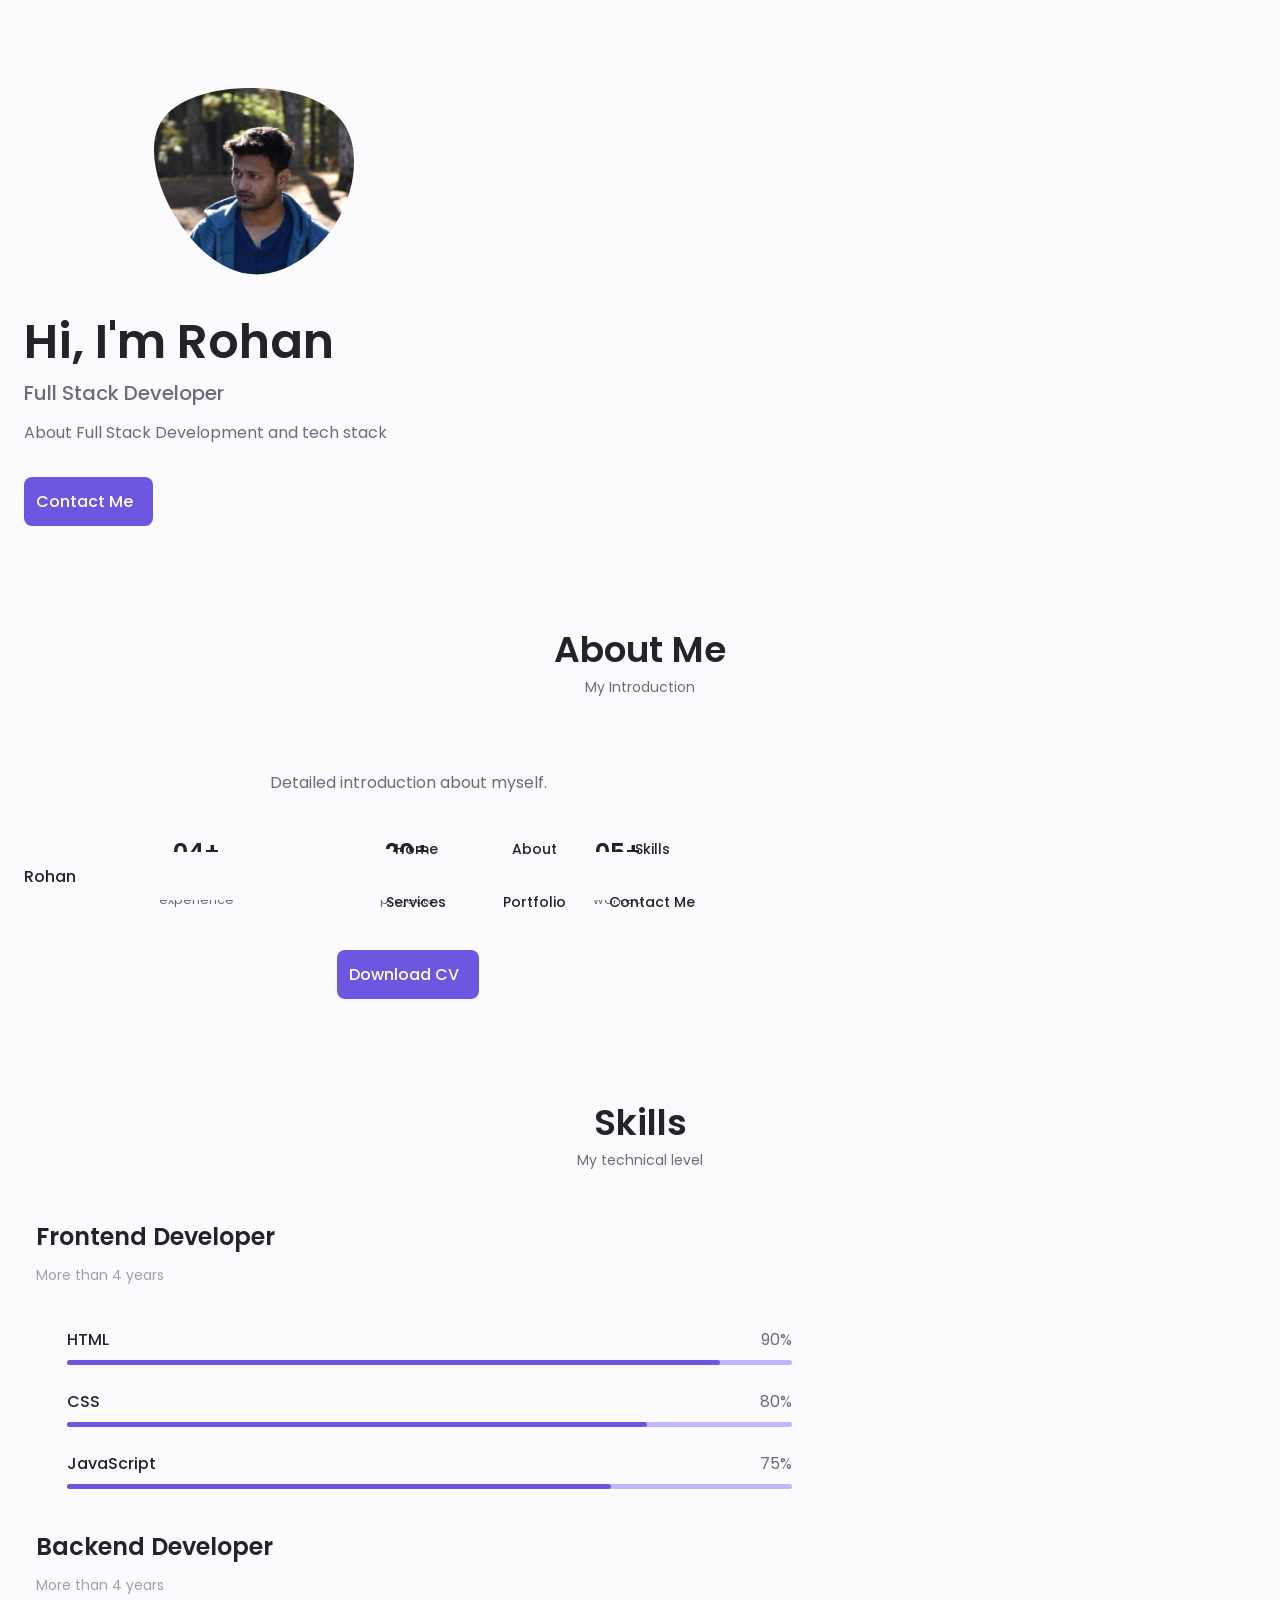
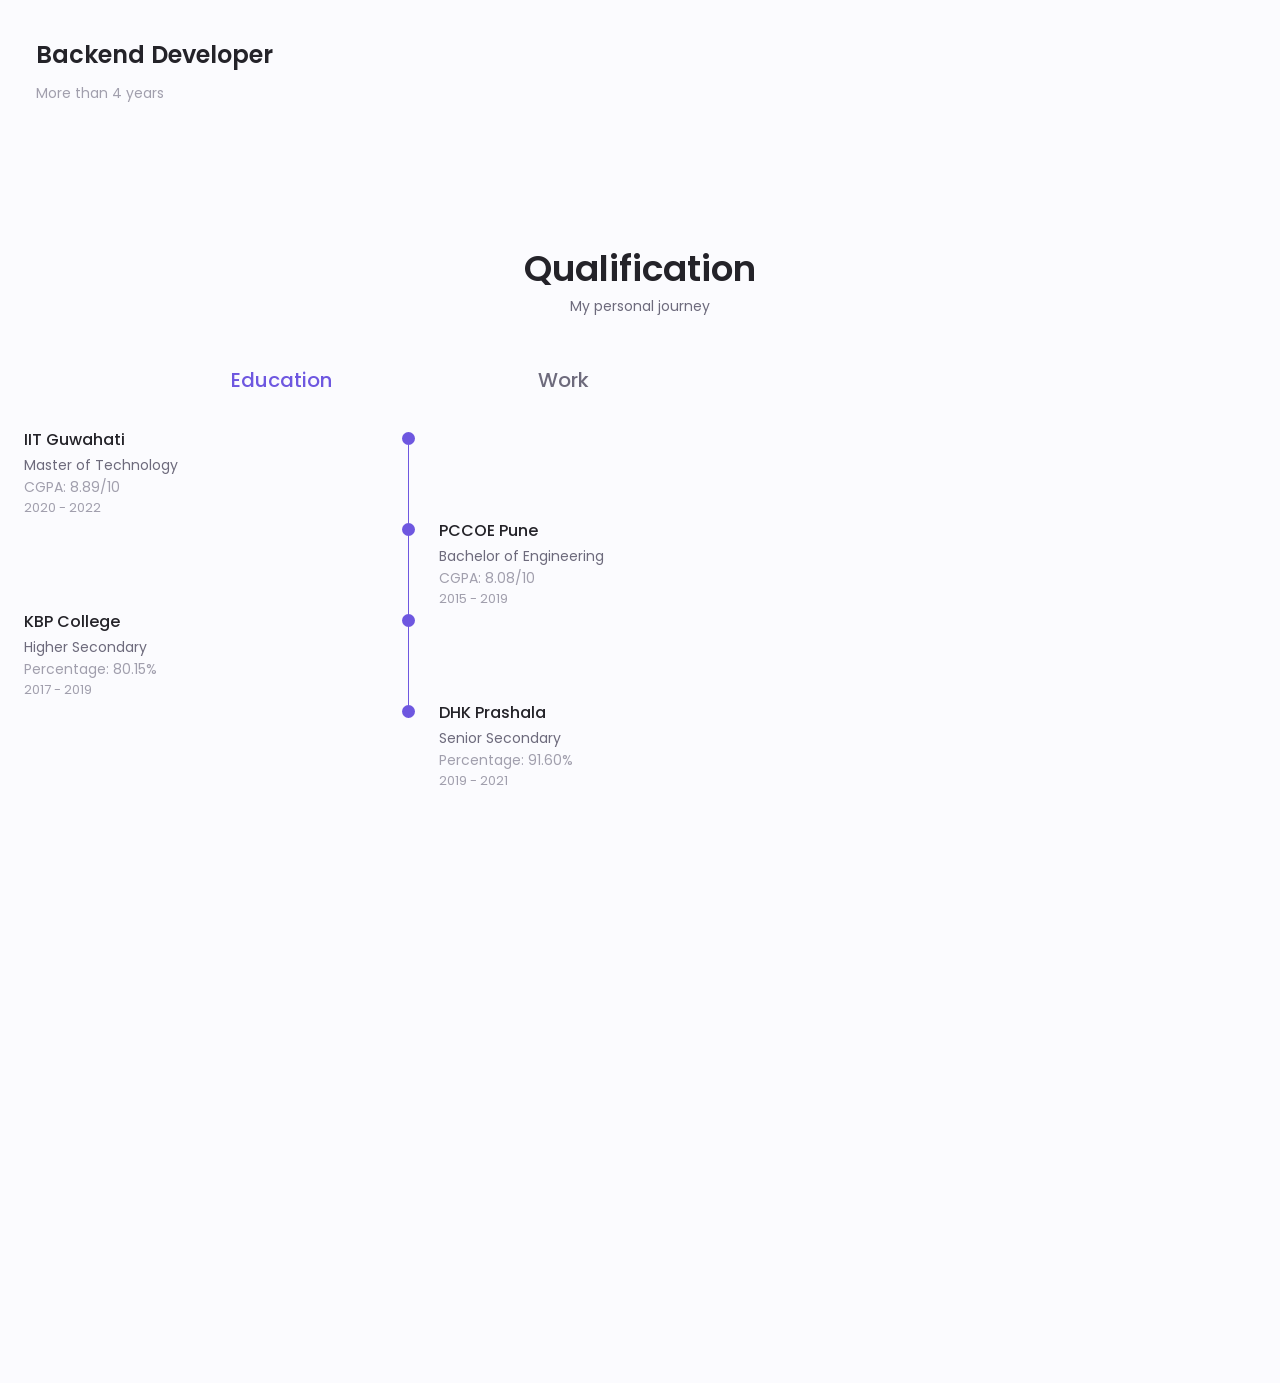
==== index.html @ 7381a8d7 "Qualification section created" ====
<!DOCTYPE html>
<html lang="en">

<head>
    <meta charset="UTF-8">

    <!--==================== UNICONS ====================-->
    <link rel="stylesheet" href="https://unicons.iconscout.com/release/v4.2.0/css/line.css">

    <!--==================== SWIPER CSS ====================-->
    <link rel="stylesheet" href="">

    <!--==================== CSS ====================-->
    <link rel="stylesheet" href="./assets/css/styles.css">

    <title>Rohan Chinchkar - Portfolio</title>
</head>

<body>
    <!--==================== HEADER ====================-->
    <header class="header" id="header">
        <nav class="nav container">
            <a href="#" class="nav__logo">Rohan</a>

            <div class="nav__menu" id="nav-menu">
                <ul class="nav__list grid">
                    <li class="nav__item">
                        <a href="#home" class="nav__link">
                            <i class="uil uil-estate nav__icon"></i> Home
                        </a>
                    </li>
                    <li class="nav__item">
                        <a href="#about" class="nav__link">
                            <i class="uil uil-user nav__icon"></i> About
                        </a>
                    </li>
                    <li class="nav__item">
                        <a href="#skills" class="nav__link">
                            <i class="uil uil-file-alt nav__icon"></i> Skills
                        </a>
                    </li>
                    <li class="nav__item">
                        <a href="#services" class="nav__link">
                            <i class="uil uil-briefcase-alt nav__icon"></i> Services
                        </a>
                    </li>
                    <li class="nav__item">
                        <a href="#portfolio" class="nav__link">
                            <i class="uil uil-scenery nav__icon"></i> Portfolio
                        </a>
                    </li>
                    <li class="nav__item">
                        <a href="#contact" class="nav__link">
                            <i class="uil uil-message nav__icon"></i> Contact Me
                        </a>
                    </li>
                </ul>
                <i class="uil uil-times nav__close" id="nav-close"></i>
            </div>

            <div class="nav__btns">
                <div class="nav__toggle" id="nav-toggle">
                    <i class="uil uil-apps"></i>
                </div>
            </div>
        </nav>
    </header>

    <!--==================== MAIN ====================-->
    <main class="main">
        <!--==================== HOME ====================-->
        <section class="home section" id="home">
            <div class="home__container container grid">
                <div class="home__content grid">
                    <div class="home__social">
                        <a href="https://www.linkedin.com/in/rohanchinchkar/" class="home__social-icon">
                            <i class="uil uil-linkedin-alt"></i>
                        </a>

                        <a href="https://github.com/RohanAC09/" class="home__social-icon">
                            <i class="uil uil-github-alt"></i>
                        </a>

                        <a href="https://leetcode.com/u/rohan_rc09/" class="home__social-icon">
                            <i class="uil uil-brackets-curly"></i>
                        </a>
                    </div>

                    <div class="home__img">
                        <svg class="home__blob" viewBox="0 0 200 187" xmlns="http://www.w3.org/2000/svg"
                            xmlns:xlink="http://www.w3.org/1999/xlink">
                            <mask id="mask0" mask-type="alpha">
                                <path d="M190.312 36.4879C206.582 62.1187 201.309 102.826 182.328 134.186C163.346 165.547 
        130.807 187.559 100.226 186.353C69.6454 185.297 41.0228 161.023 21.7403 129.362C2.45775 
        97.8511 -7.48481 59.1033 6.67581 34.5279C20.9871 10.1032 59.7028 -0.149132 97.9666 
        0.00163737C136.23 0.303176 174.193 10.857 190.312 36.4879Z" />
                            </mask>
                            <g mask="url(#mask0)">
                                <path d="M190.312 36.4879C206.582 62.1187 201.309 102.826 182.328 134.186C163.346 
        165.547 130.807 187.559 100.226 186.353C69.6454 185.297 41.0228 161.023 21.7403 
        129.362C2.45775 97.8511 -7.48481 59.1033 6.67581 34.5279C20.9871 10.1032 59.7028 
        -0.149132 97.9666 0.00163737C136.23 0.303176 174.193 10.857 190.312 36.4879Z" />
                                <image class="home__blob-img" x='-33' y='-45' href="./assets/img/rohan_front.jpg" />
                            </g>
                        </svg>
                    </div>

                    <div class="home__data">
                        <h1 class="home__title">Hi, I'm Rohan</h1>
                        <h3 class="home__subtitle">Full Stack Developer</h3>
                        <p class="home__description">About Full Stack Development and tech stack</p>
                        <a href="#contact" class="button button--flex">
                            Contact Me <i class="uil uil-message button__icon"></i>
                        </a>
                    </div>
                </div>

                <div class="home__scroll">
                    <a href="#about" class="home__scroll-bottom button--flex">
                        <i class="uil uil-mouse-alt home__scroll-mouse"></i>
                        <span class="home__scroll-name">Scroll down</span>
                        <i class="uil uil-arrow-down home__scroll-arrow"></i>
                    </a>
                </div>
            </div>
        </section>

        <!--==================== ABOUT ====================-->
        <section class="about section" id="about">
            <h2 class="section__title">About Me</h2>
            <span class="section__subtitle">My Introduction</span>

            <div class="about__container container grid">
                <img src="" alt="" class="about__img">

                <div class="about__data">
                    <p class="about__description">Detailed introduction about myself.</p>

                    <div class="about__info">
                        <div>
                            <span class="about__info-title">04+</span>
                            <span class="about__info-name">Years <br> experience</span>
                        </div>

                        <div>
                            <span class="about__info-title">20+</span>
                            <span class="about__info-name">Completed <br> projects</span>
                        </div>

                        <div>
                            <span class="about__info-title">05+</span>
                            <span class="about__info-name">Companies <br> worked</span>
                        </div>
                    </div>

                    <div class="about__buttons">
                        <a download="" href="./assets/pdf/Rohan_Chinchkar_2026_001_FullStack.pdf" class="button button--flex">
                            Download CV <i class="uil uil-download-alt button__icon"></i>
                        </a>
                    </div>
                </div>

            </div>
        </section>

        <!--==================== SKILLS ====================-->
        <section class="skills section" id="skills">
            <h2 class="section__title">Skills</h2>
            <span class="section__subtitle">My technical level</span>

            <div class="skills__container container grid">
                <div>
                    <!--==================== SKILL 1 ====================-->
                    <div class="skills__content skills__open">
                        <div class="skills__header">
                            <i class="uil uil-brackets-curly skills__icon"></i>
                            <div>
                                <h1 class="skills__titles">Frontend Developer</h1>
                                <span class="skills__subtitle">More than 4 years</span>
                            </div>

                            <i class="uil uil-angle-down skills__arrow"></i>
                        </div>

                        <div class="skills__list grid">
                            <div class="skills__data">
                                <div class="skills__titles">
                                    <h3 class="skills__name">HTML</h3>
                                    <span class="skills__number">90%</span>
                                </div>
                                <div class="skills__bar">
                                    <span class="skills__percentage" style="width:90%"></span>
                                </div>
                            </div>

                            <div class="skills__data">
                                <div class="skills__titles">
                                    <h3 class="skills__name">CSS</h3>
                                    <span class="skills__number">80%</span>
                                </div>
                                <div class="skills__bar">
                                    <span class="skills__percentage" style="width:80%"></span>
                                </div>
                            </div>

                            <div class="skills__data">
                                <div class="skills__titles">
                                    <h3 class="skills__name">JavaScript</h3>
                                    <span class="skills__number">75%</span>
                                </div>
                                <div class="skills__bar">
                                    <span class="skills__percentage" style="width:75%"></span>
                                </div>
                            </div>
                        </div>
                    </div>

                    <!--==================== SKILL 2 ====================-->
                    <div class="skills__content skills__close">
                        <div class="skills__header">
                            <i class="uil uil-server-network skills__icon"></i>
                            <div>
                                <h1 class="skills__titles">Backend Developer</h1>
                                <span class="skills__subtitle">More than 4 years</span>
                            </div>

                            <i class="uil uil-angle-down skills__arrow"></i>
                        </div>

                        <div class="skills__list grid">
                            <div class="skills__data">
                                <div class="skills__titles">
                                    <h3 class="skills__name">HTML</h3>
                                    <span class="skills__number">90%</span>
                                </div>
                                <div class="skills__bar">
                                    <span class="skills__percentage" style="width:90%"></span>
                                </div>
                            </div>

                            <div class="skills__data">
                                <div class="skills__titles">
                                    <h3 class="skills__name">CSS</h3>
                                    <span class="skills__number">80%</span>
                                </div>
                                <div class="skills__bar">
                                    <span class="skills__percentage" style="width:80%"></span>
                                </div>
                            </div>

                            <div class="skills__data">
                                <div class="skills__titles">
                                    <h3 class="skills__name">JavaScript</h3>
                                    <span class="skills__number">75%</span>
                                </div>
                                <div class="skills__bar">
                                    <span class="skills__percentage" style="width:75%"></span>
                                </div>
                            </div>
                        </div>
                    </div>

                    <!--==================== SKILL 3 ====================-->
                    <div class="skills__content skills__close">
                        <div class="skills__header">
                            <i class="uil uil-swatchbook skills__icon"></i>
                            <div>
                                <h1 class="skills__titles">Backend Developer</h1>
                                <span class="skills__subtitle">More than 4 years</span>
                            </div>

                            <i class="uil uil-angle-down skills__arrow"></i>
                        </div>

                        <div class="skills__list grid">
                            <div class="skills__data">
                                <div class="skills__titles">
                                    <h3 class="skills__name">Node.js</h3>
                                    <span class="skills__number">85%</span>
                                </div>
                                <div class="skills__bar">
                                    <span class="skills__percentage" style="width:85%"></span>
                                </div>
                            </div>

                            <div class="skills__data">
                                <div class="skills__titles">
                                    <h3 class="skills__name">Python</h3>
                                    <span class="skills__number">80%</span>
                                </div>
                                <div class="skills__bar">
                                    <span class="skills__percentage" style="width:80%"></span>
                                </div>
                            </div>

                            <div class="skills__data">
                                <div class="skills__titles">
                                    <h3 class="skills__name">Database Management</h3>
                                    <span class="skills__number">75%</span>
                                </div>
                                <div class="skills__bar">
                                    <span class="skills__percentage" style="width:75%"></span>
                                </div>
                            </div>
                        </div>
                    </div>

                </div>
            </div>
        </section>

        <!--==================== QUALIFICATION ====================-->
        <section class="qualification section">
                <h2 class="section__title">Qualification</h2>
                <span class="section__subtitle">My personal journey</span>

                <div class="qualification__container container">
                    <div class="qualification__tabs">
                        <div class="qualification__button button--flex qualification__active" data-target="#education">
                            <i class="uil uil-graduation-cap qualification__icon"></i>
                            Education
                        </div>

                        <div class="qualification__button button--flex" data-target="#work">
                            <i class="uil uil-briefcase-alt qualification__icon"></i>
                            Work
                        </div>
                    </div>

                    <div class="qualification__sections">
                        <!--==================== QUALIFICATION CONTENT 1 ====================-->
                        <div class="qualification__content qualification__active" data-content id="education">
                            <!--==================== EDUCATION 1 ====================-->
                            <div class="qualification__data">
                                <div>
                                    <h3 class="qualification__title">IIT Guwahati</h3>
                                    <span class="qualification__subtitle">Master of Technology</span>
                                    <p class="qualification__cgpa">CGPA: 8.89/10</p>
                                    <div class="qualification__calendar">
                                        <i class="uil uil-calendar-alt"></i>
                                        2020 - 2022
                                    </div>
                                </div>

                                <div>
                                    <span class="qualification__rounder"></span>
                                    <span class="qualification__line"></span>
                                </div>
                            </div>

                            <!--==================== EDUCATION 2 ====================-->
                            <div class="qualification__data">
                                <div></div>

                                <div>
                                    <span class="qualification__rounder"></span>
                                    <span class="qualification__line"></span>
                                </div>

                                <div>
                                    <h3 class="qualification__title">PCCOE Pune</h3>
                                    <span class="qualification__subtitle">Bachelor of Engineering</span>
                                    <p class="qualification__cgpa">CGPA: 8.08/10</p>
                                    <div class="qualification__calendar">
                                        <i class="uil uil-calendar-alt"></i>
                                        2015 - 2019
                                    </div>
                                </div>
                            </div>

                            <!--==================== EDUCATION 3 ====================-->
                            <div class="qualification__data">
                                <div>
                                    <h3 class="qualification__title">KBP College</h3>
                                    <span class="qualification__subtitle">Higher Secondary</span>
                                    <p class="qualification__cgpa">Percentage: 80.15%</p>
                                    <div class="qualification__calendar">
                                        <i class="uil uil-calendar-alt"></i>
                                        2017 - 2019
                                    </div>
                                </div>

                                <div>
                                    <span class="qualification__rounder"></span>
                                    <span class="qualification__line"></span>
                                </div>
                            </div>

                            <!--==================== EDUCATION 4 ====================-->
                            <div class="qualification__data">
                                <div></div>

                                <div>
                                    <span class="qualification__rounder"></span>
                                    <!-- <span class="qualification__line"></span> -->
                                </div>

                                <div>
                                    <h3 class="qualification__title">DHK Prashala</h3>
                                    <span class="qualification__subtitle">Senior Secondary</span>
                                    <p class="qualification__cgpa">Percentage: 91.60%</p>
                                    <div class="qualification__calendar">
                                        <i class="uil uil-calendar-alt"></i>
                                        2019 - 2021
                                    </div>
                                </div>
                            </div>
                        </div>

                        <!--==================== QUALIFICATION CONTENT 2 ====================-->
                        <div class="qualification__content" data-content id="work">
                            <!--==================== WORK 1 ====================-->
                            <div class="qualification__data">
                                <div>
                                    <h3 class="qualification__title">Software Engineer</h3>
                                    <span class="qualification__subtitle">LTM - Pune</span>
                                    <div class="qualification__calendar">
                                        <i class="uil uil-calendar-alt"></i>
                                        2022 - Present
                                    </div>
                                </div>

                                <div>
                                    <span class="qualification__rounder"></span>
                                    <span class="qualification__line"></span>
                                </div>
                            </div>

                            <!--==================== WORK 2 ====================-->
                            <div class="qualification__data">
                                <div></div>

                                <div>
                                    <span class="qualification__rounder"></span>
                                    <span class="qualification__line"></span>
                                </div>

                                <div>
                                    <h3 class="qualification__title">Teaching Assistant</h3>
                                    <span class="qualification__subtitle">IIT Guwahati - Guwahati</span>
                                    <div class="qualification__calendar">
                                        <i class="uil uil-calendar-alt"></i>
                                        2020 - 2022
                                    </div>
                                </div>
                            </div>

                            <!--==================== WORK 3 ====================-->
                            <div class="qualification__data">
                                <div>
                                    <h3 class="qualification__title">Project Intern</h3>
                                    <span class="qualification__subtitle">Greaves Cotton Limited</span>
                                    <div class="qualification__calendar">
                                        <i class="uil uil-calendar-alt"></i>
                                        2018 - 2019
                                    </div>
                                </div>

                                <div>
                                    <span class="qualification__rounder"></span>
                                    <!-- <span class="qualification__line"></span> -->
                                </div>
                            </div>
                        </div>
                    </div>
                </div>
            </section>

        <!--==================== SERVICES ====================-->
        <section class="services section" id="services">

        </section>

        <!--==================== PORTFOLIO ====================-->
        <section class="portfolio section" id="portfolio">

        </section>

        <!--==================== PROJECT IN MIND ====================-->
        <section class="project section">

        </section>

        <!--==================== TESTIMONIAL ====================-->
        <section class="testimonial section">

        </section>

        <!--==================== CONTACT ME ====================-->
        <section class="contact section" id="contact">

        </section>
    </main>

    <!--==================== FOOTER ====================-->
    <footer class="footer">

    </footer>

    <!--==================== SCROLL TOP ====================-->


    <!--==================== SWIPER JS ====================-->
    <script src=""></script>

    <!--==================== MAIN JS ====================-->
    <script src="./assets/js/main.js"></script>
</body>

</html>
---- assets/css/styles.css ----
/*==================== GOOGLE FONTS ====================*/
@import url("https://fonts.googleapis.com/css2?family=Poppins:wght@400;500;600&display=swap");

/*==================== VARIABLES CSS ====================*/
:root {
    --header-height: 3rem;

    /*========== Colors ==========*/
    /* Change favorite color */
    --hue-color: 250; /*Purple 250 - Green 142 - Blue 230 - Pink 340*/

    /* HSL color mode */
    --first-color: hsl(var(--hue-color), 69%, 61%);
    --first-color-second: hsl(var(--hue-color), 69%, 61%);
    --first-color-alt: hsl(var(--hue-color), 57%, 53%);
    --first-color-lighter: hsl(var(--hue-color), 92%, 85%);
    --title-color: hsl(var(--hue-color), 8%, 15%);
    --text-color: hsl(var(--hue-color), 8%, 45%);
    --text-color-light: hsl(var(--hue-color), 8%, 65%);
    --input-color: hsl(var(--hue-color), 70%, 96%);
    --body-color: hsl(var(--hue-color), 60%, 99%);
    --container-color: #fff;
    --scroll-bar-color: hsl(var(--hue-color), 12%, 90%);
    --scroll-thumb-color: hsl(var(--hue-color), 12%, 80%);

    /*========== Font and typography ==========*/
    --body-font: 'Poppins', sans-serif;

    /* .5rem = 8px, 1rem = 16px, 1.5rem = 24px ... */
    --big-font-size: 2rem;
    --h1-font-size: 1.5rem;
    --h2-font-size: 1.25rem;
    --h3-font-size: 1.125rem;
    --normal-font-size: .938rem;
    --small-font-size: .813rem;
    --smaller-font-size: .75rem;

    /*========== Font weight ==========*/
    --font-medium: 500;
    --font-semi-bold: 600;

    /*========== Margenes Bottom ==========*/
    /* .25rem = 4px, .5rem = 8px, .75rem = 12px ... */
    --mb-0-25: .25rem;
    --mb-0-5: .5rem;
    --mb-0-75: .75rem;
    --mb-1: 1rem;
    --mb-1-5: 1.5rem;
    --mb-2: 2rem;
    --mb-2-5: 2.5rem;
    --mb-3: 3rem;

    /*========== z index ==========*/
    --z-tooltip: 10;
    --z-fixed: 100;
    --z-modal: 1000;
}

/* Font size for large devices */
@media screen and (min-width: 968px) {
    :root {
        --big-font-size: 3rem;
        --h1-font-size: 2.25rem;
        --h2-font-size: 1.5rem;
        --h3-font-size: 1.25rem;
        --normal-font-size: 1rem;
        --small-font-size: .875rem;
        --smaller-font-size: .813rem;
    }
}

/*========== Variables Dark theme ==========*/


/*========== Button Dark/Light ==========*/


/*==================== BASE ====================*/
* {
  box-sizing: border-box;
  padding: 0;
  margin: 0;
}

html {
  scroll-behavior: smooth;
}

body {
  margin: 0 0 var(--header-height) 0;
  font-family: var(--body-font);
  font-size: var(--normal-font-size);
  background-color: var(--body-color);
  color: var(--text-color);
}

h1, h2, h3, h4 {
  color: var(--title-color);
  font-weight: var(--font-semi-bold);
}

ul {
  list-style: none;
}

a {
  text-decoration: none;
}

img {
  max-width: 100%;
  height: auto;
}

/*==================== REUSABLE CSS CLASSES ====================*/
.section {
  padding: 2rem 0 4rem;
}

.section__title {
  font-size: var(--h1-font-size);
  color: var(--title-color);
}

.section__subtitle {
  display: block;
  font-size: var(--small-font-size);
  margin-bottom: var(--mb-3);
}

.section__title, 
.section__subtitle {
  text-align: center;
}

/*==================== LAYOUT ====================*/
.container {
  max-width: 768px;
  margin-left: var(--mb-1-5);
  margin-right: var(--mb-1-5);
}

.grid {
  display: grid;
  gap: 1.5rem;
}

.header {
  width: 100%;
  position: fixed;
  bottom: 0;
  left: 0;
  z-index: var(--z-fixed);
  background-color: var(--body-color);
}

/*==================== NAV ====================*/
.nav {
  max-width: 968px;
  height: var(--header-height);
  display: flex;
  justify-content: space-between;
  align-items: center;
}

.nav__logo, .nav__toggle {
  color: var(--title-color);
  font-weight: var(--font-medium);
}

.nav__logo:hover {
  color: var(--first-color);
}

.nav__toggle {
  font-size: 1.1rem;
  cursor: pointer;
}

.nav__toggle:hover {
  color: var(--first-color);
}

@media screen and (max-width: 767px) {
    .nav__menu {
        position: fixed;
        bottom: -100%;
        left: 0;
        width: 100%;
        background-color: var(--body-color);
        padding: 2rem 1.5rem 4rem;
        box-shadow: 0 -1px 4px rgba(0, 0, 0, 0.15);
        border-radius: 1.5rem 1.5rem 0 0;
        transition: .3s;
    }
}

.nav__list {
  grid-template-columns: repeat(3, 1fr);
  gap: 2rem;
}

.nav__link {
  display: flex;
  flex-direction: column;
  align-items: center;
  font-size: var(--small-font-size);
  color: var(--title-color);
  font-weight: var(--font-medium);
}

.nav__link:hover {
  color: var(--first-color);
}

.nav__icon {
  font-size: 1.2rem;
}

.nav__close {
  position: absolute;
  right: 1.3rem;
  bottom: 0.5rem;
  font-size: 1.5rem;
  cursor: pointer;
  color: var(--first-color);
}

.nav__close:hover {
  color: var(--first-color-alt);
}

/* show menu */
.show-menu {
  bottom: 0;
}

/* Active link */


/* Change background header */


/*==================== HOME ====================*/
.home__container {
  gap: 1rem;
}

.home__content {
  grid-template-columns: .5fr 3fr;
  padding-top: 3.5rem;
  align-items: center;
}

.home__social {
  display: grid;
  grid-template-columns: max-content;
  row-gap: 1rem;
}

.home__social-icon {
  font-size: 1.25rem;
  color: var(--first-color);
}

.home__social-icon:hover {
  color: var(--first-color-alt);
}

.home__blob {
  width: 200px;
  fill: var(--first-color);
}

.home__blob-img {
  width: 280px;
}

.home__data {
  grid-column: 1/3;
}

.home__title {
  font-size: var(--big-font-size);
}

.home__subtitle {
  font-size: var(--h3-font-size);
  color: var(--text-color);
  font-weight: var(--font-medium);
  margin-bottom: var(--mb-0-75);
}

.home__description {
  margin-bottom: var(--mb-2);
}

.home__scroll {
  display: none;
}

.home__scroll-button {
  color: var(--first-color);
  transition: 0.3s;
}

.home__scroll-button:hover {
  transform: translateY(0.25rem);
}

.home__scroll-mouse {
  font-size: 2rem;
}

.home__scroll-name {
  font-size: var(--small-font-size);
  color: var(--title-color);
  font-weight: var(--font-medium);
  margin-right: var(--mb-0-25);
}

.home__scroll-arrow {
  font-size: 1.25rem;
}



/*==================== BUTTONS ====================*/
.button {
  display: inline-block;
  background-color: var(--first-color);
  color: #FFF;
  padding: 0.75rem;
  border-radius: .5rem;
  font-weight: var(--font-medium);
}

.button:hover {
  background-color: var(--first-color-alt);
}

.button__icon {
  font-size: 1.25rem;
  margin-left: var(--mb-0-5);
  transition: 0.3s;
}

.button--flex {
  display: inline-flex;
  align-items: center;
}


/*==================== ABOUT ====================*/
.about__img {
  width: 200px;
  border-radius: .5rem;
  justify-self: center;
  align-self: center;
}

.about__description {
  text-align: center;
  margin-bottom: var(--mb-2-5);
}

.about__info {
  display: flex;
  justify-content: space-evenly;
  margin-bottom: var(--mb-2-5);
}

.about__info-name {
  font-size: var(--smaller-font-size);
}

.about__info-title {
  font-size: var(--h2-font-size);
  font-weight: var(--font-semi-bold);
  color: var(--title-color);
}

.about__info-title, .about__info-name {
  display: block;
  text-align: center;
}

.about__buttons {
  display: flex;
  justify-content: center;
}

/*==================== SKILLS ====================*/
.skills__container {
  row-gap: 0;
}

.skills__header {
  display: flex;
  align-items: center;
  margin-bottom: var(--mb-2-5);
  cursor: pointer;
}

.skills__icon,
.skills__arrow {
  font-size: 2rem;
  color: var(--first-color);
}

.skills__icon {
  margin-right: var(--mb-0-75);
}

.skills__title {
  font-size: var(--h3-font-size);
}

.skills__subtitle {
  font-size: var(--small-font-size);
  color: var(--text-color-light);
}

.skills__arrow {
  margin-left: auto;
  transition: .4s;
}

.skills__list {
  row-gap: 1.5rem;
  padding-left: 2.7rem;
}

.skills__titles {
  display: flex;
  justify-content: space-between;
  margin-bottom: var(--mb-0-5);
}

.skills__name {
  font-size: var(--normal-font-size);
  font-weight: var(--font-medium);
}

.skills__bar {
  background-color: var(--first-color-lighter);
}

.skills__percentage {
  display: block;
  background-color: var(--first-color);
}

.skills__bar,
.skills__percentage {
  height: 5px;
  border-radius: .25rem;
}

.skills__html {
  width: 90%;
}

.skills__css {
  width: 80%;
}

.skills__js {
  width: 75%;
}

.skills__close .skills__list {
  height: 0;
  overflow: hidden;
}

.skills__open .skills__list {
  height: max-content;
  margin-bottom: var(--mb-2-5);
}

.skills__open .skills__arrow {
  transform: rotate(-180deg);
}

/*==================== QUALIFICATION ====================*/
.qualification__tabs {
  display: flex;
  justify-content: space-evenly;
  margin-bottom: var(--mb-2);
}

.qualification__button {
  font-size: var(--h3-font-size);
  font-weight: var(--font-medium);
  cursor: pointer;
}

.qualification__button:hover {
  color: var(--first-color);
}

.qualification__icon {
  font-size: 1.8rem;
  margin-right: var(--mb-0-25);
}

.qualification__data {
  display: grid;
  grid-template-columns: 1fr max-content 1fr;
  column-gap: 1.5rem;
}

.qualification__title {
  font-size: var(--normal-font-size);
  font-weight: var(--font-medium);
}

.qualification__subtitle {
  display: inline-block;
  font-size: var(--small-font-size);
  /* margin-bottom: var(--mb-0-25); */
}

.qualification__cgpa {
  font-size: var(--small-font-size);
  color: var(--text-color-light);
}

.qualification__calendar {
  font-size: var(--smaller-font-size);
  color: var(--text-color-light);
}

.qualification__rounder {
  display: inline-block;
  width: 13px;
  height: 13px;
  background-color: var(--first-color);
  border-radius: 50%;
}

.qualification__line {
  display: block;
  width: 1px;
  height: 100%;
  background-color: var(--first-color);
  transform: translate(6px, -7px);
}

.qualification [data-content] {
  display: none;
}

.qualification__active[data-content] {
  display: block;
}

.qualification__button.qualification__active {
  color: var(--first-color);
}

/*==================== SERVICES ====================*/



/*==================== SERVICES ====================*/


/* Active Modal */


/*==================== PORTFOLIO ====================*/


/*==================== PROJECT IN MIND ====================*/


/*==================== TESTIMONIAL ====================*/


/*==================== CONTACT ME ====================*/


/*==================== FOOTER ====================*/


/*========== SCROLL UP ==========*/


/* Show scroll */


/*========== SCROLL BAR ==========*/


/*==================== MEDIA QUERIES ====================*/
/* For small devices */


/* For medium devices */


/* For large devices */
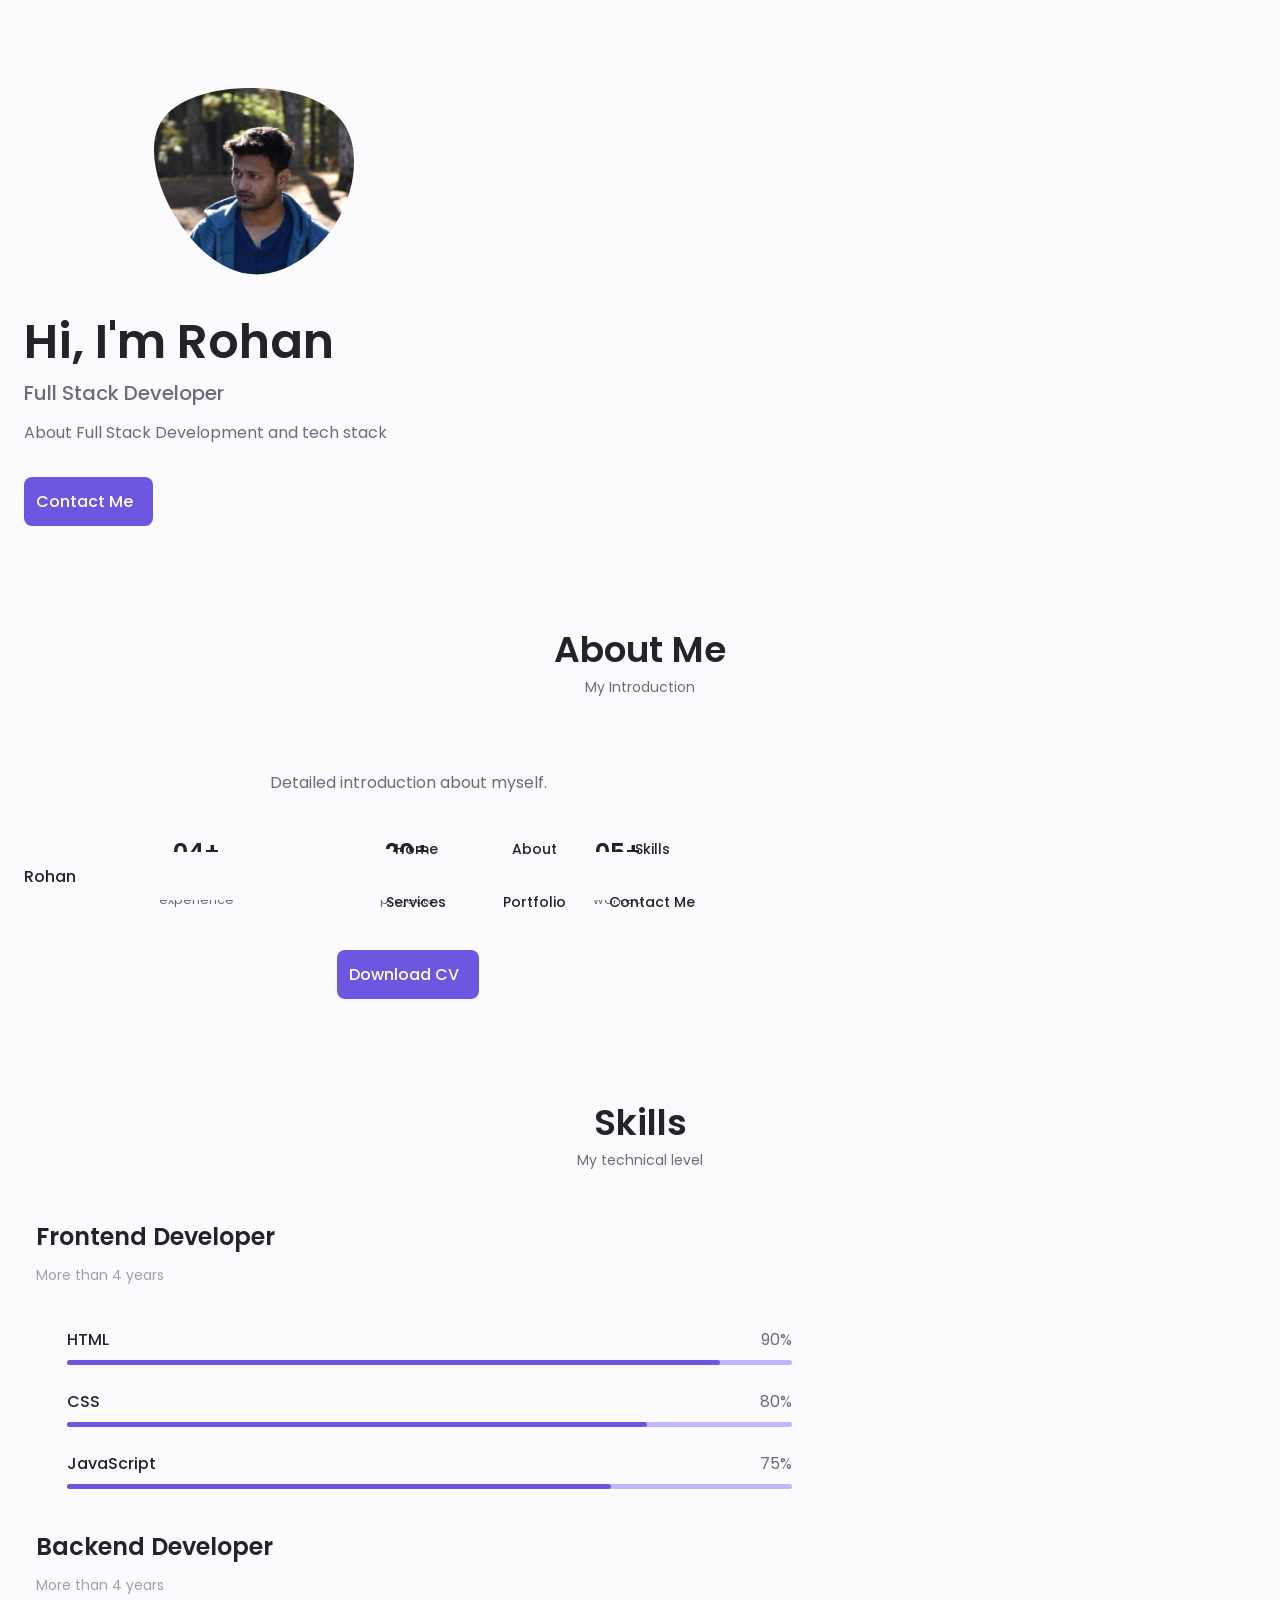
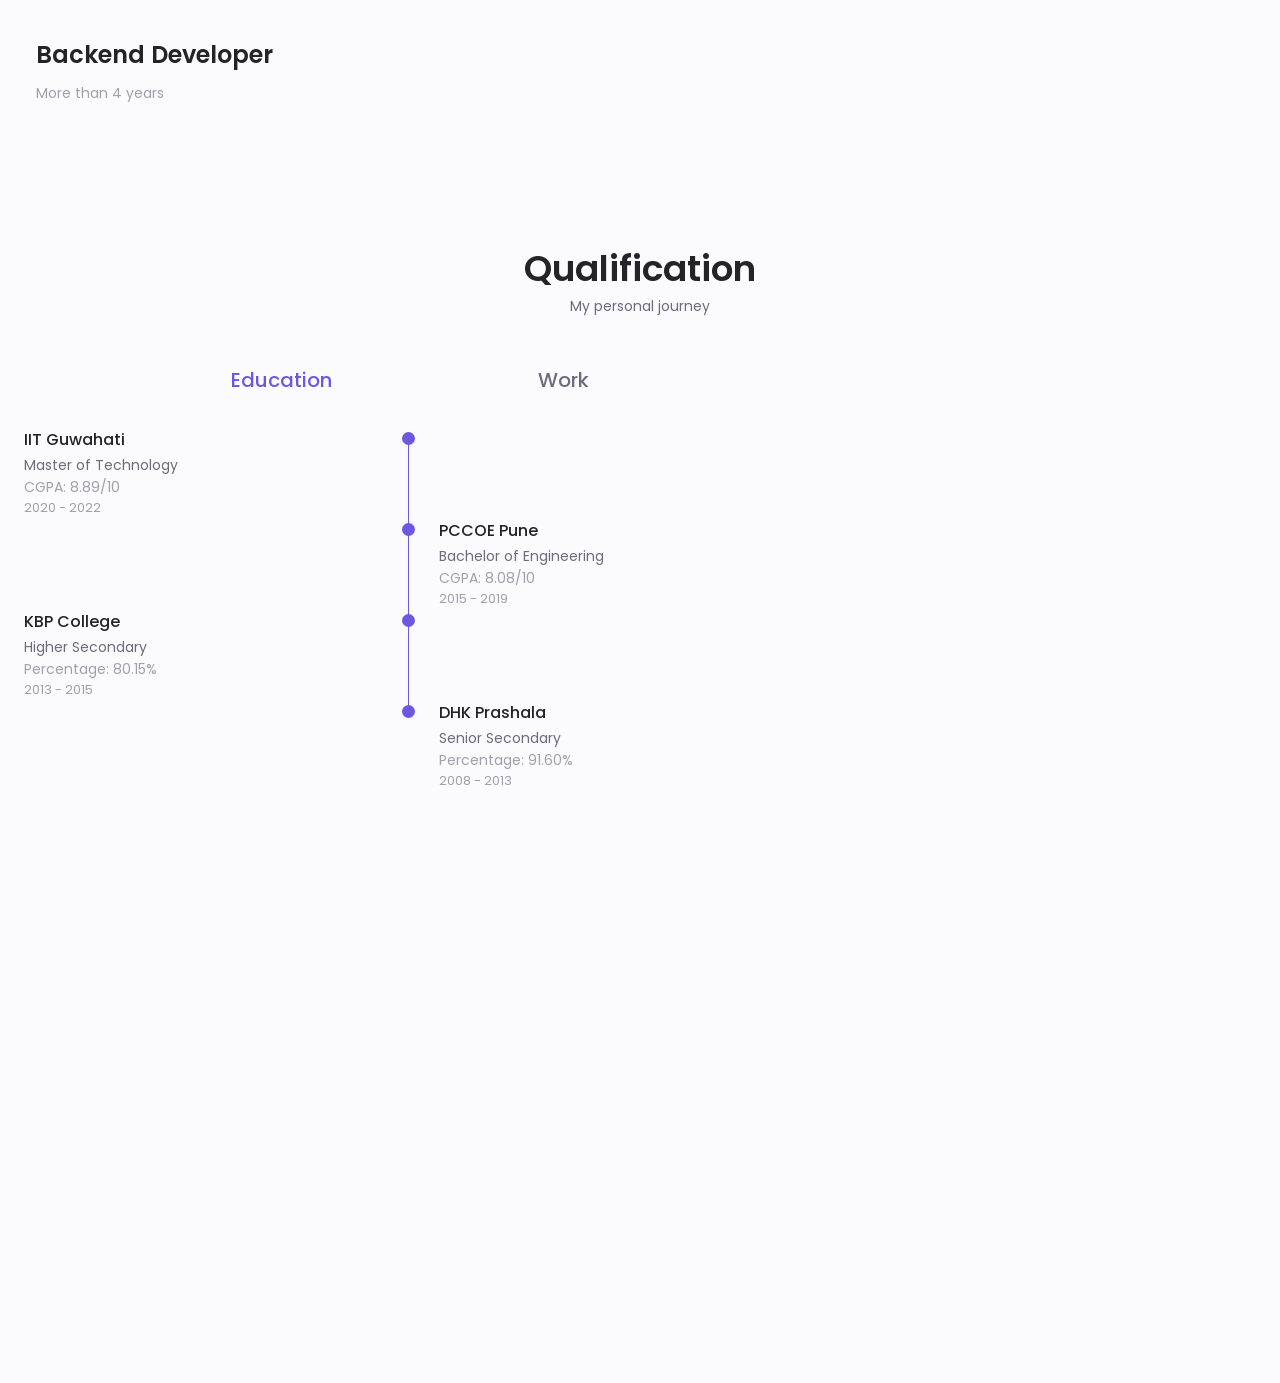
==== commit 00724cfc: "Qualification section updated" ====
--- a/index.html
+++ b/index.html
@@ -376,7 +376,7 @@
                                     <p class="qualification__cgpa">Percentage: 80.15%</p>
                                     <div class="qualification__calendar">
                                         <i class="uil uil-calendar-alt"></i>
-                                        2017 - 2019
+                                        2013 - 2015
                                     </div>
                                 </div>
 
@@ -401,7 +401,7 @@
                                     <p class="qualification__cgpa">Percentage: 91.60%</p>
                                     <div class="qualification__calendar">
                                         <i class="uil uil-calendar-alt"></i>
-                                        2019 - 2021
+                                        2008 - 2013
                                     </div>
                                 </div>
                             </div>
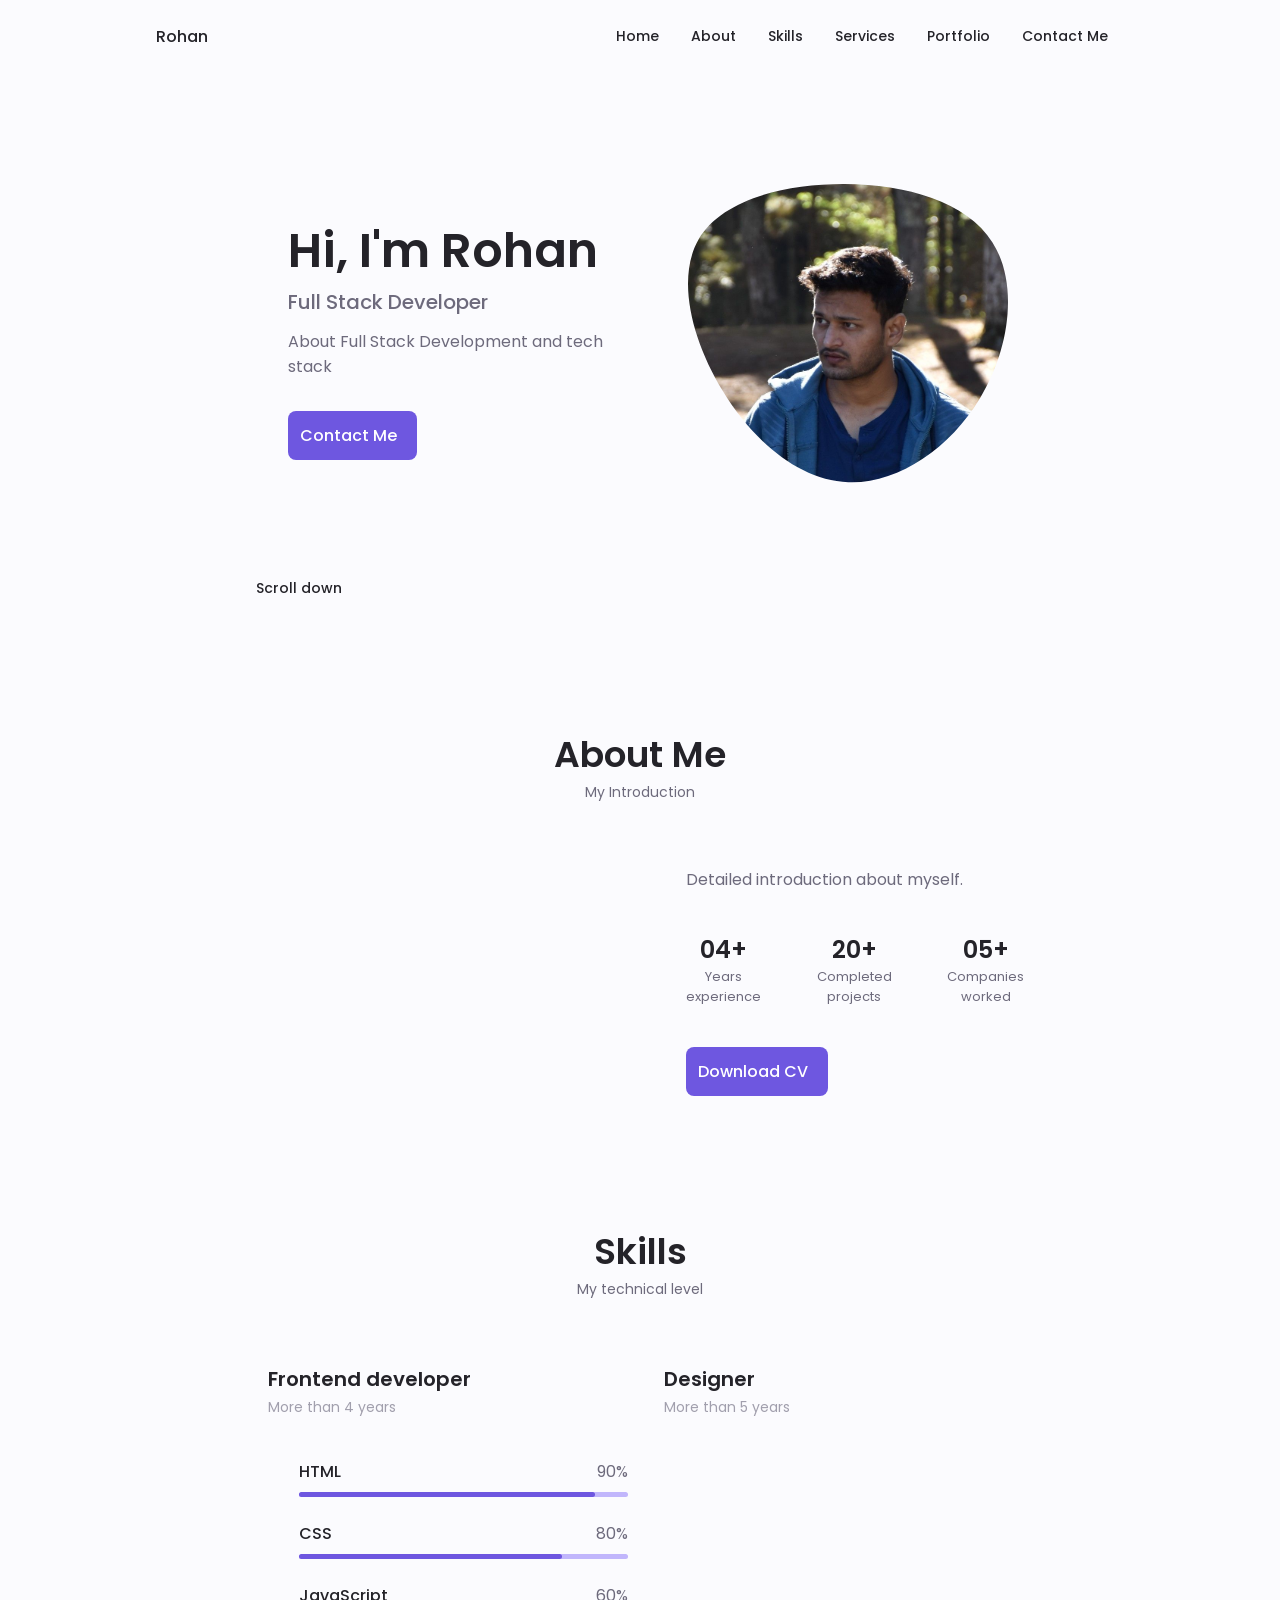
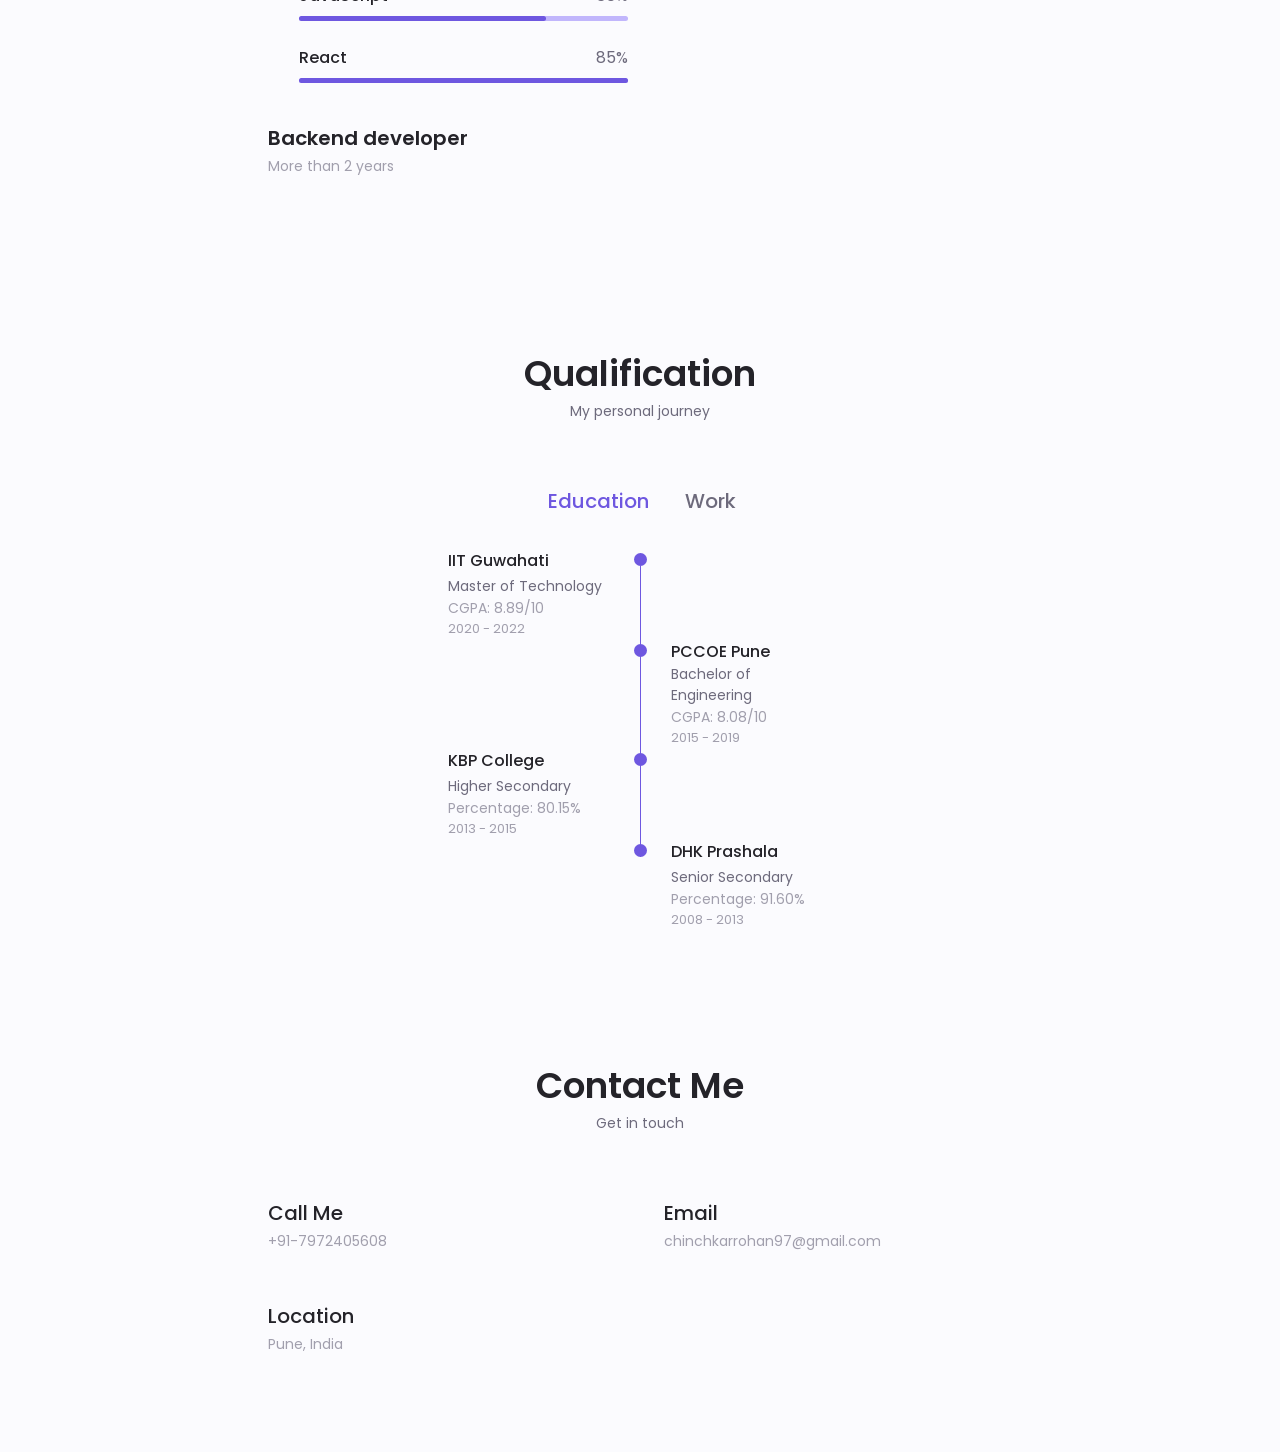
==== commit 12a3a9ce: "Contact details updated" ====
--- a/index.html
+++ b/index.html
@@ -154,7 +154,8 @@
                     </div>
 
                     <div class="about__buttons">
-                        <a download="" href="./assets/pdf/Rohan_Chinchkar_2026_001_FullStack.pdf" class="button button--flex">
+                        <a download="" href="./assets/pdf/Rohan_Chinchkar_2026_001_FullStack.pdf"
+                            class="button button--flex">
                             Download CV <i class="uil uil-download-alt button__icon"></i>
                         </a>
                     </div>
@@ -170,12 +171,13 @@
 
             <div class="skills__container container grid">
                 <div>
-                    <!--==================== SKILL 1 ====================-->
+                    <!--==================== SKILLS 1 ====================-->
                     <div class="skills__content skills__open">
                         <div class="skills__header">
                             <i class="uil uil-brackets-curly skills__icon"></i>
-                            <div>
-                                <h1 class="skills__titles">Frontend Developer</h1>
+
+                            <div>
+                                <h1 class="skills__title">Frontend developer</h1>
                                 <span class="skills__subtitle">More than 4 years</span>
                             </div>
 
@@ -189,7 +191,7 @@
                                     <span class="skills__number">90%</span>
                                 </div>
                                 <div class="skills__bar">
-                                    <span class="skills__percentage" style="width:90%"></span>
+                                    <span class="skills__percentage skills__html"></span>
                                 </div>
                             </div>
 
@@ -199,29 +201,40 @@
                                     <span class="skills__number">80%</span>
                                 </div>
                                 <div class="skills__bar">
-                                    <span class="skills__percentage" style="width:80%"></span>
+                                    <span class="skills__percentage skills__css"></span>
                                 </div>
                             </div>
 
                             <div class="skills__data">
                                 <div class="skills__titles">
                                     <h3 class="skills__name">JavaScript</h3>
-                                    <span class="skills__number">75%</span>
-                                </div>
-                                <div class="skills__bar">
-                                    <span class="skills__percentage" style="width:75%"></span>
-                                </div>
-                            </div>
-                        </div>
-                    </div>
-
-                    <!--==================== SKILL 2 ====================-->
+                                    <span class="skills__number">60%</span>
+                                </div>
+                                <div class="skills__bar">
+                                    <span class="skills__percentage skills__js"></span>
+                                </div>
+                            </div>
+
+                            <div class="skills__data">
+                                <div class="skills__titles">
+                                    <h3 class="skills__name">React</h3>
+                                    <span class="skills__number">85%</span>
+                                </div>
+                                <div class="skills__bar">
+                                    <span class="skills__percentage skills__react"></span>
+                                </div>
+                            </div>
+                        </div>
+                    </div>
+
+                    <!--==================== SKILLS 2 ====================-->
                     <div class="skills__content skills__close">
                         <div class="skills__header">
                             <i class="uil uil-server-network skills__icon"></i>
-                            <div>
-                                <h1 class="skills__titles">Backend Developer</h1>
-                                <span class="skills__subtitle">More than 4 years</span>
+
+                            <div>
+                                <h1 class="skills__title">Backend developer</h1>
+                                <span class="skills__subtitle">More than 2 years</span>
                             </div>
 
                             <i class="uil uil-angle-down skills__arrow"></i>
@@ -230,43 +243,56 @@
                         <div class="skills__list grid">
                             <div class="skills__data">
                                 <div class="skills__titles">
-                                    <h3 class="skills__name">HTML</h3>
+                                    <h3 class="skills__name">PHP</h3>
+                                    <span class="skills__number">80%</span>
+                                </div>
+                                <div class="skills__bar">
+                                    <span class="skills__percentage skills__php"></span>
+                                </div>
+                            </div>
+
+                            <div class="skills__data">
+                                <div class="skills__titles">
+                                    <h3 class="skills__name">Node Js</h3>
+                                    <span class="skills__number">70%</span>
+                                </div>
+                                <div class="skills__bar">
+                                    <span class="skills__percentage skills__node"></span>
+                                </div>
+                            </div>
+
+                            <div class="skills__data">
+                                <div class="skills__titles">
+                                    <h3 class="skills__name">Firebase</h3>
                                     <span class="skills__number">90%</span>
                                 </div>
                                 <div class="skills__bar">
-                                    <span class="skills__percentage" style="width:90%"></span>
-                                </div>
-                            </div>
-
-                            <div class="skills__data">
-                                <div class="skills__titles">
-                                    <h3 class="skills__name">CSS</h3>
-                                    <span class="skills__number">80%</span>
-                                </div>
-                                <div class="skills__bar">
-                                    <span class="skills__percentage" style="width:80%"></span>
-                                </div>
-                            </div>
-
-                            <div class="skills__data">
-                                <div class="skills__titles">
-                                    <h3 class="skills__name">JavaScript</h3>
-                                    <span class="skills__number">75%</span>
-                                </div>
-                                <div class="skills__bar">
-                                    <span class="skills__percentage" style="width:75%"></span>
-                                </div>
-                            </div>
-                        </div>
-                    </div>
-
-                    <!--==================== SKILL 3 ====================-->
+                                    <span class="skills__percentage skills__firebase"></span>
+                                </div>
+                            </div>
+
+                            <div class="skills__data">
+                                <div class="skills__titles">
+                                    <h3 class="skills__name">Python</h3>
+                                    <span class="skills__number">55%</span>
+                                </div>
+                                <div class="skills__bar">
+                                    <span class="skills__percentage skills__python"></span>
+                                </div>
+                            </div>
+                        </div>
+                    </div>
+                </div>
+
+                <div>
+                    <!--==================== SKILLS 3 ====================-->
                     <div class="skills__content skills__close">
                         <div class="skills__header">
                             <i class="uil uil-swatchbook skills__icon"></i>
-                            <div>
-                                <h1 class="skills__titles">Backend Developer</h1>
-                                <span class="skills__subtitle">More than 4 years</span>
+
+                            <div>
+                                <h1 class="skills__title">Designer</h1>
+                                <span class="skills__subtitle">More than 5 years</span>
                             </div>
 
                             <i class="uil uil-angle-down skills__arrow"></i>
@@ -275,221 +301,281 @@
                         <div class="skills__list grid">
                             <div class="skills__data">
                                 <div class="skills__titles">
-                                    <h3 class="skills__name">Node.js</h3>
+                                    <h3 class="skills__name">Figma</h3>
+                                    <span class="skills__number">90%</span>
+                                </div>
+                                <div class="skills__bar">
+                                    <span class="skills__percentage skills__figma"></span>
+                                </div>
+                            </div>
+
+                            <div class="skills__data">
+                                <div class="skills__titles">
+                                    <h3 class="skills__name">Sketch</h3>
                                     <span class="skills__number">85%</span>
                                 </div>
                                 <div class="skills__bar">
-                                    <span class="skills__percentage" style="width:85%"></span>
-                                </div>
-                            </div>
-
-                            <div class="skills__data">
-                                <div class="skills__titles">
-                                    <h3 class="skills__name">Python</h3>
-                                    <span class="skills__number">80%</span>
-                                </div>
-                                <div class="skills__bar">
-                                    <span class="skills__percentage" style="width:80%"></span>
-                                </div>
-                            </div>
-
-                            <div class="skills__data">
-                                <div class="skills__titles">
-                                    <h3 class="skills__name">Database Management</h3>
-                                    <span class="skills__number">75%</span>
-                                </div>
-                                <div class="skills__bar">
-                                    <span class="skills__percentage" style="width:75%"></span>
-                                </div>
-                            </div>
-                        </div>
-                    </div>
-
+                                    <span class="skills__percentage skills__sketch"></span>
+                                </div>
+                            </div>
+
+                            <div class="skills__data">
+                                <div class="skills__titles">
+                                    <h3 class="skills__name">Photoshop</h3>
+                                    <span class="skills__number">85%</span>
+                                </div>
+                                <div class="skills__bar">
+                                    <span class="skills__percentage skills__photoshop"></span>
+                                </div>
+                            </div>
+                        </div>
+                    </div>
                 </div>
             </div>
         </section>
 
         <!--==================== QUALIFICATION ====================-->
         <section class="qualification section">
-                <h2 class="section__title">Qualification</h2>
-                <span class="section__subtitle">My personal journey</span>
-
-                <div class="qualification__container container">
-                    <div class="qualification__tabs">
-                        <div class="qualification__button button--flex qualification__active" data-target="#education">
-                            <i class="uil uil-graduation-cap qualification__icon"></i>
-                            Education
-                        </div>
-
-                        <div class="qualification__button button--flex" data-target="#work">
-                            <i class="uil uil-briefcase-alt qualification__icon"></i>
-                            Work
-                        </div>
-                    </div>
-
-                    <div class="qualification__sections">
-                        <!--==================== QUALIFICATION CONTENT 1 ====================-->
-                        <div class="qualification__content qualification__active" data-content id="education">
-                            <!--==================== EDUCATION 1 ====================-->
-                            <div class="qualification__data">
-                                <div>
-                                    <h3 class="qualification__title">IIT Guwahati</h3>
-                                    <span class="qualification__subtitle">Master of Technology</span>
-                                    <p class="qualification__cgpa">CGPA: 8.89/10</p>
-                                    <div class="qualification__calendar">
-                                        <i class="uil uil-calendar-alt"></i>
-                                        2020 - 2022
-                                    </div>
-                                </div>
-
-                                <div>
-                                    <span class="qualification__rounder"></span>
-                                    <span class="qualification__line"></span>
-                                </div>
-                            </div>
-
-                            <!--==================== EDUCATION 2 ====================-->
-                            <div class="qualification__data">
-                                <div></div>
-
-                                <div>
-                                    <span class="qualification__rounder"></span>
-                                    <span class="qualification__line"></span>
-                                </div>
-
-                                <div>
-                                    <h3 class="qualification__title">PCCOE Pune</h3>
-                                    <span class="qualification__subtitle">Bachelor of Engineering</span>
-                                    <p class="qualification__cgpa">CGPA: 8.08/10</p>
-                                    <div class="qualification__calendar">
-                                        <i class="uil uil-calendar-alt"></i>
-                                        2015 - 2019
-                                    </div>
-                                </div>
-                            </div>
-
-                            <!--==================== EDUCATION 3 ====================-->
-                            <div class="qualification__data">
-                                <div>
-                                    <h3 class="qualification__title">KBP College</h3>
-                                    <span class="qualification__subtitle">Higher Secondary</span>
-                                    <p class="qualification__cgpa">Percentage: 80.15%</p>
-                                    <div class="qualification__calendar">
-                                        <i class="uil uil-calendar-alt"></i>
-                                        2013 - 2015
-                                    </div>
-                                </div>
-
-                                <div>
-                                    <span class="qualification__rounder"></span>
-                                    <span class="qualification__line"></span>
-                                </div>
-                            </div>
-
-                            <!--==================== EDUCATION 4 ====================-->
-                            <div class="qualification__data">
-                                <div></div>
-
-                                <div>
-                                    <span class="qualification__rounder"></span>
-                                    <!-- <span class="qualification__line"></span> -->
-                                </div>
-
-                                <div>
-                                    <h3 class="qualification__title">DHK Prashala</h3>
-                                    <span class="qualification__subtitle">Senior Secondary</span>
-                                    <p class="qualification__cgpa">Percentage: 91.60%</p>
-                                    <div class="qualification__calendar">
-                                        <i class="uil uil-calendar-alt"></i>
-                                        2008 - 2013
-                                    </div>
-                                </div>
-                            </div>
-                        </div>
-
-                        <!--==================== QUALIFICATION CONTENT 2 ====================-->
-                        <div class="qualification__content" data-content id="work">
-                            <!--==================== WORK 1 ====================-->
-                            <div class="qualification__data">
-                                <div>
-                                    <h3 class="qualification__title">Software Engineer</h3>
-                                    <span class="qualification__subtitle">LTM - Pune</span>
-                                    <div class="qualification__calendar">
-                                        <i class="uil uil-calendar-alt"></i>
-                                        2022 - Present
-                                    </div>
-                                </div>
-
-                                <div>
-                                    <span class="qualification__rounder"></span>
-                                    <span class="qualification__line"></span>
-                                </div>
-                            </div>
-
-                            <!--==================== WORK 2 ====================-->
-                            <div class="qualification__data">
-                                <div></div>
-
-                                <div>
-                                    <span class="qualification__rounder"></span>
-                                    <span class="qualification__line"></span>
-                                </div>
-
-                                <div>
-                                    <h3 class="qualification__title">Teaching Assistant</h3>
-                                    <span class="qualification__subtitle">IIT Guwahati - Guwahati</span>
-                                    <div class="qualification__calendar">
-                                        <i class="uil uil-calendar-alt"></i>
-                                        2020 - 2022
-                                    </div>
-                                </div>
-                            </div>
-
-                            <!--==================== WORK 3 ====================-->
-                            <div class="qualification__data">
-                                <div>
-                                    <h3 class="qualification__title">Project Intern</h3>
-                                    <span class="qualification__subtitle">Greaves Cotton Limited</span>
-                                    <div class="qualification__calendar">
-                                        <i class="uil uil-calendar-alt"></i>
-                                        2018 - 2019
-                                    </div>
-                                </div>
-
-                                <div>
-                                    <span class="qualification__rounder"></span>
-                                    <!-- <span class="qualification__line"></span> -->
-                                </div>
-                            </div>
-                        </div>
-                    </div>
-                </div>
-            </section>
+            <h2 class="section__title">Qualification</h2>
+            <span class="section__subtitle">My personal journey</span>
+
+            <div class="qualification__container container">
+                <div class="qualification__tabs">
+                    <div class="qualification__button button--flex qualification__active" data-target="#education">
+                        <i class="uil uil-graduation-cap qualification__icon"></i>
+                        Education
+                    </div>
+
+                    <div class="qualification__button button--flex" data-target="#work">
+                        <i class="uil uil-briefcase-alt qualification__icon"></i>
+                        Work
+                    </div>
+                </div>
+
+                <div class="qualification__sections">
+                    <!--==================== QUALIFICATION CONTENT 1 ====================-->
+                    <div class="qualification__content qualification__active" data-content id="education">
+                        <!--==================== EDUCATION 1 ====================-->
+                        <div class="qualification__data">
+                            <div>
+                                <h3 class="qualification__title">IIT Guwahati</h3>
+                                <span class="qualification__subtitle">Master of Technology</span>
+                                <p class="qualification__cgpa">CGPA: 8.89/10</p>
+                                <div class="qualification__calendar">
+                                    <i class="uil uil-calendar-alt"></i>
+                                    2020 - 2022
+                                </div>
+                            </div>
+
+                            <div>
+                                <span class="qualification__rounder"></span>
+                                <span class="qualification__line"></span>
+                            </div>
+                        </div>
+
+                        <!--==================== EDUCATION 2 ====================-->
+                        <div class="qualification__data">
+                            <div></div>
+
+                            <div>
+                                <span class="qualification__rounder"></span>
+                                <span class="qualification__line"></span>
+                            </div>
+
+                            <div>
+                                <h3 class="qualification__title">PCCOE Pune</h3>
+                                <span class="qualification__subtitle">Bachelor of Engineering</span>
+                                <p class="qualification__cgpa">CGPA: 8.08/10</p>
+                                <div class="qualification__calendar">
+                                    <i class="uil uil-calendar-alt"></i>
+                                    2015 - 2019
+                                </div>
+                            </div>
+                        </div>
+
+                        <!--==================== EDUCATION 3 ====================-->
+                        <div class="qualification__data">
+                            <div>
+                                <h3 class="qualification__title">KBP College</h3>
+                                <span class="qualification__subtitle">Higher Secondary</span>
+                                <p class="qualification__cgpa">Percentage: 80.15%</p>
+                                <div class="qualification__calendar">
+                                    <i class="uil uil-calendar-alt"></i>
+                                    2013 - 2015
+                                </div>
+                            </div>
+
+                            <div>
+                                <span class="qualification__rounder"></span>
+                                <span class="qualification__line"></span>
+                            </div>
+                        </div>
+
+                        <!--==================== EDUCATION 4 ====================-->
+                        <div class="qualification__data">
+                            <div></div>
+
+                            <div>
+                                <span class="qualification__rounder"></span>
+                                <!-- <span class="qualification__line"></span> -->
+                            </div>
+
+                            <div>
+                                <h3 class="qualification__title">DHK Prashala</h3>
+                                <span class="qualification__subtitle">Senior Secondary</span>
+                                <p class="qualification__cgpa">Percentage: 91.60%</p>
+                                <div class="qualification__calendar">
+                                    <i class="uil uil-calendar-alt"></i>
+                                    2008 - 2013
+                                </div>
+                            </div>
+                        </div>
+                    </div>
+
+                    <!--==================== QUALIFICATION CONTENT 2 ====================-->
+                    <div class="qualification__content" data-content id="work">
+                        <!--==================== WORK 1 ====================-->
+                        <div class="qualification__data">
+                            <div>
+                                <h3 class="qualification__title">Software Engineer</h3>
+                                <span class="qualification__subtitle">LTM - Pune</span>
+                                <div class="qualification__calendar">
+                                    <i class="uil uil-calendar-alt"></i>
+                                    2022 - Present
+                                </div>
+                            </div>
+
+                            <div>
+                                <span class="qualification__rounder"></span>
+                                <span class="qualification__line"></span>
+                            </div>
+                        </div>
+
+                        <!--==================== WORK 2 ====================-->
+                        <div class="qualification__data">
+                            <div></div>
+
+                            <div>
+                                <span class="qualification__rounder"></span>
+                                <span class="qualification__line"></span>
+                            </div>
+
+                            <div>
+                                <h3 class="qualification__title">Teaching Assistant</h3>
+                                <span class="qualification__subtitle">IIT Guwahati - Guwahati</span>
+                                <div class="qualification__calendar">
+                                    <i class="uil uil-calendar-alt"></i>
+                                    2020 - 2022
+                                </div>
+                            </div>
+                        </div>
+
+                        <!--==================== WORK 3 ====================-->
+                        <div class="qualification__data">
+                            <div>
+                                <h3 class="qualification__title">Project Intern</h3>
+                                <span class="qualification__subtitle">Greaves Cotton Limited</span>
+                                <div class="qualification__calendar">
+                                    <i class="uil uil-calendar-alt"></i>
+                                    2018 - 2019
+                                </div>
+                            </div>
+
+                            <div>
+                                <span class="qualification__rounder"></span>
+                                <!-- <span class="qualification__line"></span> -->
+                            </div>
+                        </div>
+                    </div>
+                </div>
+            </div>
+        </section>
 
         <!--==================== SERVICES ====================-->
-        <section class="services section" id="services">
-
-        </section>
+        <!-- <section class="services section" id="services">
+
+        </section> -->
 
         <!--==================== PORTFOLIO ====================-->
-        <section class="portfolio section" id="portfolio">
-
-        </section>
+        <!-- <section class="portfolio section" id="portfolio">
+
+        </section> -->
 
         <!--==================== PROJECT IN MIND ====================-->
-        <section class="project section">
-
-        </section>
+        <!-- <section class="project section">
+
+        </section> -->
 
         <!--==================== TESTIMONIAL ====================-->
-        <section class="testimonial section">
-
-        </section>
+        <!-- <section class="testimonial section">
+
+        </section> -->
 
         <!--==================== CONTACT ME ====================-->
         <section class="contact section" id="contact">
-
+            <h2 class="section__title">Contact Me</h2>
+            <span class="section__subtitle">Get in touch</span>
+
+            <div class="contact__container container grid">
+                <!-- <div> -->
+                    <div class="contact__information">
+                        <i class="uil uil-phone contact__icon"></i>
+
+                        <div>
+                            <h3 class="contact__title">Call Me</h3>
+                            <span class="contact__subtitle">+91-7972405608</span>
+                        </div>
+                    </div>
+
+                    <div class="contact__information">
+                        <i class="uil uil-envelope contact__icon"></i>
+
+                        <div>
+                            <h3 class="contact__title">Email</h3>
+                            <span class="contact__subtitle">chinchkarrohan97@gmail.com</span>
+                        </div>
+                    </div>
+
+                    <div class="contact__information">
+                        <i class="uil uil-map-marker contact__icon"></i>
+
+                        <div>
+                            <h3 class="contact__title">Location</h3>
+                            <span class="contact__subtitle">Pune, India</span>
+                        </div>
+                    </div>
+                <!-- </div> -->
+
+                <!-- <form action="" class="contact__form grid">
+                    <div class="contact__inputs grid">
+                        <div class="contact__content">
+                            <label for="" class="contact__label">Name</label>
+                            <input type="text" class="contact__input">
+                        </div>
+                        <div class="contact__content">
+                            <label for="" class="contact__label">Email</label>
+                            <input type="email" class="contact__input">
+                        </div>
+                    </div>
+                    <div class="contact__content">
+                        <label for="" class="contact__label">Project</label>
+                        <input type="text" class="contact__input">
+                    </div>
+                    <div class="contact__content">
+                        <label for="" class="contact__label">Message</label>
+                        <textarea name="" id="" cols="0" rows="7" class="contact__input"></textarea>
+                    </div>
+
+                    <div>
+                        <a href="#" class="button button--flex">
+                            Send Message
+                            <i class="uil uil-message button__icon"></i>
+                        </a>
+                    </div>
+                </form> -->
+            </div>
         </section>
+
     </main>
 
     <!--==================== FOOTER ====================-->
--- a/assets/css/styles.css
+++ b/assets/css/styles.css
@@ -70,10 +70,34 @@
 }
 
 /*========== Variables Dark theme ==========*/
-
+body.dark-theme {
+    /* HSL color mode */
+    --first-color-second: hsl(var(--hue-color), 30%, 8%);
+    --title-color: hsl(var(--hue-color), 8%, 95%);
+    --text-color: hsl(var(--hue-color), 8%, 75%);
+    --input-color: hsl(var(--hue-color), 29%, 16%);
+    --body-color: hsl(var(--hue-color), 28%, 12%);
+    --container-color: hsl(var(--hue-color), 29%, 16%);
+    --scroll-bar-color: hsl(var(--hue-color), 12%, 48%);
+    --scroll-thumb-color: hsl(var(--hue-color), 12%, 36%);
+}
 
 /*========== Button Dark/Light ==========*/
-
+.nav__btns {
+    display: flex;
+    align-items: center;
+}
+
+.change-theme {
+    font-size: 1.25rem;
+    color: var(--title-color);
+    margin-right: var(--mb-1);
+    cursor: pointer;
+}
+
+.change-theme:hover {
+    color: var(--first-color);
+}
 
 /*==================== BASE ====================*/
 * {
@@ -236,10 +260,14 @@
 }
 
 /* Active link */
-
+.active-link {
+  color: var(--first-color);
+}
 
 /* Change background header */
-
+.scroll-header {
+  box-shadow: 0 -1px 4px rgba(0,0,0,.15);
+}
 
 /*==================== HOME ====================*/
 .home__container {
@@ -350,6 +378,21 @@
   align-items: center;
 }
 
+.button--small {
+  padding: .75rem 1rem;
+}
+
+.button--link {
+  padding: 0;
+  background-color: transparent;
+  color: var(--first-color);
+}
+
+.button--link:hover {
+  background-color: transparent;
+  color: var(--first-color-alt);
+}
+
 
 /*==================== ABOUT ====================*/
 .about__img {
@@ -560,45 +603,720 @@
   color: var(--first-color);
 }
 
+
 /*==================== SERVICES ====================*/
 
-
-
-/*==================== SERVICES ====================*/
-
+.services__container {
+  gap: 1.5rem;
+  grid-template-columns: repeat(2, 1fr);
+}
+
+.services__content {
+  position: relative;
+  background-color: var(--container-color);
+  padding: 3.5rem .5rem 1.25rem 1.5rem;
+  border-radius: .25rem;
+  box-shadow: 0 2px 4px rgba(0, 0, 0, .15);
+  transition: .3s;
+}
+
+.services__content:hover {
+  box-shadow: 0 4px 8px rgba(0, 0, 0, .15);
+}
+
+.services__icon {
+  display: block;
+  font-size: 1.5rem;
+  color: var(--first-color);
+  margin-bottom: var(--mb-1);
+}
+
+.services__title {
+  font-size: var(--h3-font-size);
+  margin-bottom: var(--mb-1);
+  font-weight: var(--font-medium);
+}
+
+.services__button {
+  cursor: pointer;
+  font-size: var(--small-font-size);
+}
+
+.services__button:hover .button__icon {
+  transform: translateX(.25rem);
+}
+
+.services__modal {
+  position: fixed;
+  top: 0;
+  left: 0;
+  right: 0;
+  bottom: 0;
+  background-color: rgba(0, 0, 0, .5);
+  display: flex;
+  align-items: center;
+  justify-content: center;
+  padding: 0 1rem;
+  z-index: var(--z-modal);
+  opacity: 0;
+  visibility: hidden;
+  transition: .3s;
+}
+
+.services__modal-content {
+  position: relative;
+  background-color: var(--container-color);
+  padding: 1.5rem;
+  border-radius: .5rem;
+}
+
+.services__modal-services {
+  row-gap: 1rem;
+}
+
+.services__modal-service {
+  display: flex;
+}
+
+.services__modal-title {
+  font-size: var(--h3-font-size);
+  font-weight: var(--font-medium);
+  margin-bottom: var(--mb-1-5);
+}
+
+.services__modal-close {
+  position: absolute;
+  top: 1rem;
+  right: 1rem;
+  font-size: 1.5rem;
+  color: var(--first-color);
+  cursor: pointer;
+}
+
+.services__modal-icon {
+  color: var(--first-color);
+  margin-right: var(--mb-0-25);
+}
 
 /* Active Modal */
-
+.active-modal {
+  opacity: 1;
+  visibility: visible;
+}
 
 /*==================== PORTFOLIO ====================*/
 
+.portfolio__container {
+  overflow: initial;
+}
+
+.portfolio__content {
+  padding: 0 1.5rem;
+}
+
+.portfolio__img {
+  width: 265px;
+  border-radius: .5rem;
+  justify-self: center;
+}
+
+.portfolio__title {
+  font-size: var(--h3-font-size);
+  margin-bottom: var(--mb-0-5);
+}
+
+.portfolio__description {
+  margin-bottom: var(--mb-0-75);
+}
+
+.portfolio__button:hover .button__icon {
+  transform: translateX(.25rem);
+}
+
+.swiper-button-prev::after,
+.swiper-button-next::after {
+  content: '';
+}
+
+.swiper-portfolio-icon {
+  font-size: 2rem;
+  color: var(--first-color);
+}
+
+.swiper-button-prev {
+  left: -.5rem;
+}
+
+.swiper-button-next {
+  right: -.5rem;
+}
+
+.swiper-container-horizontal > .swiper-pagination-bullets {
+  bottom: -2.5rem;
+}
+
+.swiper-pagination-bullet-active {
+  background-color: var(--first-color);
+}
+
+.swiper-button-prev,
+.swiper-button-next,
+.swiper-pagination-bullet {
+  outline: none;
+}
 
 /*==================== PROJECT IN MIND ====================*/
 
+.project {
+  text-align: center;
+}
+
+.project__bg {
+  background-color: var(--first-color-second);
+  padding-top: 3rem;
+}
+
+.project__title {
+  font-size: var(--h2-font-size);
+  margin-bottom: var(--mb-0-75);
+}
+
+.project__description {
+  margin-bottom: var(--mb-1-5);
+}
+
+.project__title,
+.project__description {
+  color: #FFF;
+}
+
+.project__img {
+  width: 232px;
+  justify-self: center;
+}
+
+.button--white {
+  background-color: #FFF;
+  color: var(--first-color);
+}
+
+.button--white:hover {
+  background-color: #FFF;
+}
+
+.project__icon {
+  font-size: 1.2rem;
+  margin-left: var(--mb-0-5);
+}
 
 /*==================== TESTIMONIAL ====================*/
 
+.testimonial__data,
+.testimonial__header {
+  display: flex;
+}
+
+.testimonial__data {
+  justify-content: space-between;
+  margin-bottom: var(--mb-1);
+}
+
+.testimonial__img {
+  width: 60px;
+  height: 60px;
+  border-radius: 50%;
+  margin-right: var(--mb-0-75);
+}
+
+.testimonial__name {
+  font-size: var(--h3-font-size);
+  font-weight: var(--font-medium);
+}
+
+.testimonial__client {
+  font-size: var(--small-font-size);
+  color: var(--text-color-light);
+}
+
+.testimonial__description {
+  margin-bottom: var(--mb-2-5);
+}
+
+.testimonial__icon-star {
+  color: var(--first-color);
+}
+
+.swiper-container .swiper-pagination-testimonial {
+  bottom: 0;
+}
 
 /*==================== CONTACT ME ====================*/
 
+.contact__container {
+  row-gap: 1rem;
+}
+
+.contact__information {
+  display: flex;
+  margin-bottom: var(--mb-2);
+}
+
+.contact__icon {
+  font-size: 2rem;
+  color: var(--first-color);
+  margin-right: var(--mb-0-75);
+}
+
+.contact__title {
+  font-size: var(--h3-font-size);
+  font-weight: var(--font-medium);
+}
+
+.contact__subtitle {
+  font-size: var(--small-font-size);
+  color: var(--text-color-light);
+}
+
+.contact__content {
+  background-color: var(--input-color);
+  border-radius: .5rem;
+  padding: .75rem 1rem .25rem;
+}
+
+.contact__label {
+  font-size: var(--smaller-font-size);
+  color: var(--title-color);
+}
+
+.contact__input {
+  width: 100%;
+  background-color: var(--input-color);
+  color: var(--text-color);
+  font-family: var(--body-font);
+  font-size: var(--normal-font-size);
+  border: none;
+  outline: none;
+  padding: .25rem .5rem .5rem 0;
+}
 
 /*==================== FOOTER ====================*/
 
+.footer {
+  padding-top: 2rem;
+}
+
+.footer__container {
+  row-gap: 3.5rem;
+}
+
+.footer__bg {
+  background-color: var(--first-color-second);
+  padding: 2rem 0 3rem;
+}
+
+.footer__title {
+  font-size: var(--h1-font-size);
+  margin-bottom: var(--mb-0-25);
+}
+
+.footer__subtitle {
+  font-size: var(--small-font-size);
+}
+
+.footer__links {
+  display: flex;
+  flex-direction: column;
+  row-gap: 1.5rem;
+}
+
+.footer__link:hover {
+  color: var(--first-color-lighter);
+}
+
+.footer__social {
+  font-size: 1.25rem;
+  margin-right: var(--mb-1-5);
+}
+
+.footer__social:hover {
+  color: var(--first-color-lighter);
+}
+
+.footer__copy {
+  font-size: var(--smaller-font-size);
+  text-align: center;
+  color: var(--text-color-light);
+  margin-top: var(--mb-3);
+}
+
+.footer__title,
+.footer__subtitle,
+.footer__link,
+.footer__social {
+  color: #FFF;
+}
 
 /*========== SCROLL UP ==========*/
 
+.scrollup {
+  position: fixed;
+  right: 1rem;
+  bottom: -20%;
+  background-color: var(--first-color);
+  opacity: .8;
+  padding: 0 .3rem;
+  border-radius: .4rem;
+  z-index: var(--z-tooltip);
+  transition: .4s;
+}
+
+.scrollup:hover {
+  background-color: var(--first-color-alt);
+}
+
+.scrollup__icon {
+  font-size: 1.5rem;
+  color: #FFF;
+}
 
 /* Show scroll */
-
+.show-scroll {
+  bottom: 5rem;
+}
 
 /*========== SCROLL BAR ==========*/
 
+::-webkit-scrollbar {
+  width: .60rem;
+  background-color: var(--scroll-bar-color);
+  border-radius: .5rem;
+}
+
+::-webkit-scrollbar-thumb {
+  background-color: var(--scroll-thumb-color);
+  border-radius: .5rem;
+}
+
+::-webkit-scrollbar-thumb:hover {
+  background-color: var(--text-color-light);
+}
 
 /*==================== MEDIA QUERIES ====================*/
+
 /* For small devices */
-
+@media screen and (max-width: 350px) {
+  .container {
+    margin-left: var(--mb-1);
+    margin-right: var(--mb-1);
+  }
+
+  .nav__menu {
+    padding: 2rem .25rem 4rem;
+  }
+
+  .nav__list {
+    column-gap: 0;
+  }
+
+  .home__content {
+    grid-template-columns: .25fr 3fr;
+  }
+
+  .home__blob {
+    width: 180px;
+  }
+
+  .skills__title {
+    font-size: var(--normal-font-size);
+  }
+
+  .qualification__data {
+    gap: .5rem;
+  }
+
+  .services__container {
+    grid-template-columns: max-content;
+    justify-content: center;
+  }
+
+  .services__content {
+    padding-right: 3.5rem;
+  }
+
+  .services__modal {
+    padding: 0 .5rem;
+  }
+
+  .project__img {
+    width: 200px;
+  }
+
+  .testimonial__data,
+  .testimonial__header {
+    flex-direction: column;
+    align-items: center;
+  }
+
+  .testimonial__img {
+    margin-right: 0;
+    margin-bottom: var(--mb-0-25);
+  }
+
+  .testimonial__data,
+  .testimonial__description {
+    text-align: center;
+  }
+}
 
 /* For medium devices */
-
+@media screen and (min-width: 568px) {
+  .home__content {
+    grid-template-columns: max-content 1fr 1fr;
+  }
+
+  .home__data {
+    grid-column: initial;
+  }
+
+  .home__img {
+    order: 1;
+    justify-self: center;
+  }
+
+  .about__container,
+  .skills__container,
+  .portfolio__content,
+  .project__container,
+  .contact__container,
+  .footer__container {
+    grid-template-columns: repeat(2, 1fr);
+  }
+
+  .qualification__sections {
+    display: grid;
+    grid-template-columns: .6fr;
+    justify-content: center;
+  }
+}
+
+@media screen and (min-width: 768px) {
+  .container {
+    margin-left: auto;
+    margin-right: auto;
+  }
+
+  body {
+    margin: 0;
+  }
+
+  .section {
+    padding: 6rem 0 2rem;
+  }
+
+  .section__subtitle {
+    margin-bottom: 4rem;
+  }
+
+  .header {
+    top: 0;
+    bottom: initial;
+  }
+
+  .header,
+  .main,
+  .footer__container {
+    padding: 0 1rem;
+  }
+
+  .nav {
+    height: calc(var(--header-height) + 1.5rem);
+    column-gap: 1rem;
+  }
+
+  .nav__icon,
+  .nav__close,
+  .nav__toggle {
+    display: none;
+  }
+
+  .nav__list {
+    display: flex;
+    column-gap: 2rem;
+  }
+
+  .nav__menu {
+    margin-left: auto;
+  }
+
+  .change-theme {
+    margin: 0;
+  }
+
+  .home__container {
+    row-gap: 5rem;
+  }
+
+  .home__content {
+    padding-top: 5.5rem;
+    column-gap: 2rem;
+  }
+
+  .home__blob {
+    width: 270px;
+  }
+
+  .home__scroll {
+    display: block;
+  }
+
+  .home__scroll-button {
+    margin-left: 3rem;
+  }
+
+  .about__container {
+    column-gap: 5rem;
+  }
+
+  .about__img {
+    width: 350px;
+  }
+
+  .about__description {
+    text-align: initial;
+  }
+
+  .about__info {
+    justify-content: space-between;
+  }
+
+  .about__buttons {
+    justify-content: initial;
+  }
+
+  .qualification__tabs {
+    justify-content: center;
+  }
+
+  .qualification__button {
+    margin: 0 var(--mb-1);
+  }
+
+  .qualification__sections {
+    grid-template-columns: .5fr;
+  }
+
+  .services__container {
+    grid-template-columns: repeat(3, 218px);
+    justify-content: center;
+  }
+
+  .services__icon {
+    font-size: 2rem;
+  }
+
+  .services__content {
+    padding: 6rem 0 2rem 2.5rem;
+  }
+
+  .services__modal-content {
+    width: 450px;
+  }
+
+  .portfolio__img {
+    width: 320px;
+  }
+
+  .portfolio__content {
+    align-items: center;
+  }
+
+  .project {
+    text-align: initial;
+  }
+
+  .project__bg {
+    background: none;
+  }
+
+  .project__container {
+    background-color: var(--first-color-second);
+    border-radius: 1rem;
+    padding: 3rem 2.5rem 0;
+    grid-template-columns: 1fr max-content;
+    column-gap: 3rem;
+  }
+
+  .project__data {
+    padding-top: .8rem;
+  }
+
+  .footer__container {
+    grid-template-columns: repeat(3, 1fr);
+  }
+
+  .footer__bg {
+    padding: 3rem 0 3.5rem;
+  }
+
+  .footer__links {
+    flex-direction: row;
+    column-gap: 2rem;
+  }
+
+  .footer__socials {
+    justify-self: flex-end;
+  }
+
+  .footer__copy {
+    margin-top: 4.5rem;
+  }
+}
 
 /* For large devices */
+@media screen and (min-width: 1024px) {
+  .header,
+  .main,
+  .footer__container {
+    padding: 0;
+  }
+
+  .home__blob {
+    width: 320px;
+  }
+
+  .home__social {
+    transform: translateX(-6rem);
+  }
+
+  .services__container {
+    grid-template-columns: repeat(3, 238px);
+  }
+
+  .portfolio__content {
+    column-gap: 5rem;
+  }
+
+  .swiper-portfolio-icon {
+    font-size: 3.5rem;
+  }
+
+  .swiper-button-prev {
+    left: -3.5rem;
+  }
+
+  .swiper-button-next {
+    right: -3.5rem;
+  }
+
+  .swiper-container-horizontal > .swiper-pagination-bullets {
+    bottom: -4.5rem;
+  }
+
+  .contact__form {
+    width: 460px;
+  }
+
+  .contact__inputs {
+    grid-template-columns: repeat(2, 1fr);
+  }
+}
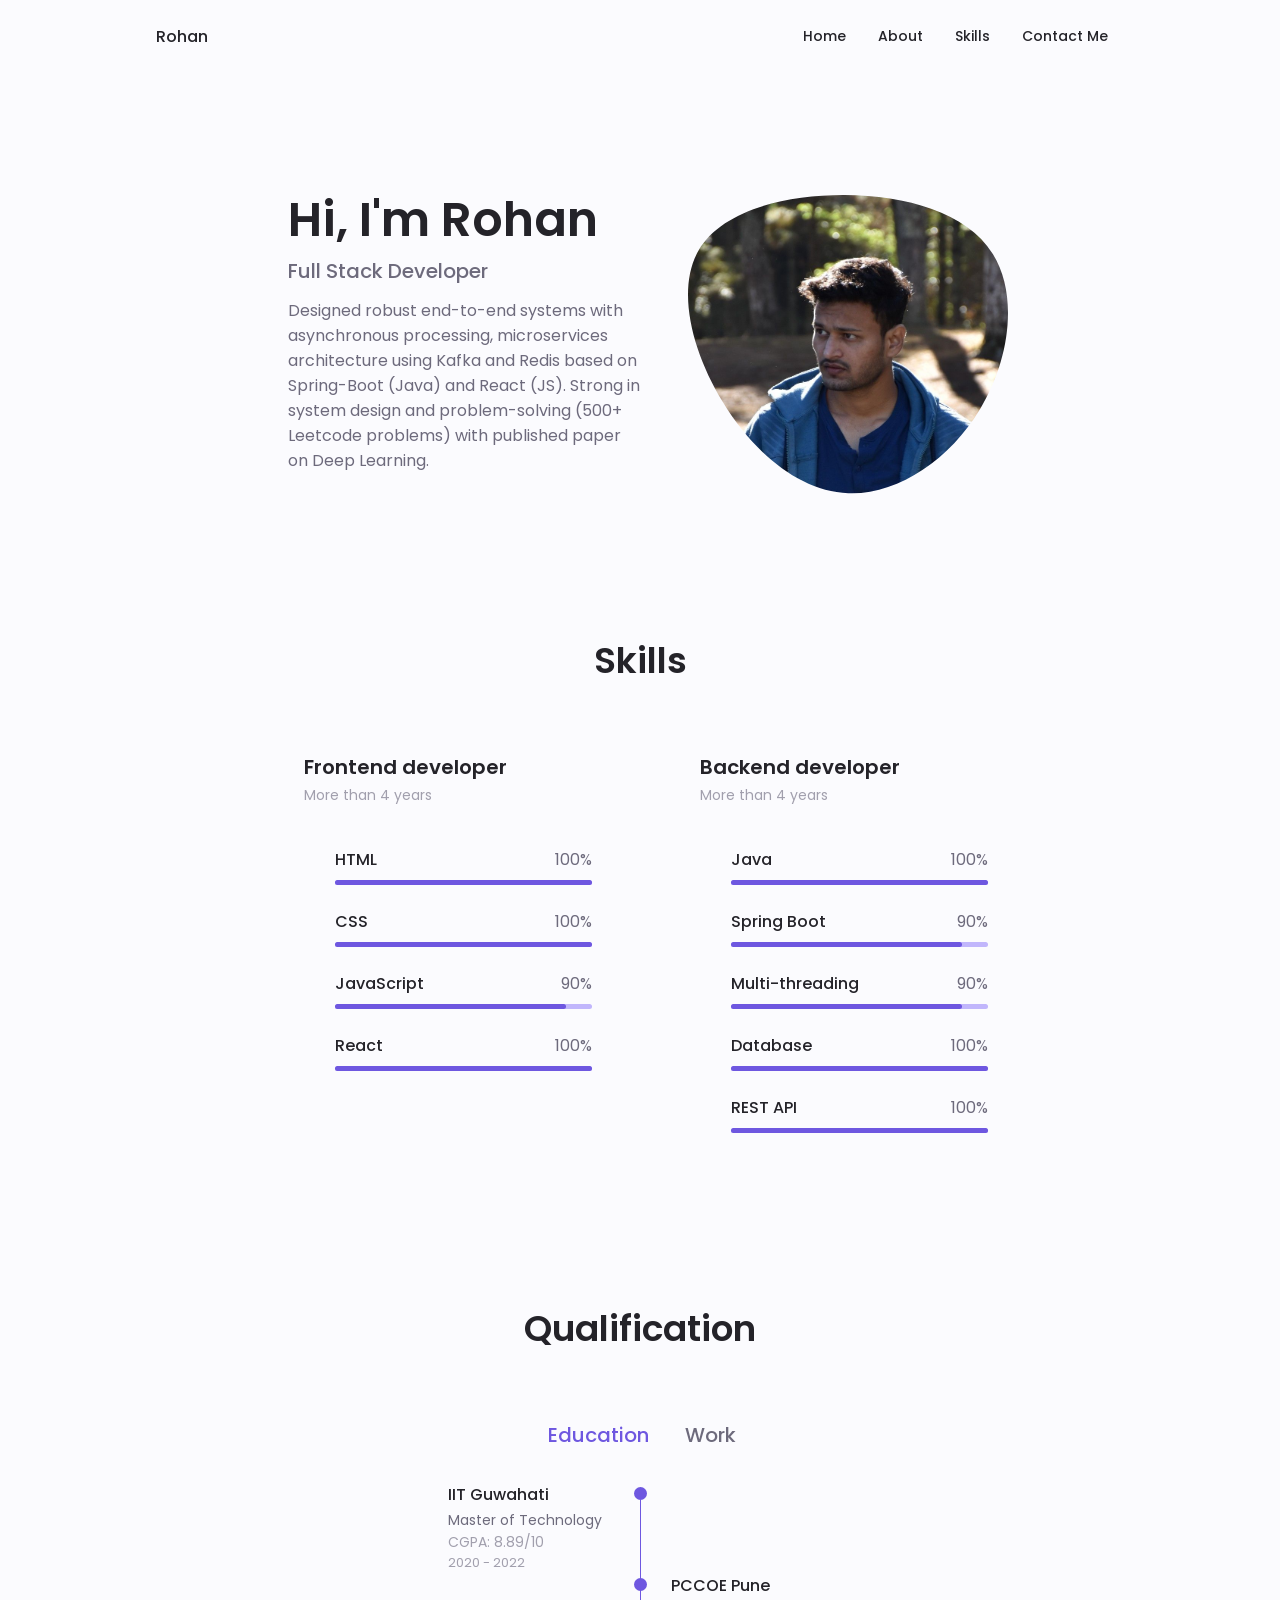
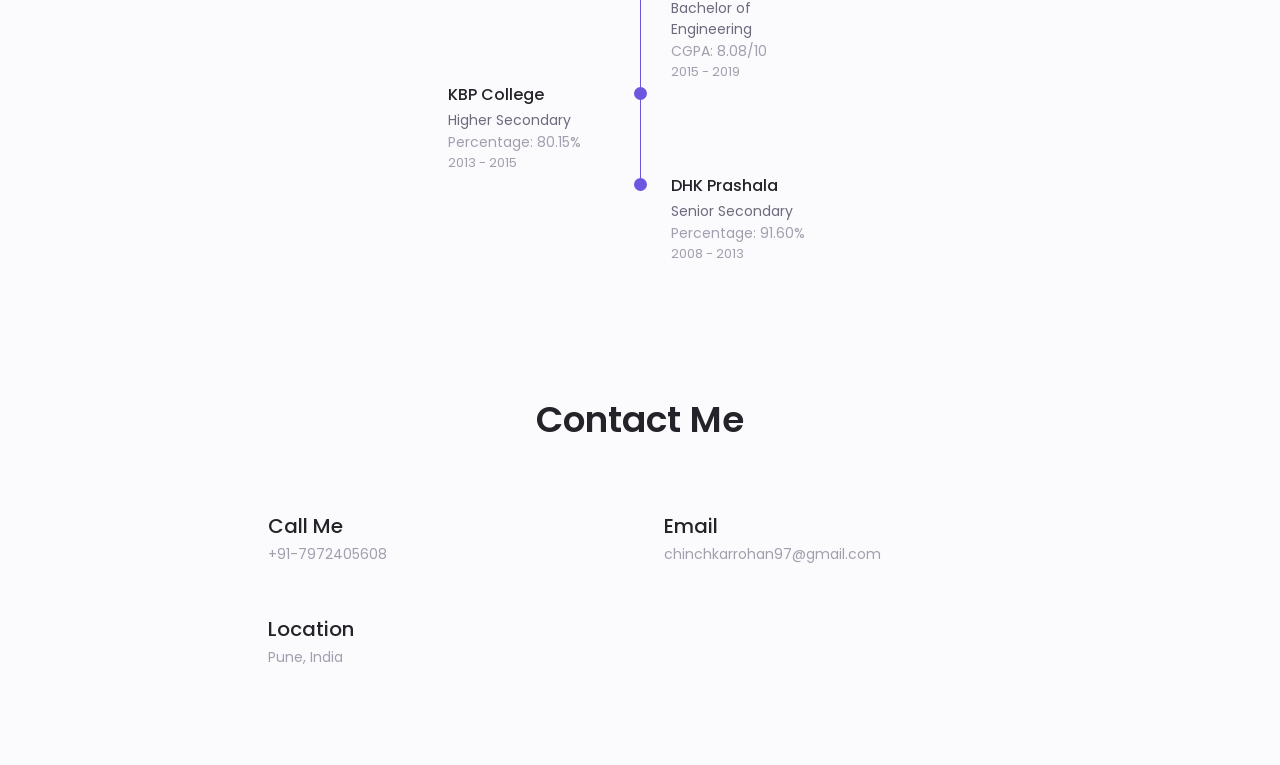
==== commit fba81ebf: "Changes in sections: Skills, About" ====
--- a/index.html
+++ b/index.html
@@ -3,6 +3,7 @@
 
 <head>
     <meta charset="UTF-8">
+    <link rel="icon" type="image/svg+xml" href="/favicon.svg" />
 
     <!--==================== UNICONS ====================-->
     <link rel="stylesheet" href="https://unicons.iconscout.com/release/v4.2.0/css/line.css">
@@ -39,16 +40,16 @@
                             <i class="uil uil-file-alt nav__icon"></i> Skills
                         </a>
                     </li>
-                    <li class="nav__item">
+                    <!-- <li class="nav__item">
                         <a href="#services" class="nav__link">
                             <i class="uil uil-briefcase-alt nav__icon"></i> Services
                         </a>
-                    </li>
-                    <li class="nav__item">
+                    </li> -->
+                    <!-- <li class="nav__item">
                         <a href="#portfolio" class="nav__link">
-                            <i class="uil uil-scenery nav__icon"></i> Portfolio
-                        </a>
-                    </li>
+                            <i class="uil uil-scenery nav__icon"></i> Projects
+                        </a>
+                    </li> -->
                     <li class="nav__item">
                         <a href="#contact" class="nav__link">
                             <i class="uil uil-message nav__icon"></i> Contact Me
@@ -108,30 +109,34 @@
                     <div class="home__data">
                         <h1 class="home__title">Hi, I'm Rohan</h1>
                         <h3 class="home__subtitle">Full Stack Developer</h3>
-                        <p class="home__description">About Full Stack Development and tech stack</p>
-                        <a href="#contact" class="button button--flex">
+                        <p class="home__description">Designed robust end-to-end
+                            systems with asynchronous processing, microservices architecture
+                            using Kafka and Redis based on Spring-Boot (Java) and React
+                            (JS). Strong in system design and problem-solving (500+ Leetcode
+                            problems) with published paper on Deep Learning.</p>
+                        <!-- <a href="#contact" class="button button--flex">
                             Contact Me <i class="uil uil-message button__icon"></i>
-                        </a>
-                    </div>
-                </div>
-
-                <div class="home__scroll">
+                        </a> -->
+                    </div>
+                </div>
+
+                <!-- <div class="home__scroll">
                     <a href="#about" class="home__scroll-bottom button--flex">
                         <i class="uil uil-mouse-alt home__scroll-mouse"></i>
                         <span class="home__scroll-name">Scroll down</span>
                         <i class="uil uil-arrow-down home__scroll-arrow"></i>
                     </a>
-                </div>
+                </div> -->
             </div>
         </section>
 
         <!--==================== ABOUT ====================-->
-        <section class="about section" id="about">
+        <!-- <section class="about section" id="about">
             <h2 class="section__title">About Me</h2>
             <span class="section__subtitle">My Introduction</span>
 
             <div class="about__container container grid">
-                <img src="" alt="" class="about__img">
+                <img src="" alt="" class="about__img" />
 
                 <div class="about__data">
                     <p class="about__description">Detailed introduction about myself.</p>
@@ -162,15 +167,15 @@
                 </div>
 
             </div>
-        </section>
+        </section> -->
 
         <!--==================== SKILLS ====================-->
         <section class="skills section" id="skills">
             <h2 class="section__title">Skills</h2>
-            <span class="section__subtitle">My technical level</span>
+            <span class="section__subtitle"></span>
 
             <div class="skills__container container grid">
-                <div>
+                <div class="skills__flex">
                     <!--==================== SKILLS 1 ====================-->
                     <div class="skills__content skills__open">
                         <div class="skills__header">
@@ -188,53 +193,55 @@
                             <div class="skills__data">
                                 <div class="skills__titles">
                                     <h3 class="skills__name">HTML</h3>
+                                    <span class="skills__number">100%</span>
+                                </div>
+                                <div class="skills__bar">
+                                    <span class="skills__percentage skills__100"></span>
+                                </div>
+                            </div>
+
+                            <div class="skills__data">
+                                <div class="skills__titles">
+                                    <h3 class="skills__name">CSS</h3>
+                                    <span class="skills__number">100%</span>
+                                </div>
+                                <div class="skills__bar">
+                                    <span class="skills__percentage skills__100"></span>
+                                </div>
+                            </div>
+
+                            <div class="skills__data">
+                                <div class="skills__titles">
+                                    <h3 class="skills__name">JavaScript</h3>
                                     <span class="skills__number">90%</span>
                                 </div>
                                 <div class="skills__bar">
-                                    <span class="skills__percentage skills__html"></span>
-                                </div>
-                            </div>
-
-                            <div class="skills__data">
-                                <div class="skills__titles">
-                                    <h3 class="skills__name">CSS</h3>
-                                    <span class="skills__number">80%</span>
-                                </div>
-                                <div class="skills__bar">
-                                    <span class="skills__percentage skills__css"></span>
-                                </div>
-                            </div>
-
-                            <div class="skills__data">
-                                <div class="skills__titles">
-                                    <h3 class="skills__name">JavaScript</h3>
-                                    <span class="skills__number">60%</span>
-                                </div>
-                                <div class="skills__bar">
-                                    <span class="skills__percentage skills__js"></span>
+                                    <span class="skills__percentage skills__90"></span>
                                 </div>
                             </div>
 
                             <div class="skills__data">
                                 <div class="skills__titles">
                                     <h3 class="skills__name">React</h3>
-                                    <span class="skills__number">85%</span>
-                                </div>
-                                <div class="skills__bar">
-                                    <span class="skills__percentage skills__react"></span>
-                                </div>
-                            </div>
-                        </div>
-                    </div>
-
+                                    <span class="skills__number">100%</span>
+                                </div>
+                                <div class="skills__bar">
+                                    <span class="skills__percentage skills__100"></span>
+                                </div>
+                            </div>
+                        </div>
+                    </div>
+                </div>
+                
+                <div class="skills__flex">
                     <!--==================== SKILLS 2 ====================-->
-                    <div class="skills__content skills__close">
+                    <div class="skills__content skills__open">
                         <div class="skills__header">
                             <i class="uil uil-server-network skills__icon"></i>
 
                             <div>
                                 <h1 class="skills__title">Backend developer</h1>
-                                <span class="skills__subtitle">More than 2 years</span>
+                                <span class="skills__subtitle">More than 4 years</span>
                             </div>
 
                             <i class="uil uil-angle-down skills__arrow"></i>
@@ -243,89 +250,51 @@
                         <div class="skills__list grid">
                             <div class="skills__data">
                                 <div class="skills__titles">
-                                    <h3 class="skills__name">PHP</h3>
-                                    <span class="skills__number">80%</span>
-                                </div>
-                                <div class="skills__bar">
-                                    <span class="skills__percentage skills__php"></span>
-                                </div>
-                            </div>
-
-                            <div class="skills__data">
-                                <div class="skills__titles">
-                                    <h3 class="skills__name">Node Js</h3>
-                                    <span class="skills__number">70%</span>
-                                </div>
-                                <div class="skills__bar">
-                                    <span class="skills__percentage skills__node"></span>
-                                </div>
-                            </div>
-
-                            <div class="skills__data">
-                                <div class="skills__titles">
-                                    <h3 class="skills__name">Firebase</h3>
+                                    <h3 class="skills__name">Java</h3>
+                                    <span class="skills__number">100%</span>
+                                </div>
+                                <div class="skills__bar">
+                                    <span class="skills__percentage skills__100"></span>
+                                </div>
+                            </div>
+
+                            <div class="skills__data">
+                                <div class="skills__titles">
+                                    <h3 class="skills__name">Spring Boot</h3>
                                     <span class="skills__number">90%</span>
                                 </div>
                                 <div class="skills__bar">
-                                    <span class="skills__percentage skills__firebase"></span>
-                                </div>
-                            </div>
-
-                            <div class="skills__data">
-                                <div class="skills__titles">
-                                    <h3 class="skills__name">Python</h3>
-                                    <span class="skills__number">55%</span>
-                                </div>
-                                <div class="skills__bar">
-                                    <span class="skills__percentage skills__python"></span>
-                                </div>
-                            </div>
-                        </div>
-                    </div>
-                </div>
-
-                <div>
-                    <!--==================== SKILLS 3 ====================-->
-                    <div class="skills__content skills__close">
-                        <div class="skills__header">
-                            <i class="uil uil-swatchbook skills__icon"></i>
-
-                            <div>
-                                <h1 class="skills__title">Designer</h1>
-                                <span class="skills__subtitle">More than 5 years</span>
-                            </div>
-
-                            <i class="uil uil-angle-down skills__arrow"></i>
-                        </div>
-
-                        <div class="skills__list grid">
-                            <div class="skills__data">
-                                <div class="skills__titles">
-                                    <h3 class="skills__name">Figma</h3>
+                                    <span class="skills__percentage skills__90"></span>
+                                </div>
+                            </div>
+
+                            <div class="skills__data">
+                                <div class="skills__titles">
+                                    <h3 class="skills__name">Multi-threading</h3>
                                     <span class="skills__number">90%</span>
                                 </div>
                                 <div class="skills__bar">
-                                    <span class="skills__percentage skills__figma"></span>
-                                </div>
-                            </div>
-
-                            <div class="skills__data">
-                                <div class="skills__titles">
-                                    <h3 class="skills__name">Sketch</h3>
-                                    <span class="skills__number">85%</span>
-                                </div>
-                                <div class="skills__bar">
-                                    <span class="skills__percentage skills__sketch"></span>
-                                </div>
-                            </div>
-
-                            <div class="skills__data">
-                                <div class="skills__titles">
-                                    <h3 class="skills__name">Photoshop</h3>
-                                    <span class="skills__number">85%</span>
-                                </div>
-                                <div class="skills__bar">
-                                    <span class="skills__percentage skills__photoshop"></span>
+                                    <span class="skills__percentage skills__90"></span>
+                                </div>
+                            </div>
+
+                            <div class="skills__data">
+                                <div class="skills__titles">
+                                    <h3 class="skills__name">Database</h3>
+                                    <span class="skills__number">100%</span>
+                                </div>
+                                <div class="skills__bar">
+                                    <span class="skills__percentage skills__100"></span>
+                                </div>
+                            </div>
+
+                            <div class="skills__data">
+                                <div class="skills__titles">
+                                    <h3 class="skills__name">REST API</h3>
+                                    <span class="skills__number">100%</span>
+                                </div>
+                                <div class="skills__bar">
+                                    <span class="skills__percentage skills__100"></span>
                                 </div>
                             </div>
                         </div>
@@ -337,7 +306,7 @@
         <!--==================== QUALIFICATION ====================-->
         <section class="qualification section">
             <h2 class="section__title">Qualification</h2>
-            <span class="section__subtitle">My personal journey</span>
+            <span class="section__subtitle"></span>
 
             <div class="qualification__container container">
                 <div class="qualification__tabs">
@@ -462,7 +431,7 @@
 
                             <div>
                                 <h3 class="qualification__title">Teaching Assistant</h3>
-                                <span class="qualification__subtitle">IIT Guwahati - Guwahati</span>
+                                <span class="qualification__subtitle">IIT Guwahati</span>
                                 <div class="qualification__calendar">
                                     <i class="uil uil-calendar-alt"></i>
                                     2020 - 2022
@@ -514,7 +483,7 @@
         <!--==================== CONTACT ME ====================-->
         <section class="contact section" id="contact">
             <h2 class="section__title">Contact Me</h2>
-            <span class="section__subtitle">Get in touch</span>
+            <span class="section__subtitle"></span>
 
             <div class="contact__container container grid">
                 <!-- <div> -->
--- a/assets/css/styles.css
+++ b/assets/css/styles.css
@@ -275,7 +275,7 @@
 }
 
 .home__content {
-  grid-template-columns: .5fr 3fr;
+  grid-template-columns: .5fr 4.5fr .5fr;
   padding-top: 3.5rem;
   align-items: center;
 }
@@ -295,6 +295,12 @@
   color: var(--first-color-alt);
 }
 
+.home__img {
+  display: flex;
+  justify-content: center;
+  align-items: center;
+}
+
 .home__blob {
   width: 200px;
   fill: var(--first-color);
@@ -305,7 +311,7 @@
 }
 
 .home__data {
-  grid-column: 1/3;
+  grid-column: 1/4;
 }
 
 .home__title {
@@ -438,6 +444,18 @@
   row-gap: 0;
 }
 
+.skills__flex {
+  display: flex;
+  justify-content: center;
+  width: 100%;
+  /* gap: 2rem; */
+}
+
+.skills__content {
+  min-width: 300px;
+  max-width: 400px;
+}
+
 .skills__header {
   display: flex;
   align-items: center;
@@ -500,16 +518,12 @@
   border-radius: .25rem;
 }
 
-.skills__html {
+.skills__100 {
+  width: 100%;
+}
+
+.skills__90 {
   width: 90%;
-}
-
-.skills__css {
-  width: 80%;
-}
-
-.skills__js {
-  width: 75%;
 }
 
 .skills__close .skills__list {
@@ -1084,7 +1098,6 @@
   }
 
   .about__container,
-  .skills__container,
   .portfolio__content,
   .project__container,
   .contact__container,
@@ -1191,6 +1204,10 @@
 
   .about__buttons {
     justify-content: initial;
+  }
+
+  .skills__container{
+    grid-template-columns: repeat(2, 1fr);
   }
 
   .qualification__tabs {
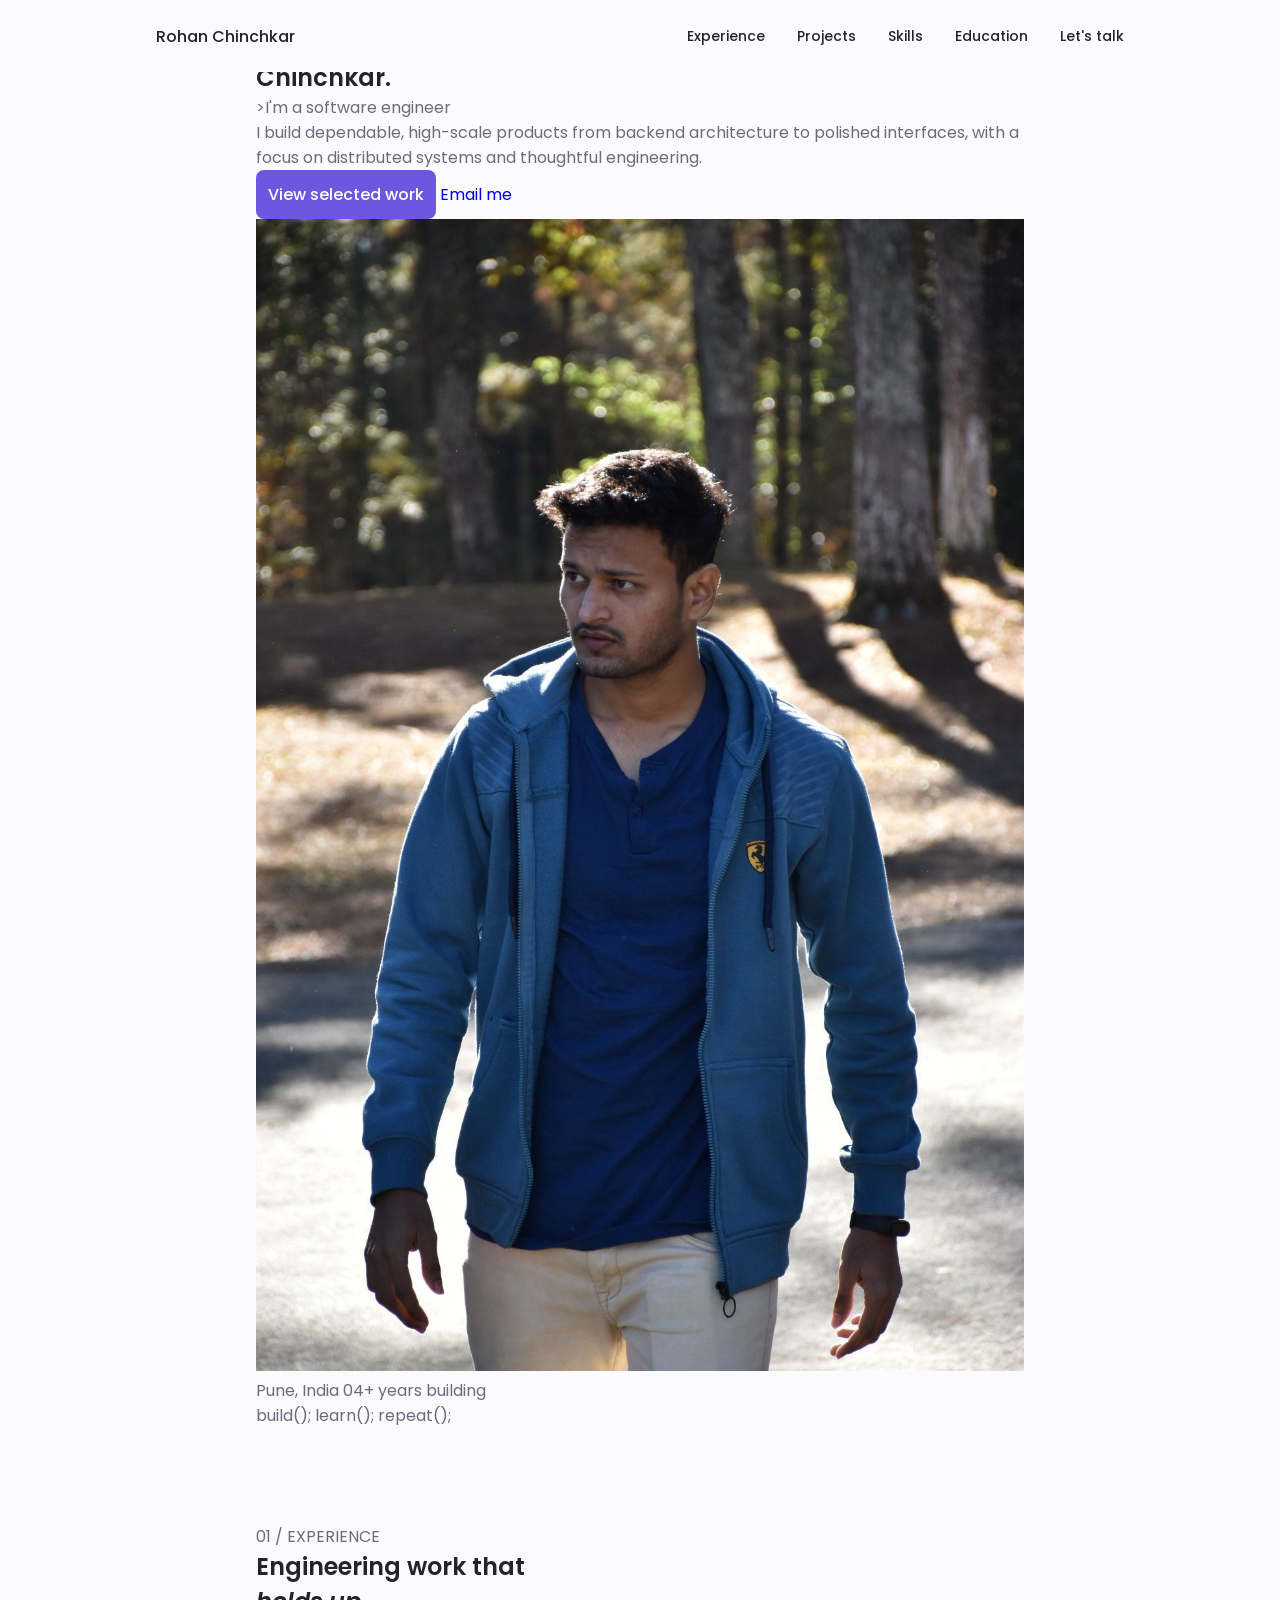
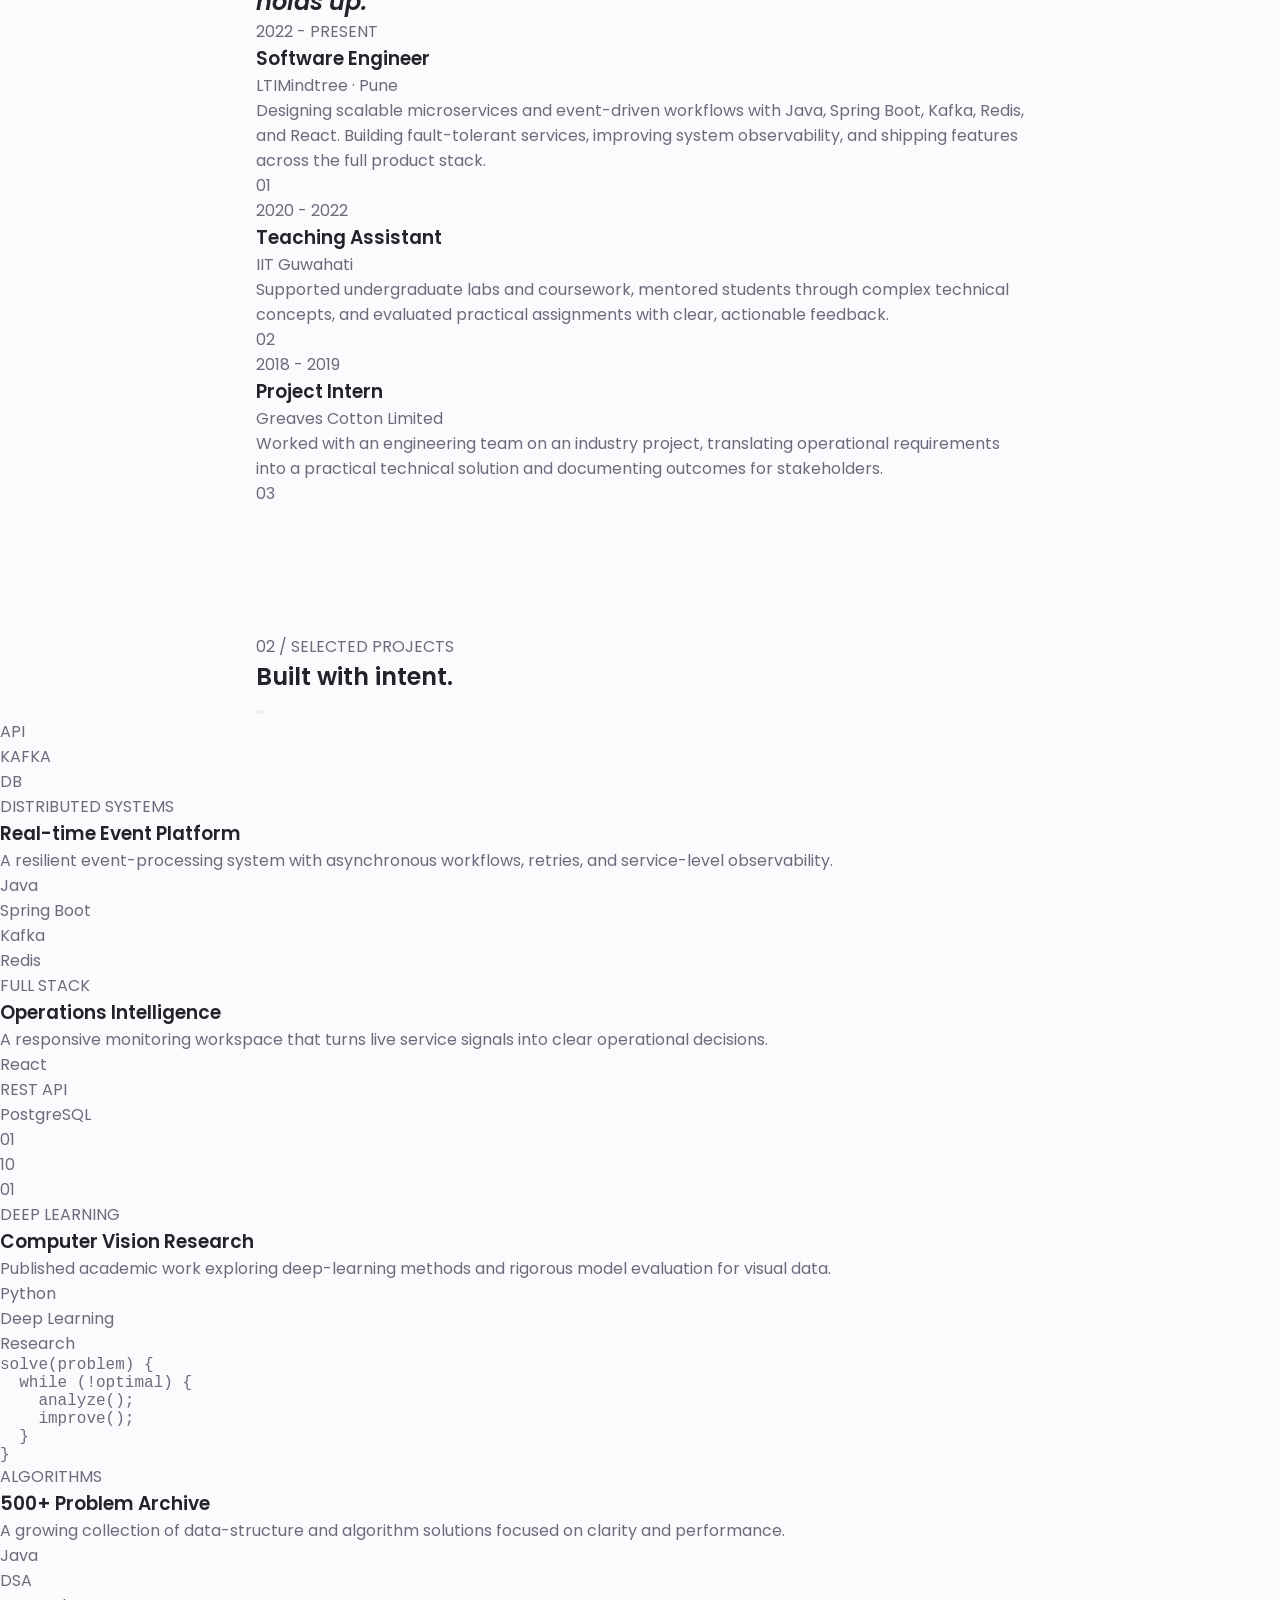
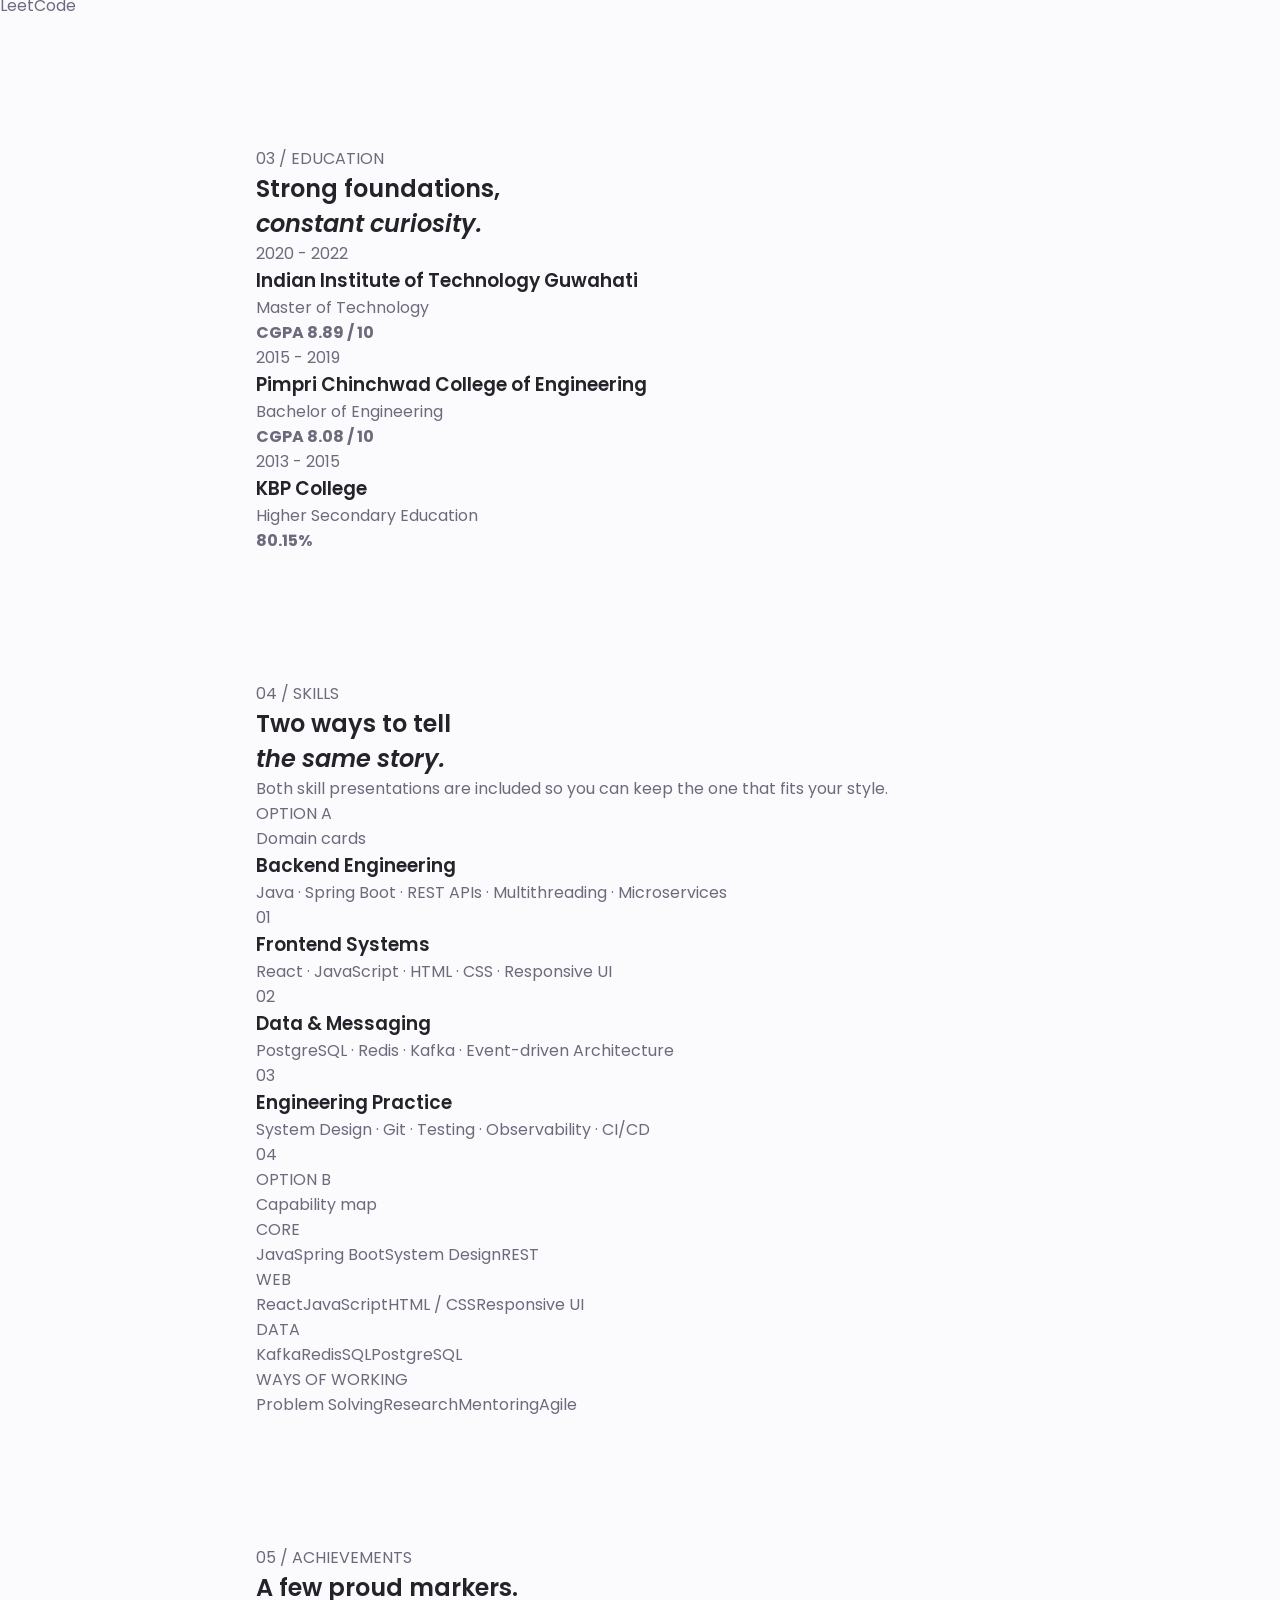
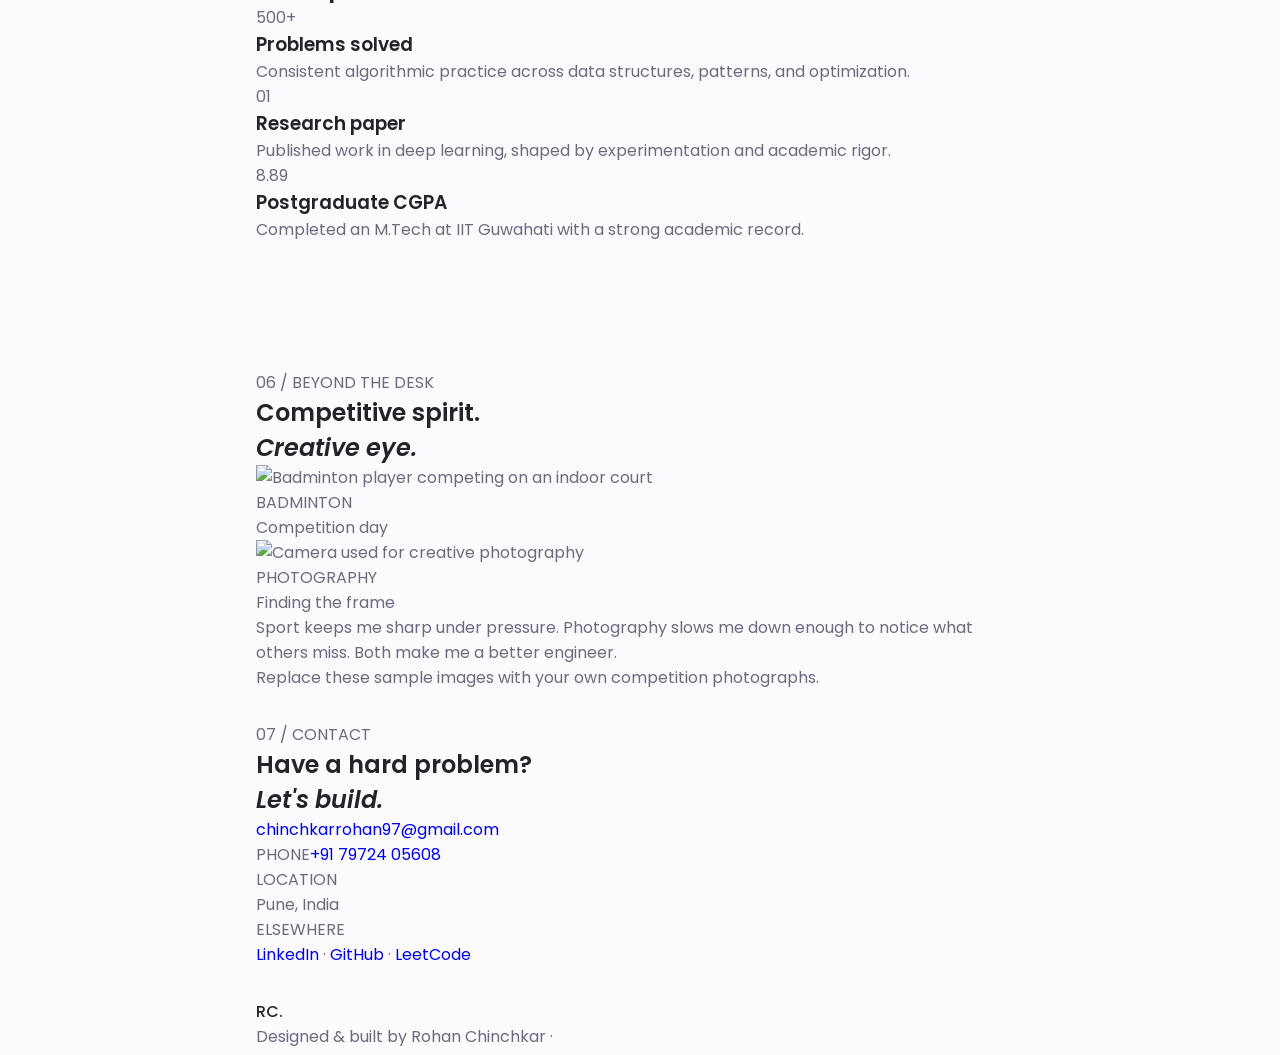
==== commit fbfb3101: "Alpha index.html" ====
--- a/index.html
+++ b/index.html
@@ -1,565 +1,593 @@
 <!DOCTYPE html>
 <html lang="en">
-
-<head>
-    <meta charset="UTF-8">
-    <link rel="icon" type="image/svg+xml" href="/favicon.svg" />
-
-    <!--==================== UNICONS ====================-->
-    <link rel="stylesheet" href="https://unicons.iconscout.com/release/v4.2.0/css/line.css">
-
-    <!--==================== SWIPER CSS ====================-->
-    <link rel="stylesheet" href="">
-
-    <!--==================== CSS ====================-->
-    <link rel="stylesheet" href="./assets/css/styles.css">
-
-    <title>Rohan Chinchkar - Portfolio</title>
-</head>
-
-<body>
-    <!--==================== HEADER ====================-->
+  <head>
+    <meta charset="UTF-8" />
+    <meta name="viewport" content="width=device-width, initial-scale=1.0" />
+    <meta
+      name="description"
+      content="Portfolio of Rohan Chinchkar, a software engineer building reliable full-stack products."
+    />
+    <link rel="icon" type="image/svg+xml" href="./assets/img/favicon.svg" />
+    <link rel="preconnect" href="https://fonts.googleapis.com" />
+    <link rel="preconnect" href="https://fonts.gstatic.com" crossorigin />
+    <link
+      href="https://fonts.googleapis.com/css2?family=DM+Mono:wght@400;500&family=Manrope:wght@400;500;600;700;800&display=swap"
+      rel="stylesheet"
+    />
+    <link
+      rel="stylesheet"
+      href="https://unicons.iconscout.com/release/v4.2.0/css/line.css"
+    />
+    <link rel="stylesheet" href="./assets/css/styles.css" />
+    <title>Rohan Chinchkar | Software Engineer</title>
+  </head>
+  <body>
     <header class="header" id="header">
-        <nav class="nav container">
-            <a href="#" class="nav__logo">Rohan</a>
-
-            <div class="nav__menu" id="nav-menu">
-                <ul class="nav__list grid">
-                    <li class="nav__item">
-                        <a href="#home" class="nav__link">
-                            <i class="uil uil-estate nav__icon"></i> Home
-                        </a>
-                    </li>
-                    <li class="nav__item">
-                        <a href="#about" class="nav__link">
-                            <i class="uil uil-user nav__icon"></i> About
-                        </a>
-                    </li>
-                    <li class="nav__item">
-                        <a href="#skills" class="nav__link">
-                            <i class="uil uil-file-alt nav__icon"></i> Skills
-                        </a>
-                    </li>
-                    <!-- <li class="nav__item">
-                        <a href="#services" class="nav__link">
-                            <i class="uil uil-briefcase-alt nav__icon"></i> Services
-                        </a>
-                    </li> -->
-                    <!-- <li class="nav__item">
-                        <a href="#portfolio" class="nav__link">
-                            <i class="uil uil-scenery nav__icon"></i> Projects
-                        </a>
-                    </li> -->
-                    <li class="nav__item">
-                        <a href="#contact" class="nav__link">
-                            <i class="uil uil-message nav__icon"></i> Contact Me
-                        </a>
-                    </li>
+      <nav class="nav container" aria-label="Main navigation">
+        <a href="#home" class="nav__logo" aria-label="Rohan Chinchkar, home"
+          >Rohan Chinchkar</a>
+        
+        <div class="nav__menu" id="nav-menu">
+          <ul class="nav__list">
+            <li><a href="#experience" class="nav__link">Experience</a></li>
+            <li><a href="#projects" class="nav__link">Projects</a></li>
+            <li><a href="#skills" class="nav__link">Skills</a></li>
+            <li><a href="#education" class="nav__link">Education</a></li>
+            <li>
+              <a href="#contact" class="nav__link nav__link--contact"
+                >Let's talk</a
+              >
+            </li>
+          </ul>
+          <button
+            class="icon-button nav__close"
+            id="nav-close"
+            type="button"
+            aria-label="Close menu"
+          >
+            <i class="uil uil-times" aria-hidden="true"></i>
+          </button>
+        </div>
+        <button
+          class="icon-button nav__toggle"
+          id="nav-toggle"
+          type="button"
+          aria-label="Open menu"
+          aria-controls="nav-menu"
+          aria-expanded="false"
+        >
+          <i class="uil uil-bars" aria-hidden="true"></i>
+        </button>
+      </nav>
+    </header>
+
+    <main>
+      <section class="hero" id="home">
+        <div class="hero__texture" aria-hidden="true"></div>
+        <div class="hero__container container">
+          <div class="hero__content reveal">
+            <p class="eyebrow">
+              <span class="status-dot"></span> Available for ambitious
+              engineering work
+            </p>
+            <h1>Rohan<br />Chinchkar<span>.</span></h1>
+            <div class="hero__role" aria-live="polite">
+              <span class="hero__prompt">&gt;</span
+              ><span id="typed-text">I'm a software engineer</span
+              ><span class="typing-cursor" aria-hidden="true"></span>
+            </div>
+            <p class="hero__description">
+              I build dependable, high-scale products from backend architecture
+              to polished interfaces, with a focus on distributed systems and
+              thoughtful engineering.
+            </p>
+            <div class="hero__actions">
+              <a href="#projects" class="button"
+                >View selected work
+                <i class="uil uil-arrow-down-right" aria-hidden="true"></i
+              ></a>
+              <a href="mailto:chinchkarrohan97@gmail.com" class="text-link"
+                >Email me
+                <i class="uil uil-arrow-up-right" aria-hidden="true"></i
+              ></a>
+            </div>
+            <div class="hero__socials" aria-label="Social profiles">
+              <a
+                href="https://www.linkedin.com/in/rohanchinchkar/"
+                target="_blank"
+                rel="noreferrer"
+                aria-label="LinkedIn"
+                ><i class="uil uil-linkedin-alt" aria-hidden="true"></i
+              ></a>
+              <a
+                href="https://github.com/RohanAC09/"
+                target="_blank"
+                rel="noreferrer"
+                aria-label="GitHub"
+                ><i class="uil uil-github-alt" aria-hidden="true"></i
+              ></a>
+              <a
+                href="https://leetcode.com/u/rohan_rc09/"
+                target="_blank"
+                rel="noreferrer"
+                aria-label="LeetCode"
+                ><i class="uil uil-brackets-curly" aria-hidden="true"></i
+              ></a>
+            </div>
+          </div>
+          <div class="hero__visual reveal">
+            <div class="hero__portrait-frame">
+              <img
+                src="./assets/img/rohan_front.jpg"
+                alt="Rohan Chinchkar"
+                class="hero__portrait"
+              />
+              <span class="portrait-tag portrait-tag--top">Pune, India</span>
+              <span class="portrait-tag portrait-tag--bottom"
+                >04+ years building</span
+              >
+            </div>
+            <p class="hero__code" aria-hidden="true">
+              build(); learn(); repeat();
+            </p>
+          </div>
+        </div>
+      </section>
+
+      <section class="section experience" id="experience">
+        <div class="container">
+          <div class="section-heading reveal">
+            <p class="section-index">01 / EXPERIENCE</p>
+            <h2>Engineering work that<br /><em>holds up.</em></h2>
+          </div>
+          <div class="experience__list">
+            <article class="experience__item reveal">
+              <p class="experience__period">2022 - PRESENT</p>
+              <div>
+                <h3>Software Engineer</h3>
+                <p class="experience__company">LTIMindtree · Pune</p>
+              </div>
+              <p class="experience__description">
+                Designing scalable microservices and event-driven workflows with
+                Java, Spring Boot, Kafka, Redis, and React. Building
+                fault-tolerant services, improving system observability, and
+                shipping features across the full product stack.
+              </p>
+              <span class="experience__number">01</span>
+            </article>
+            <article class="experience__item reveal">
+              <p class="experience__period">2020 - 2022</p>
+              <div>
+                <h3>Teaching Assistant</h3>
+                <p class="experience__company">IIT Guwahati</p>
+              </div>
+              <p class="experience__description">
+                Supported undergraduate labs and coursework, mentored students
+                through complex technical concepts, and evaluated practical
+                assignments with clear, actionable feedback.
+              </p>
+              <span class="experience__number">02</span>
+            </article>
+            <article class="experience__item reveal">
+              <p class="experience__period">2018 - 2019</p>
+              <div>
+                <h3>Project Intern</h3>
+                <p class="experience__company">Greaves Cotton Limited</p>
+              </div>
+              <p class="experience__description">
+                Worked with an engineering team on an industry project,
+                translating operational requirements into a practical technical
+                solution and documenting outcomes for stakeholders.
+              </p>
+              <span class="experience__number">03</span>
+            </article>
+          </div>
+        </div>
+      </section>
+
+      <section class="section projects" id="projects">
+        <div class="container">
+          <div class="projects__heading reveal">
+            <div class="section-heading section-heading--compact">
+              <p class="section-index">02 / SELECTED PROJECTS</p>
+              <h2>Built with intent.</h2>
+            </div>
+            <div class="project-controls" aria-label="Project navigation">
+              <button
+                class="arrow-button"
+                id="project-prev"
+                type="button"
+                aria-label="Previous project"
+              >
+                <i class="uil uil-arrow-left" aria-hidden="true"></i></button
+              ><button
+                class="arrow-button"
+                id="project-next"
+                type="button"
+                aria-label="Next project"
+              >
+                <i class="uil uil-arrow-right" aria-hidden="true"></i>
+              </button>
+            </div>
+          </div>
+        </div>
+        <div class="project-viewport reveal" id="project-viewport">
+          <div class="project-track" id="project-track">
+            <article class="project-card">
+              <div
+                class="project-card__visual project-card__visual--events"
+                aria-label="Event processing architecture illustration"
+              >
+                <div class="event-node">API</div>
+                <div class="event-stream">
+                  <span></span><span></span><span></span>
+                </div>
+                <div class="event-node event-node--core">KAFKA</div>
+                <div class="event-stream">
+                  <span></span><span></span><span></span>
+                </div>
+                <div class="event-node">DB</div>
+              </div>
+              <div class="project-card__body">
+                <div>
+                  <p class="project-card__type">DISTRIBUTED SYSTEMS</p>
+                  <h3>Real-time Event Platform</h3>
+                </div>
+                <p>
+                  A resilient event-processing system with asynchronous
+                  workflows, retries, and service-level observability.
+                </p>
+                <ul class="tag-list">
+                  <li>Java</li>
+                  <li>Spring Boot</li>
+                  <li>Kafka</li>
+                  <li>Redis</li>
                 </ul>
-                <i class="uil uil-times nav__close" id="nav-close"></i>
-            </div>
-
-            <div class="nav__btns">
-                <div class="nav__toggle" id="nav-toggle">
-                    <i class="uil uil-apps"></i>
-                </div>
-            </div>
-        </nav>
-    </header>
-
-    <!--==================== MAIN ====================-->
-    <main class="main">
-        <!--==================== HOME ====================-->
-        <section class="home section" id="home">
-            <div class="home__container container grid">
-                <div class="home__content grid">
-                    <div class="home__social">
-                        <a href="https://www.linkedin.com/in/rohanchinchkar/" class="home__social-icon">
-                            <i class="uil uil-linkedin-alt"></i>
-                        </a>
-
-                        <a href="https://github.com/RohanAC09/" class="home__social-icon">
-                            <i class="uil uil-github-alt"></i>
-                        </a>
-
-                        <a href="https://leetcode.com/u/rohan_rc09/" class="home__social-icon">
-                            <i class="uil uil-brackets-curly"></i>
-                        </a>
-                    </div>
-
-                    <div class="home__img">
-                        <svg class="home__blob" viewBox="0 0 200 187" xmlns="http://www.w3.org/2000/svg"
-                            xmlns:xlink="http://www.w3.org/1999/xlink">
-                            <mask id="mask0" mask-type="alpha">
-                                <path d="M190.312 36.4879C206.582 62.1187 201.309 102.826 182.328 134.186C163.346 165.547 
-        130.807 187.559 100.226 186.353C69.6454 185.297 41.0228 161.023 21.7403 129.362C2.45775 
-        97.8511 -7.48481 59.1033 6.67581 34.5279C20.9871 10.1032 59.7028 -0.149132 97.9666 
-        0.00163737C136.23 0.303176 174.193 10.857 190.312 36.4879Z" />
-                            </mask>
-                            <g mask="url(#mask0)">
-                                <path d="M190.312 36.4879C206.582 62.1187 201.309 102.826 182.328 134.186C163.346 
-        165.547 130.807 187.559 100.226 186.353C69.6454 185.297 41.0228 161.023 21.7403 
-        129.362C2.45775 97.8511 -7.48481 59.1033 6.67581 34.5279C20.9871 10.1032 59.7028 
-        -0.149132 97.9666 0.00163737C136.23 0.303176 174.193 10.857 190.312 36.4879Z" />
-                                <image class="home__blob-img" x='-33' y='-45' href="./assets/img/rohan_front.jpg" />
-                            </g>
-                        </svg>
-                    </div>
-
-                    <div class="home__data">
-                        <h1 class="home__title">Hi, I'm Rohan</h1>
-                        <h3 class="home__subtitle">Full Stack Developer</h3>
-                        <p class="home__description">Designed robust end-to-end
-                            systems with asynchronous processing, microservices architecture
-                            using Kafka and Redis based on Spring-Boot (Java) and React
-                            (JS). Strong in system design and problem-solving (500+ Leetcode
-                            problems) with published paper on Deep Learning.</p>
-                        <!-- <a href="#contact" class="button button--flex">
-                            Contact Me <i class="uil uil-message button__icon"></i>
-                        </a> -->
-                    </div>
-                </div>
-
-                <!-- <div class="home__scroll">
-                    <a href="#about" class="home__scroll-bottom button--flex">
-                        <i class="uil uil-mouse-alt home__scroll-mouse"></i>
-                        <span class="home__scroll-name">Scroll down</span>
-                        <i class="uil uil-arrow-down home__scroll-arrow"></i>
-                    </a>
-                </div> -->
-            </div>
-        </section>
-
-        <!--==================== ABOUT ====================-->
-        <!-- <section class="about section" id="about">
-            <h2 class="section__title">About Me</h2>
-            <span class="section__subtitle">My Introduction</span>
-
-            <div class="about__container container grid">
-                <img src="" alt="" class="about__img" />
-
-                <div class="about__data">
-                    <p class="about__description">Detailed introduction about myself.</p>
-
-                    <div class="about__info">
-                        <div>
-                            <span class="about__info-title">04+</span>
-                            <span class="about__info-name">Years <br> experience</span>
-                        </div>
-
-                        <div>
-                            <span class="about__info-title">20+</span>
-                            <span class="about__info-name">Completed <br> projects</span>
-                        </div>
-
-                        <div>
-                            <span class="about__info-title">05+</span>
-                            <span class="about__info-name">Companies <br> worked</span>
-                        </div>
-                    </div>
-
-                    <div class="about__buttons">
-                        <a download="" href="./assets/pdf/Rohan_Chinchkar_2026_001_FullStack.pdf"
-                            class="button button--flex">
-                            Download CV <i class="uil uil-download-alt button__icon"></i>
-                        </a>
-                    </div>
-                </div>
-
-            </div>
-        </section> -->
-
-        <!--==================== SKILLS ====================-->
-        <section class="skills section" id="skills">
-            <h2 class="section__title">Skills</h2>
-            <span class="section__subtitle"></span>
-
-            <div class="skills__container container grid">
-                <div class="skills__flex">
-                    <!--==================== SKILLS 1 ====================-->
-                    <div class="skills__content skills__open">
-                        <div class="skills__header">
-                            <i class="uil uil-brackets-curly skills__icon"></i>
-
-                            <div>
-                                <h1 class="skills__title">Frontend developer</h1>
-                                <span class="skills__subtitle">More than 4 years</span>
-                            </div>
-
-                            <i class="uil uil-angle-down skills__arrow"></i>
-                        </div>
-
-                        <div class="skills__list grid">
-                            <div class="skills__data">
-                                <div class="skills__titles">
-                                    <h3 class="skills__name">HTML</h3>
-                                    <span class="skills__number">100%</span>
-                                </div>
-                                <div class="skills__bar">
-                                    <span class="skills__percentage skills__100"></span>
-                                </div>
-                            </div>
-
-                            <div class="skills__data">
-                                <div class="skills__titles">
-                                    <h3 class="skills__name">CSS</h3>
-                                    <span class="skills__number">100%</span>
-                                </div>
-                                <div class="skills__bar">
-                                    <span class="skills__percentage skills__100"></span>
-                                </div>
-                            </div>
-
-                            <div class="skills__data">
-                                <div class="skills__titles">
-                                    <h3 class="skills__name">JavaScript</h3>
-                                    <span class="skills__number">90%</span>
-                                </div>
-                                <div class="skills__bar">
-                                    <span class="skills__percentage skills__90"></span>
-                                </div>
-                            </div>
-
-                            <div class="skills__data">
-                                <div class="skills__titles">
-                                    <h3 class="skills__name">React</h3>
-                                    <span class="skills__number">100%</span>
-                                </div>
-                                <div class="skills__bar">
-                                    <span class="skills__percentage skills__100"></span>
-                                </div>
-                            </div>
-                        </div>
-                    </div>
-                </div>
-                
-                <div class="skills__flex">
-                    <!--==================== SKILLS 2 ====================-->
-                    <div class="skills__content skills__open">
-                        <div class="skills__header">
-                            <i class="uil uil-server-network skills__icon"></i>
-
-                            <div>
-                                <h1 class="skills__title">Backend developer</h1>
-                                <span class="skills__subtitle">More than 4 years</span>
-                            </div>
-
-                            <i class="uil uil-angle-down skills__arrow"></i>
-                        </div>
-
-                        <div class="skills__list grid">
-                            <div class="skills__data">
-                                <div class="skills__titles">
-                                    <h3 class="skills__name">Java</h3>
-                                    <span class="skills__number">100%</span>
-                                </div>
-                                <div class="skills__bar">
-                                    <span class="skills__percentage skills__100"></span>
-                                </div>
-                            </div>
-
-                            <div class="skills__data">
-                                <div class="skills__titles">
-                                    <h3 class="skills__name">Spring Boot</h3>
-                                    <span class="skills__number">90%</span>
-                                </div>
-                                <div class="skills__bar">
-                                    <span class="skills__percentage skills__90"></span>
-                                </div>
-                            </div>
-
-                            <div class="skills__data">
-                                <div class="skills__titles">
-                                    <h3 class="skills__name">Multi-threading</h3>
-                                    <span class="skills__number">90%</span>
-                                </div>
-                                <div class="skills__bar">
-                                    <span class="skills__percentage skills__90"></span>
-                                </div>
-                            </div>
-
-                            <div class="skills__data">
-                                <div class="skills__titles">
-                                    <h3 class="skills__name">Database</h3>
-                                    <span class="skills__number">100%</span>
-                                </div>
-                                <div class="skills__bar">
-                                    <span class="skills__percentage skills__100"></span>
-                                </div>
-                            </div>
-
-                            <div class="skills__data">
-                                <div class="skills__titles">
-                                    <h3 class="skills__name">REST API</h3>
-                                    <span class="skills__number">100%</span>
-                                </div>
-                                <div class="skills__bar">
-                                    <span class="skills__percentage skills__100"></span>
-                                </div>
-                            </div>
-                        </div>
-                    </div>
-                </div>
-            </div>
-        </section>
-
-        <!--==================== QUALIFICATION ====================-->
-        <section class="qualification section">
-            <h2 class="section__title">Qualification</h2>
-            <span class="section__subtitle"></span>
-
-            <div class="qualification__container container">
-                <div class="qualification__tabs">
-                    <div class="qualification__button button--flex qualification__active" data-target="#education">
-                        <i class="uil uil-graduation-cap qualification__icon"></i>
-                        Education
-                    </div>
-
-                    <div class="qualification__button button--flex" data-target="#work">
-                        <i class="uil uil-briefcase-alt qualification__icon"></i>
-                        Work
-                    </div>
-                </div>
-
-                <div class="qualification__sections">
-                    <!--==================== QUALIFICATION CONTENT 1 ====================-->
-                    <div class="qualification__content qualification__active" data-content id="education">
-                        <!--==================== EDUCATION 1 ====================-->
-                        <div class="qualification__data">
-                            <div>
-                                <h3 class="qualification__title">IIT Guwahati</h3>
-                                <span class="qualification__subtitle">Master of Technology</span>
-                                <p class="qualification__cgpa">CGPA: 8.89/10</p>
-                                <div class="qualification__calendar">
-                                    <i class="uil uil-calendar-alt"></i>
-                                    2020 - 2022
-                                </div>
-                            </div>
-
-                            <div>
-                                <span class="qualification__rounder"></span>
-                                <span class="qualification__line"></span>
-                            </div>
-                        </div>
-
-                        <!--==================== EDUCATION 2 ====================-->
-                        <div class="qualification__data">
-                            <div></div>
-
-                            <div>
-                                <span class="qualification__rounder"></span>
-                                <span class="qualification__line"></span>
-                            </div>
-
-                            <div>
-                                <h3 class="qualification__title">PCCOE Pune</h3>
-                                <span class="qualification__subtitle">Bachelor of Engineering</span>
-                                <p class="qualification__cgpa">CGPA: 8.08/10</p>
-                                <div class="qualification__calendar">
-                                    <i class="uil uil-calendar-alt"></i>
-                                    2015 - 2019
-                                </div>
-                            </div>
-                        </div>
-
-                        <!--==================== EDUCATION 3 ====================-->
-                        <div class="qualification__data">
-                            <div>
-                                <h3 class="qualification__title">KBP College</h3>
-                                <span class="qualification__subtitle">Higher Secondary</span>
-                                <p class="qualification__cgpa">Percentage: 80.15%</p>
-                                <div class="qualification__calendar">
-                                    <i class="uil uil-calendar-alt"></i>
-                                    2013 - 2015
-                                </div>
-                            </div>
-
-                            <div>
-                                <span class="qualification__rounder"></span>
-                                <span class="qualification__line"></span>
-                            </div>
-                        </div>
-
-                        <!--==================== EDUCATION 4 ====================-->
-                        <div class="qualification__data">
-                            <div></div>
-
-                            <div>
-                                <span class="qualification__rounder"></span>
-                                <!-- <span class="qualification__line"></span> -->
-                            </div>
-
-                            <div>
-                                <h3 class="qualification__title">DHK Prashala</h3>
-                                <span class="qualification__subtitle">Senior Secondary</span>
-                                <p class="qualification__cgpa">Percentage: 91.60%</p>
-                                <div class="qualification__calendar">
-                                    <i class="uil uil-calendar-alt"></i>
-                                    2008 - 2013
-                                </div>
-                            </div>
-                        </div>
-                    </div>
-
-                    <!--==================== QUALIFICATION CONTENT 2 ====================-->
-                    <div class="qualification__content" data-content id="work">
-                        <!--==================== WORK 1 ====================-->
-                        <div class="qualification__data">
-                            <div>
-                                <h3 class="qualification__title">Software Engineer</h3>
-                                <span class="qualification__subtitle">LTM - Pune</span>
-                                <div class="qualification__calendar">
-                                    <i class="uil uil-calendar-alt"></i>
-                                    2022 - Present
-                                </div>
-                            </div>
-
-                            <div>
-                                <span class="qualification__rounder"></span>
-                                <span class="qualification__line"></span>
-                            </div>
-                        </div>
-
-                        <!--==================== WORK 2 ====================-->
-                        <div class="qualification__data">
-                            <div></div>
-
-                            <div>
-                                <span class="qualification__rounder"></span>
-                                <span class="qualification__line"></span>
-                            </div>
-
-                            <div>
-                                <h3 class="qualification__title">Teaching Assistant</h3>
-                                <span class="qualification__subtitle">IIT Guwahati</span>
-                                <div class="qualification__calendar">
-                                    <i class="uil uil-calendar-alt"></i>
-                                    2020 - 2022
-                                </div>
-                            </div>
-                        </div>
-
-                        <!--==================== WORK 3 ====================-->
-                        <div class="qualification__data">
-                            <div>
-                                <h3 class="qualification__title">Project Intern</h3>
-                                <span class="qualification__subtitle">Greaves Cotton Limited</span>
-                                <div class="qualification__calendar">
-                                    <i class="uil uil-calendar-alt"></i>
-                                    2018 - 2019
-                                </div>
-                            </div>
-
-                            <div>
-                                <span class="qualification__rounder"></span>
-                                <!-- <span class="qualification__line"></span> -->
-                            </div>
-                        </div>
-                    </div>
-                </div>
-            </div>
-        </section>
-
-        <!--==================== SERVICES ====================-->
-        <!-- <section class="services section" id="services">
-
-        </section> -->
-
-        <!--==================== PORTFOLIO ====================-->
-        <!-- <section class="portfolio section" id="portfolio">
-
-        </section> -->
-
-        <!--==================== PROJECT IN MIND ====================-->
-        <!-- <section class="project section">
-
-        </section> -->
-
-        <!--==================== TESTIMONIAL ====================-->
-        <!-- <section class="testimonial section">
-
-        </section> -->
-
-        <!--==================== CONTACT ME ====================-->
-        <section class="contact section" id="contact">
-            <h2 class="section__title">Contact Me</h2>
-            <span class="section__subtitle"></span>
-
-            <div class="contact__container container grid">
-                <!-- <div> -->
-                    <div class="contact__information">
-                        <i class="uil uil-phone contact__icon"></i>
-
-                        <div>
-                            <h3 class="contact__title">Call Me</h3>
-                            <span class="contact__subtitle">+91-7972405608</span>
-                        </div>
-                    </div>
-
-                    <div class="contact__information">
-                        <i class="uil uil-envelope contact__icon"></i>
-
-                        <div>
-                            <h3 class="contact__title">Email</h3>
-                            <span class="contact__subtitle">chinchkarrohan97@gmail.com</span>
-                        </div>
-                    </div>
-
-                    <div class="contact__information">
-                        <i class="uil uil-map-marker contact__icon"></i>
-
-                        <div>
-                            <h3 class="contact__title">Location</h3>
-                            <span class="contact__subtitle">Pune, India</span>
-                        </div>
-                    </div>
-                <!-- </div> -->
-
-                <!-- <form action="" class="contact__form grid">
-                    <div class="contact__inputs grid">
-                        <div class="contact__content">
-                            <label for="" class="contact__label">Name</label>
-                            <input type="text" class="contact__input">
-                        </div>
-                        <div class="contact__content">
-                            <label for="" class="contact__label">Email</label>
-                            <input type="email" class="contact__input">
-                        </div>
-                    </div>
-                    <div class="contact__content">
-                        <label for="" class="contact__label">Project</label>
-                        <input type="text" class="contact__input">
-                    </div>
-                    <div class="contact__content">
-                        <label for="" class="contact__label">Message</label>
-                        <textarea name="" id="" cols="0" rows="7" class="contact__input"></textarea>
-                    </div>
-
-                    <div>
-                        <a href="#" class="button button--flex">
-                            Send Message
-                            <i class="uil uil-message button__icon"></i>
-                        </a>
-                    </div>
-                </form> -->
-            </div>
-        </section>
-
+              </div>
+            </article>
+            <article class="project-card">
+              <div
+                class="project-card__visual project-card__visual--dashboard"
+                aria-label="Analytics dashboard illustration"
+              >
+                <div class="mock-window">
+                  <span></span><span></span><span></span>
+                  <div class="mock-chart">
+                    <i></i><i></i><i></i><i></i><i></i>
+                  </div>
+                  <div class="mock-lines"><i></i><i></i><i></i></div>
+                </div>
+              </div>
+              <div class="project-card__body">
+                <div>
+                  <p class="project-card__type">FULL STACK</p>
+                  <h3>Operations Intelligence</h3>
+                </div>
+                <p>
+                  A responsive monitoring workspace that turns live service
+                  signals into clear operational decisions.
+                </p>
+                <ul class="tag-list">
+                  <li>React</li>
+                  <li>REST API</li>
+                  <li>PostgreSQL</li>
+                </ul>
+              </div>
+            </article>
+            <article class="project-card">
+              <div
+                class="project-card__visual project-card__visual--research"
+                aria-label="Neural network research illustration"
+              >
+                <div class="neural-grid" aria-hidden="true">
+                  <span></span><span></span><span></span><span></span
+                  ><span></span><span></span><span></span><span></span
+                  ><span></span>
+                </div>
+                <p>01<br />10<br />01</p>
+              </div>
+              <div class="project-card__body">
+                <div>
+                  <p class="project-card__type">DEEP LEARNING</p>
+                  <h3>Computer Vision Research</h3>
+                </div>
+                <p>
+                  Published academic work exploring deep-learning methods and
+                  rigorous model evaluation for visual data.
+                </p>
+                <ul class="tag-list">
+                  <li>Python</li>
+                  <li>Deep Learning</li>
+                  <li>Research</li>
+                </ul>
+              </div>
+            </article>
+            <article class="project-card">
+              <div
+                class="project-card__visual project-card__visual--code"
+                aria-label="Problem solving terminal illustration"
+              >
+                <pre><code>solve(problem) {
+  while (!optimal) {
+    analyze();
+    improve();
+  }
+}</code></pre>
+              </div>
+              <div class="project-card__body">
+                <div>
+                  <p class="project-card__type">ALGORITHMS</p>
+                  <h3>500+ Problem Archive</h3>
+                </div>
+                <p>
+                  A growing collection of data-structure and algorithm solutions
+                  focused on clarity and performance.
+                </p>
+                <ul class="tag-list">
+                  <li>Java</li>
+                  <li>DSA</li>
+                  <li>LeetCode</li>
+                </ul>
+              </div>
+            </article>
+          </div>
+        </div>
+        <div class="container project-progress">
+          <span id="project-progress"></span>
+        </div>
+      </section>
+
+      <section class="section education" id="education">
+        <div class="container education__layout">
+          <div class="section-heading reveal">
+            <p class="section-index">03 / EDUCATION</p>
+            <h2>Strong foundations,<br /><em>constant curiosity.</em></h2>
+          </div>
+          <div class="education__list">
+            <article class="education__item reveal">
+              <p class="education__year">2020 - 2022</p>
+              <h3>Indian Institute of Technology Guwahati</h3>
+              <p>Master of Technology</p>
+              <strong>CGPA 8.89 / 10</strong>
+            </article>
+            <article class="education__item reveal">
+              <p class="education__year">2015 - 2019</p>
+              <h3>Pimpri Chinchwad College of Engineering</h3>
+              <p>Bachelor of Engineering</p>
+              <strong>CGPA 8.08 / 10</strong>
+            </article>
+            <article class="education__item reveal">
+              <p class="education__year">2013 - 2015</p>
+              <h3>KBP College</h3>
+              <p>Higher Secondary Education</p>
+              <strong>80.15%</strong>
+            </article>
+          </div>
+        </div>
+      </section>
+
+      <section class="section skills" id="skills">
+        <div class="container">
+          <div class="section-heading reveal">
+            <p class="section-index">04 / SKILLS</p>
+            <h2>Two ways to tell<br /><em>the same story.</em></h2>
+            <p class="section-note">
+              Both skill presentations are included so you can keep the one that
+              fits your style.
+            </p>
+          </div>
+          <div class="skills-option reveal">
+            <div class="option-label">
+              <span>OPTION A</span>
+              <p>Domain cards</p>
+            </div>
+            <div class="domain-grid">
+              <article class="domain-card">
+                <i class="uil uil-server-network" aria-hidden="true"></i>
+                <h3>Backend Engineering</h3>
+                <p>
+                  Java · Spring Boot · REST APIs · Multithreading ·
+                  Microservices
+                </p>
+                <span>01</span>
+              </article>
+              <article class="domain-card">
+                <i class="uil uil-window" aria-hidden="true"></i>
+                <h3>Frontend Systems</h3>
+                <p>React · JavaScript · HTML · CSS · Responsive UI</p>
+                <span>02</span>
+              </article>
+              <article class="domain-card">
+                <i class="uil uil-database" aria-hidden="true"></i>
+                <h3>Data & Messaging</h3>
+                <p>PostgreSQL · Redis · Kafka · Event-driven Architecture</p>
+                <span>03</span>
+              </article>
+              <article class="domain-card">
+                <i class="uil uil-cloud-computing" aria-hidden="true"></i>
+                <h3>Engineering Practice</h3>
+                <p>System Design · Git · Testing · Observability · CI/CD</p>
+                <span>04</span>
+              </article>
+            </div>
+          </div>
+          <div class="skills-option skills-option--stack reveal">
+            <div class="option-label">
+              <span>OPTION B</span>
+              <p>Capability map</p>
+            </div>
+            <div class="skill-map">
+              <div class="skill-map__row">
+                <p>CORE</p>
+                <div>
+                  <span>Java</span><span>Spring Boot</span
+                  ><span>System Design</span><span>REST</span>
+                </div>
+              </div>
+              <div class="skill-map__row">
+                <p>WEB</p>
+                <div>
+                  <span>React</span><span>JavaScript</span
+                  ><span>HTML / CSS</span><span>Responsive UI</span>
+                </div>
+              </div>
+              <div class="skill-map__row">
+                <p>DATA</p>
+                <div>
+                  <span>Kafka</span><span>Redis</span><span>SQL</span
+                  ><span>PostgreSQL</span>
+                </div>
+              </div>
+              <div class="skill-map__row">
+                <p>WAYS OF WORKING</p>
+                <div>
+                  <span>Problem Solving</span><span>Research</span
+                  ><span>Mentoring</span><span>Agile</span>
+                </div>
+              </div>
+            </div>
+          </div>
+        </div>
+      </section>
+
+      <section class="section achievements" id="achievements">
+        <div class="container">
+          <div class="section-heading section-heading--compact reveal">
+            <p class="section-index">05 / ACHIEVEMENTS</p>
+            <h2>A few proud markers.</h2>
+          </div>
+          <div class="achievement-grid">
+            <article class="achievement reveal">
+              <span class="achievement__value">500+</span>
+              <h3>Problems solved</h3>
+              <p>
+                Consistent algorithmic practice across data structures,
+                patterns, and optimization.
+              </p>
+            </article>
+            <article class="achievement achievement--dark reveal">
+              <span class="achievement__value">01</span>
+              <h3>Research paper</h3>
+              <p>
+                Published work in deep learning, shaped by experimentation and
+                academic rigor.
+              </p>
+            </article>
+            <article class="achievement reveal">
+              <span class="achievement__value">8.89</span>
+              <h3>Postgraduate CGPA</h3>
+              <p>
+                Completed an M.Tech at IIT Guwahati with a strong academic
+                record.
+              </p>
+            </article>
+          </div>
+        </div>
+      </section>
+
+      <section class="section beyond" id="beyond">
+        <div class="container">
+          <div class="section-heading reveal">
+            <p class="section-index">06 / BEYOND THE DESK</p>
+            <h2>Competitive spirit.<br /><em>Creative eye.</em></h2>
+          </div>
+          <div class="photo-grid reveal">
+            <figure class="photo-card photo-card--large">
+              <img
+                src="https://images.unsplash.com/photo-1626224583764-f87db24ac4ea?auto=format&fit=crop&w=1200&q=85"
+                alt="Badminton player competing on an indoor court"
+                loading="lazy"
+              />
+              <figcaption>
+                <span>BADMINTON</span>
+                <p>Competition day</p>
+              </figcaption>
+            </figure>
+            <figure class="photo-card">
+              <img
+                src="https://images.unsplash.com/photo-1452780212940-6f5c0d14d848?auto=format&fit=crop&w=900&q=85"
+                alt="Camera used for creative photography"
+                loading="lazy"
+              />
+              <figcaption>
+                <span>PHOTOGRAPHY</span>
+                <p>Finding the frame</p>
+              </figcaption>
+            </figure>
+            <div class="beyond__copy">
+              <p>
+                Sport keeps me sharp under pressure. Photography slows me down
+                enough to notice what others miss. Both make me a better
+                engineer.
+              </p>
+              <span class="photo-note"
+                >Replace these sample images with your own competition
+                photographs.</span
+              >
+            </div>
+          </div>
+        </div>
+      </section>
+
+      <section class="contact" id="contact">
+        <div class="container contact__layout">
+          <div class="contact__intro reveal">
+            <p class="section-index">07 / CONTACT</p>
+            <h2>Have a hard problem?<br /><em>Let's build.</em></h2>
+            <a class="contact__email" href="mailto:chinchkarrohan97@gmail.com"
+              >chinchkarrohan97@gmail.com
+              <i class="uil uil-arrow-up-right" aria-hidden="true"></i
+            ></a>
+          </div>
+          <div class="contact__details reveal">
+            <div>
+              <span>PHONE</span><a href="tel:+917972405608">+91 79724 05608</a>
+            </div>
+            <div>
+              <span>LOCATION</span>
+              <p>Pune, India</p>
+            </div>
+            <div>
+              <span>ELSEWHERE</span>
+              <p>
+                <a
+                  href="https://www.linkedin.com/in/rohanchinchkar/"
+                  target="_blank"
+                  rel="noreferrer"
+                  >LinkedIn</a
+                >
+                ·
+                <a
+                  href="https://github.com/RohanAC09/"
+                  target="_blank"
+                  rel="noreferrer"
+                  >GitHub</a
+                >
+                ·
+                <a
+                  href="https://leetcode.com/u/rohan_rc09/"
+                  target="_blank"
+                  rel="noreferrer"
+                  >LeetCode</a
+                >
+              </p>
+            </div>
+          </div>
+        </div>
+      </section>
     </main>
 
-    <!--==================== FOOTER ====================-->
     <footer class="footer">
-
+      <div class="container footer__content">
+        <a href="#home" class="nav__logo">RC<span>.</span></a>
+        <p>
+          Designed & built by Rohan Chinchkar · <span id="current-year"></span>
+        </p>
+        <a href="#home" class="footer__top" aria-label="Back to top"
+          ><i class="uil uil-arrow-up" aria-hidden="true"></i
+        ></a>
+      </div>
     </footer>
-
-    <!--==================== SCROLL TOP ====================-->
-
-
-    <!--==================== SWIPER JS ====================-->
-    <script src=""></script>
-
-    <!--==================== MAIN JS ====================-->
     <script src="./assets/js/main.js"></script>
-</body>
-
-</html>+  </body>
+</html>
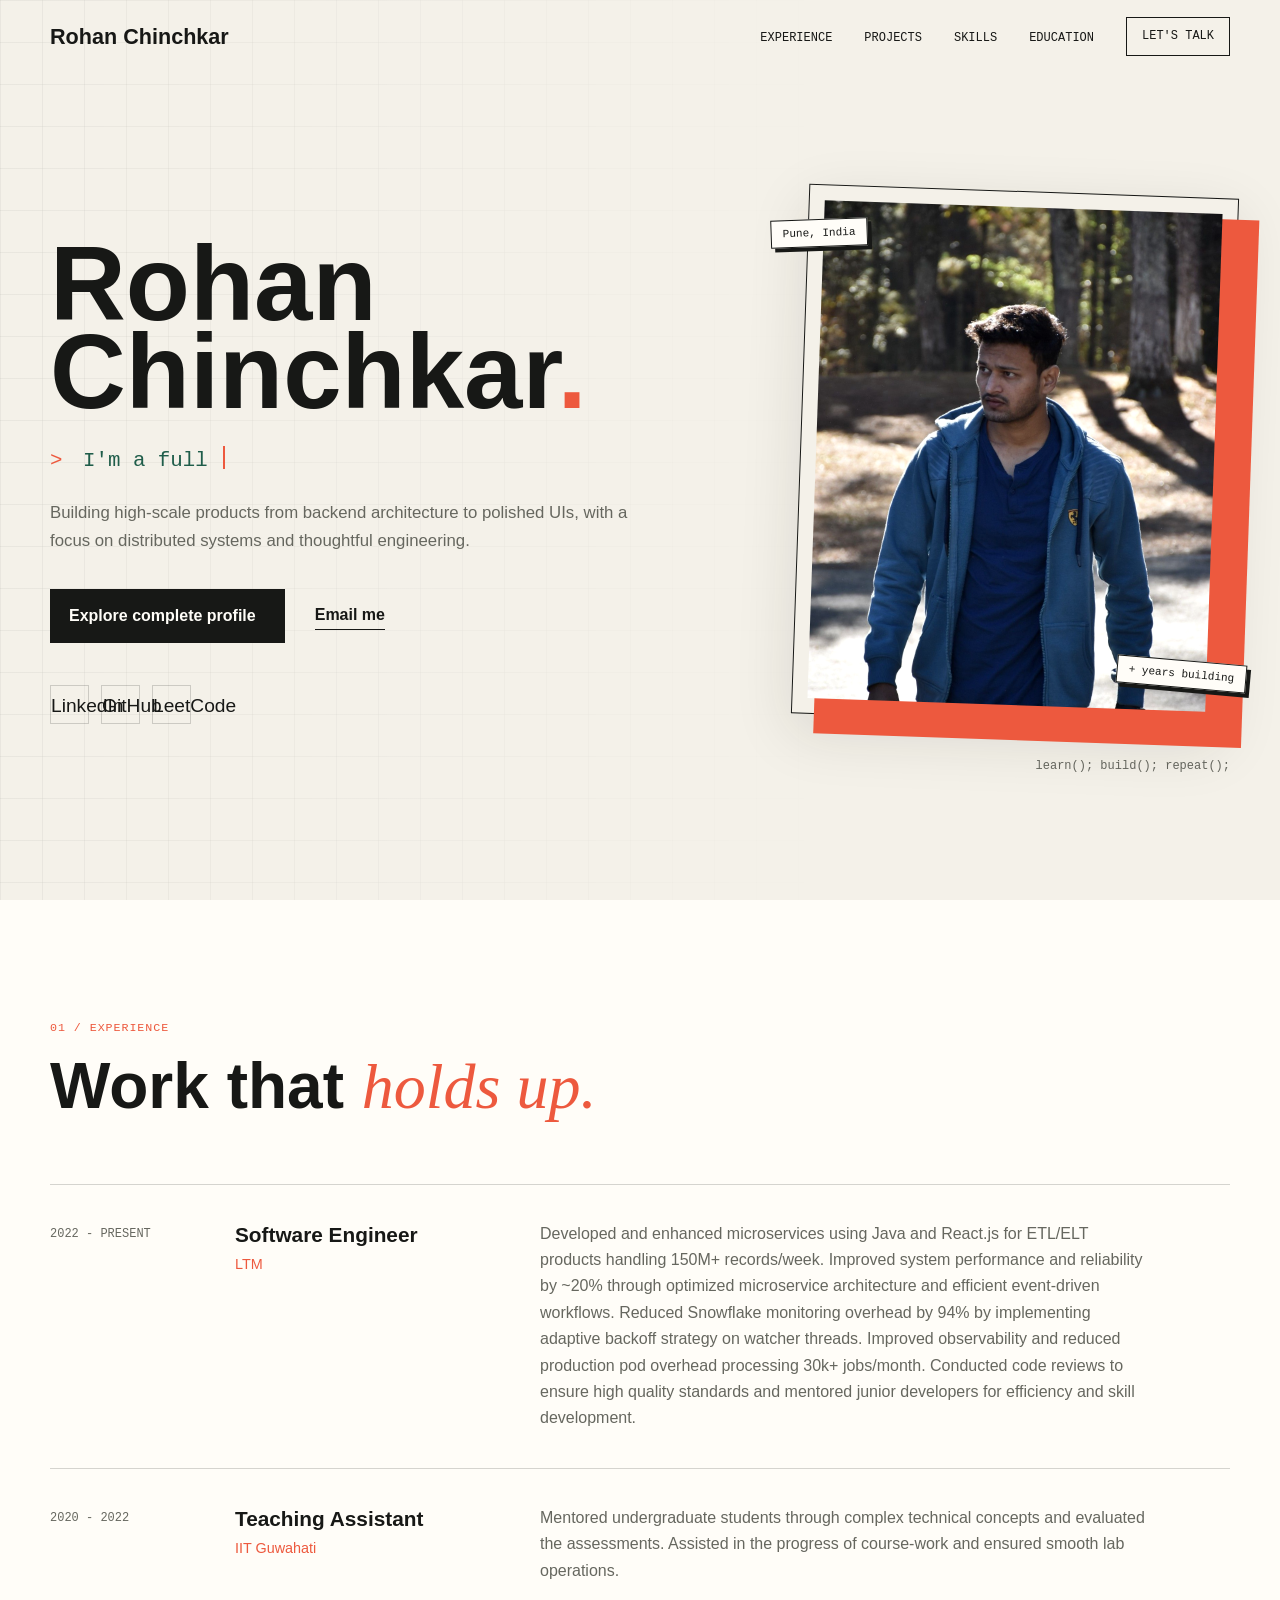
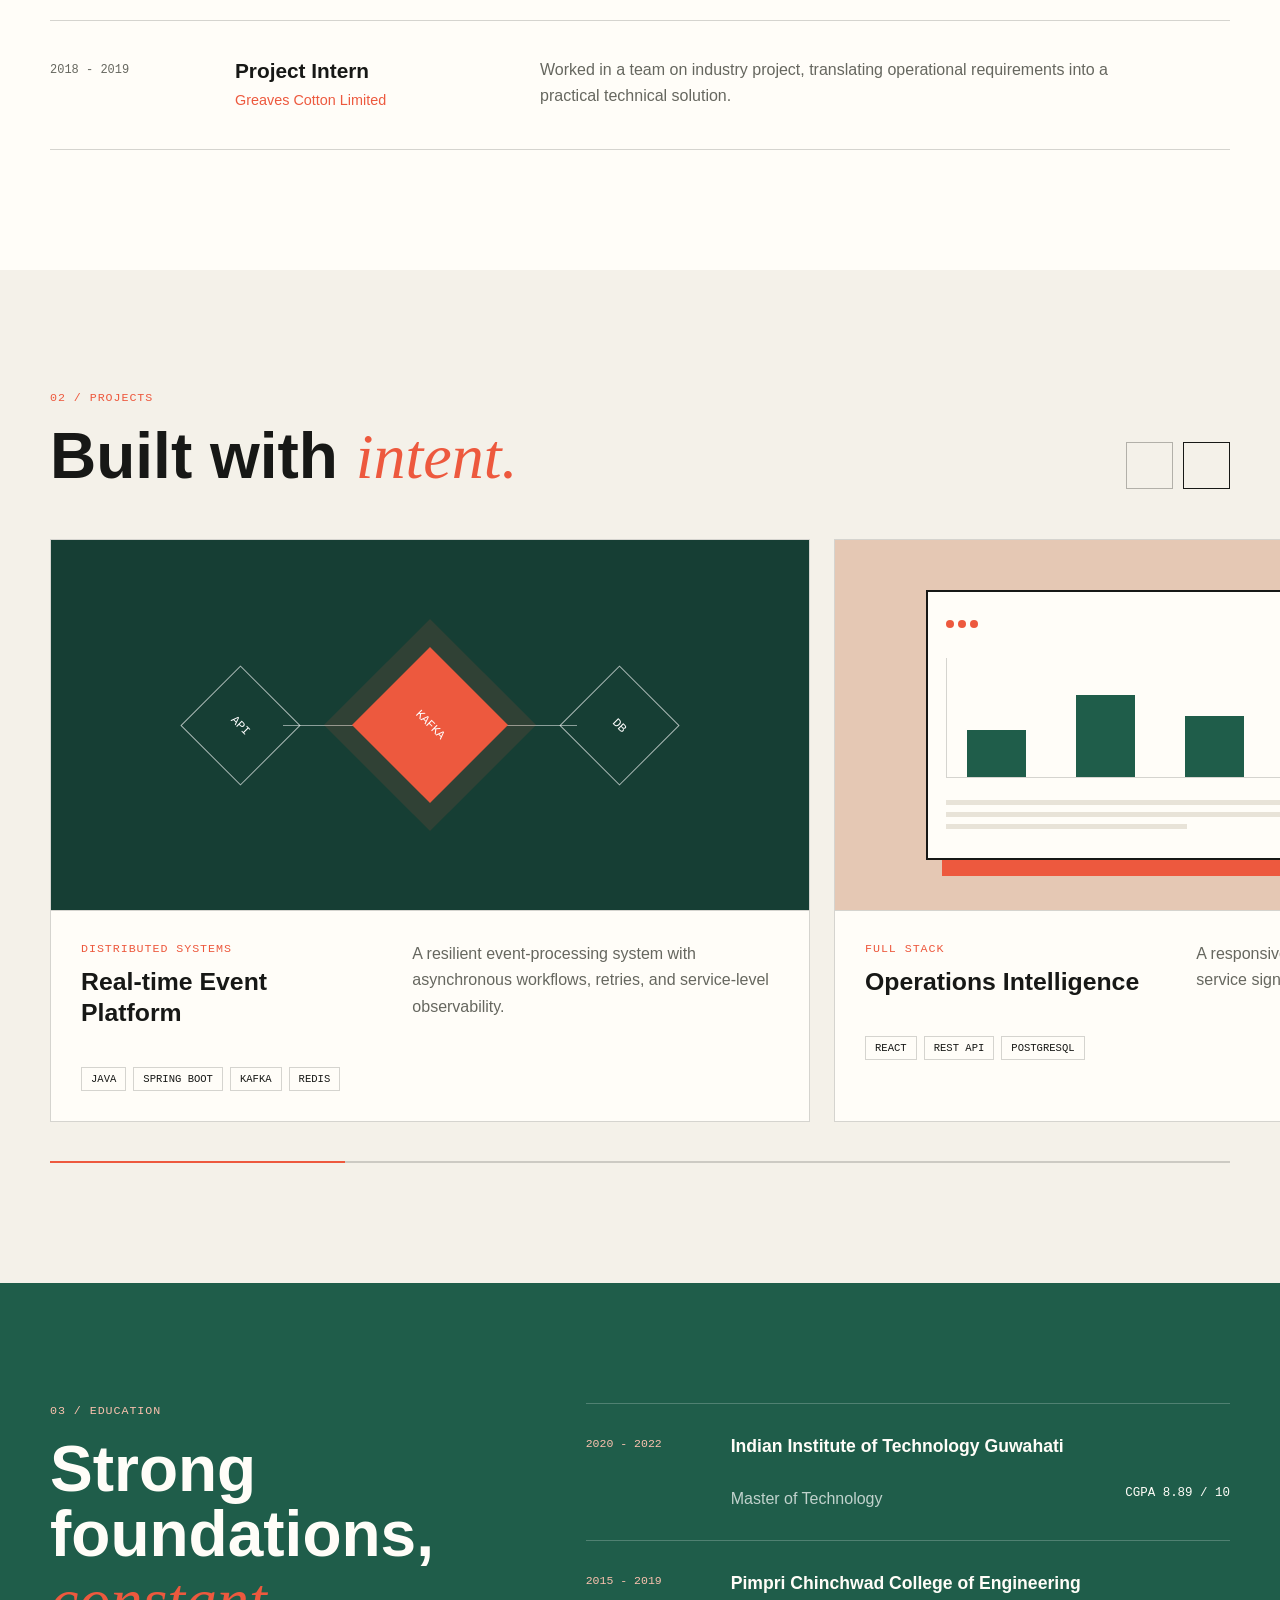
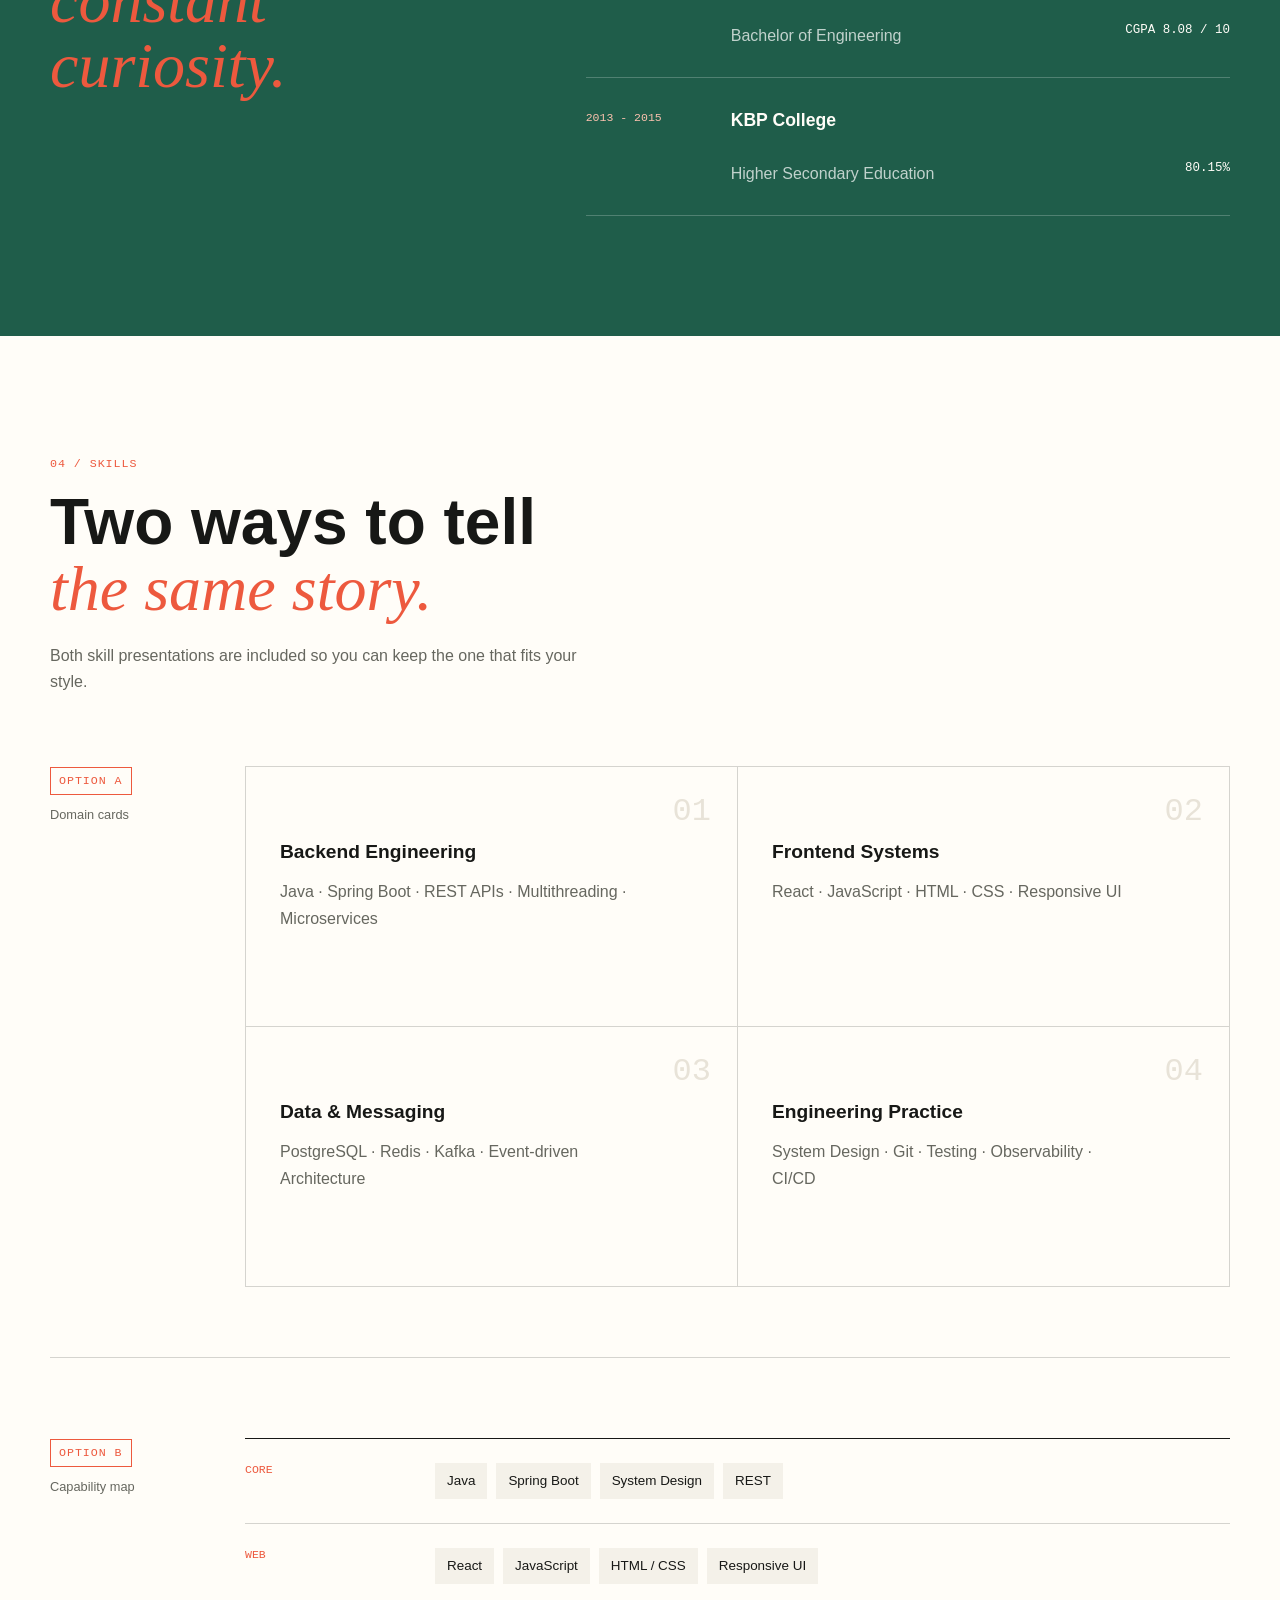
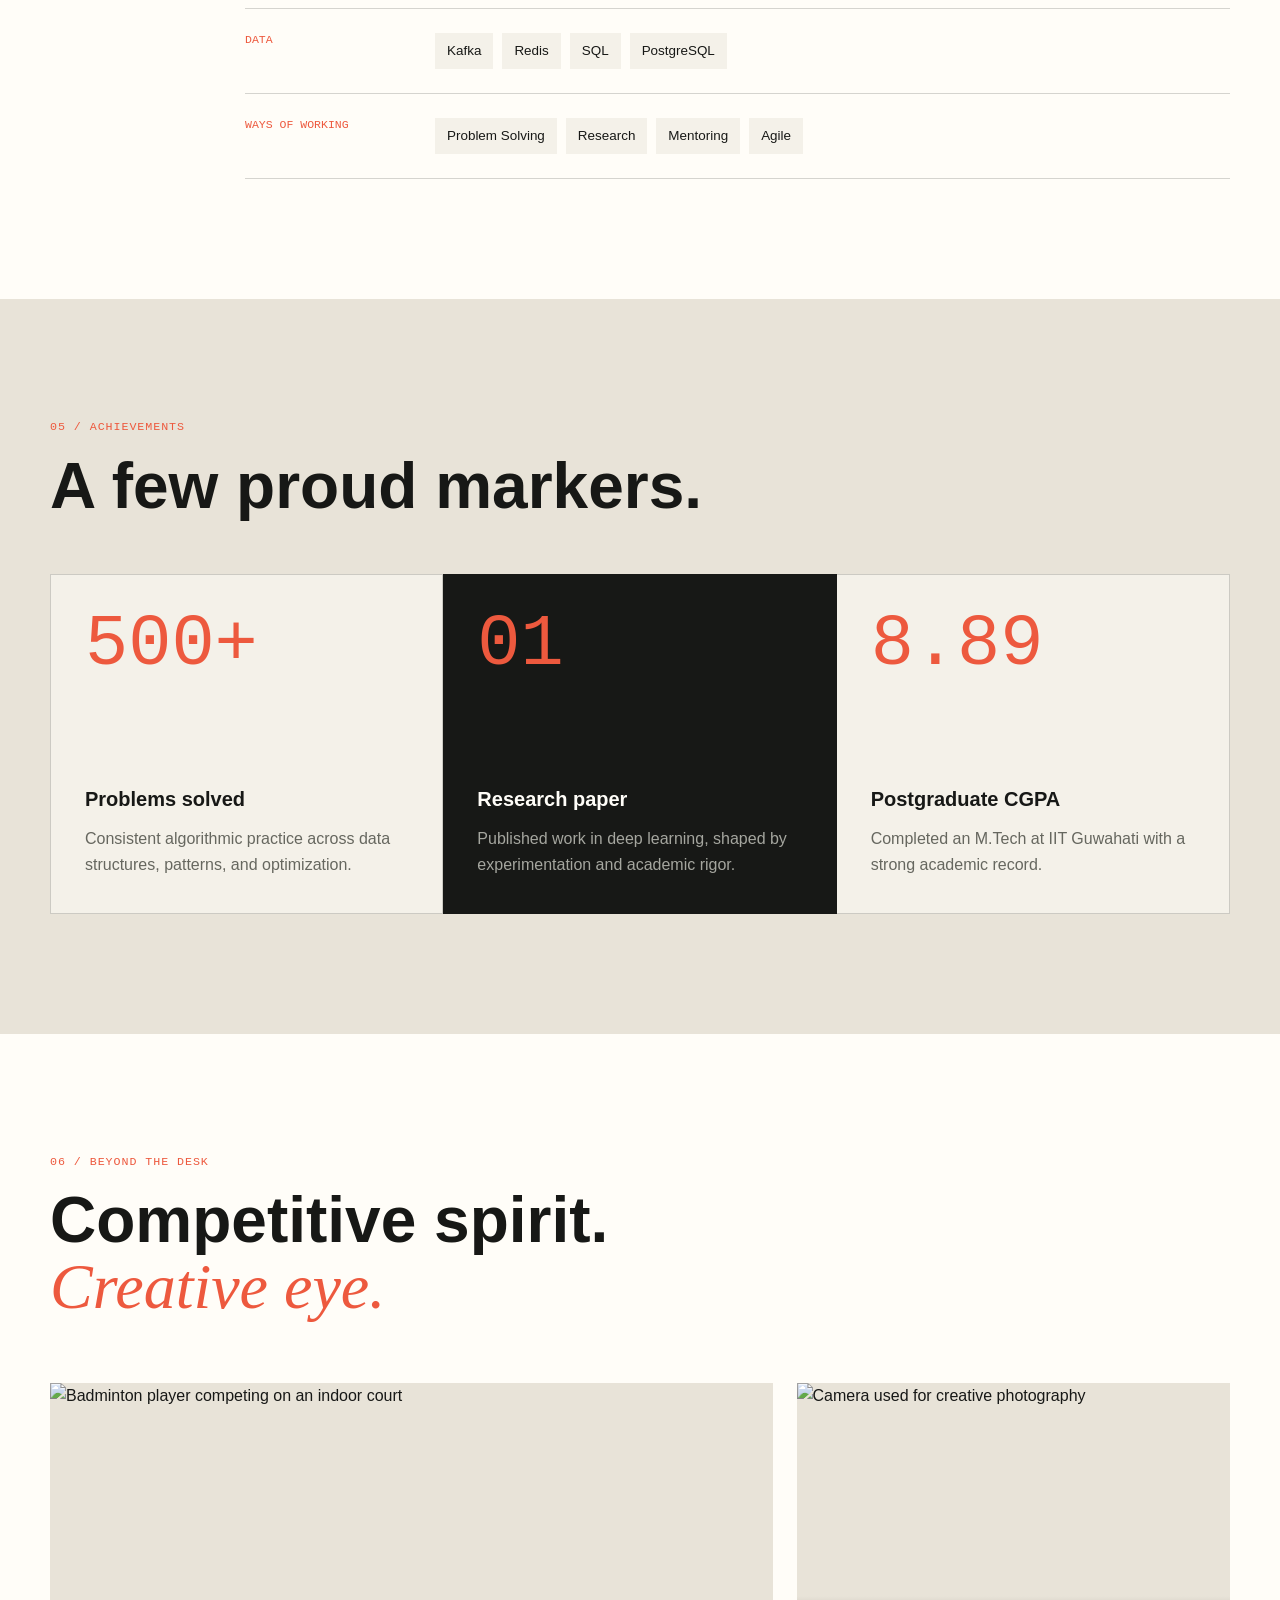
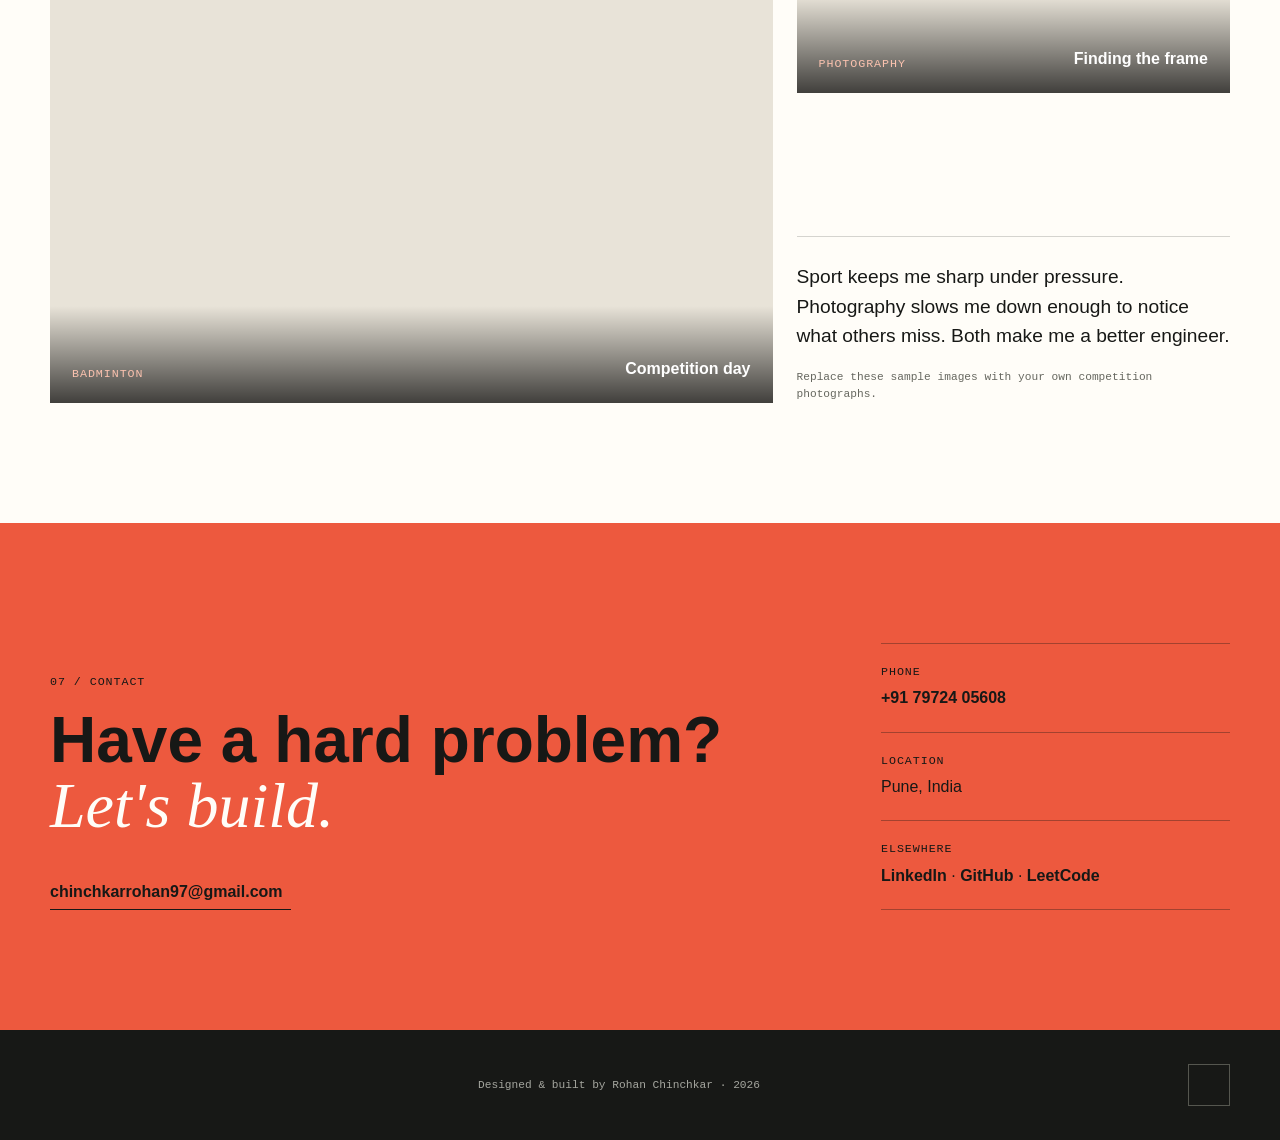
==== commit 6e5c0789: "Hero, Experience improvements in index.html" ====
--- a/index.html
+++ b/index.html
@@ -66,53 +66,45 @@
         <div class="hero__texture" aria-hidden="true"></div>
         <div class="hero__container container">
           <div class="hero__content reveal">
-            <p class="eyebrow">
+            <!-- <p class="eyebrow">
               <span class="status-dot"></span> Available for ambitious
               engineering work
-            </p>
+            </p> -->
             <h1>Rohan<br />Chinchkar<span>.</span></h1>
             <div class="hero__role" aria-live="polite">
-              <span class="hero__prompt">&gt;</span
-              ><span id="typed-text">I'm a software engineer</span
-              ><span class="typing-cursor" aria-hidden="true"></span>
+              <span class="hero__prompt">&gt;</span>
+              <span id="typed-text"></span>
+              <span class="typing-cursor" aria-hidden="true"></span>
             </div>
             <p class="hero__description">
-              I build dependable, high-scale products from backend architecture
-              to polished interfaces, with a focus on distributed systems and
+              Building high-scale products from backend architecture
+              to polished UIs, with a focus on distributed systems and
               thoughtful engineering.
             </p>
             <div class="hero__actions">
-              <a href="#projects" class="button"
-                >View selected work
-                <i class="uil uil-arrow-down-right" aria-hidden="true"></i
-              ></a>
-              <a href="mailto:chinchkarrohan97@gmail.com" class="text-link"
-                >Email me
-                <i class="uil uil-arrow-up-right" aria-hidden="true"></i
-              ></a>
+              <a href="#experience" class="button">
+                Explore complete profile
+                <i class="uil uil-arrow-down-right" aria-hidden="true"></i>
+              </a>
+              <a href="mailto:chinchkarrohan97@gmail.com" class="text-link">
+                Email me
+                <i class="uil uil-arrow-up-right" aria-hidden="true"></i>
+              </a>
             </div>
             <div class="hero__socials" aria-label="Social profiles">
-              <a
-                href="https://www.linkedin.com/in/rohanchinchkar/"
-                target="_blank"
-                rel="noreferrer"
-                aria-label="LinkedIn"
-                ><i class="uil uil-linkedin-alt" aria-hidden="true"></i
-              ></a>
-              <a
-                href="https://github.com/RohanAC09/"
-                target="_blank"
-                rel="noreferrer"
-                aria-label="GitHub"
-                ><i class="uil uil-github-alt" aria-hidden="true"></i
-              ></a>
-              <a
-                href="https://leetcode.com/u/rohan_rc09/"
-                target="_blank"
-                rel="noreferrer"
-                aria-label="LeetCode"
-                ><i class="uil uil-brackets-curly" aria-hidden="true"></i
-              ></a>
+              <a href="https://www.linkedin.com/in/rohanchinchkar/"
+                target="_blank" rel="noreferrer" aria-label="LinkedIn">
+                <i class="uil uil-linkedin-alt" aria-hidden="true"></i>
+                <span class="tooltip-text">LinkedIn</span>
+              </a>
+              <a href="https://github.com/RohanAC09/" target="_blank" rel="noreferrer" aria-label="GitHub">
+                <i class="uil uil-github-alt" aria-hidden="true"></i>
+                <span class="tooltip-text">GitHub</span>
+              </a>
+              <a href="https://leetcode.com/u/rohan_rc09/" target="_blank" rel="noreferrer" aria-label="LeetCode">
+                <i class="uil uil-brackets-curly" aria-hidden="true"></i>
+                <span class="tooltip-text">LeetCode</span>
+              </a>
             </div>
           </div>
           <div class="hero__visual reveal">
@@ -123,12 +115,12 @@
                 class="hero__portrait"
               />
               <span class="portrait-tag portrait-tag--top">Pune, India</span>
-              <span class="portrait-tag portrait-tag--bottom"
-                >04+ years building</span
-              >
+              <div class="portrait-tag portrait-tag--bottom">
+                <span id="experience-year"></span><span>+ years building</span>
+              </div>
             </div>
             <p class="hero__code" aria-hidden="true">
-              build(); learn(); repeat();
+              learn(); build(); repeat();
             </p>
           </div>
         </div>
@@ -138,22 +130,22 @@
         <div class="container">
           <div class="section-heading reveal">
             <p class="section-index">01 / EXPERIENCE</p>
-            <h2>Engineering work that<br /><em>holds up.</em></h2>
+            <h2>Work that <em>holds up.</em></h2>
           </div>
           <div class="experience__list">
             <article class="experience__item reveal">
               <p class="experience__period">2022 - PRESENT</p>
               <div>
                 <h3>Software Engineer</h3>
-                <p class="experience__company">LTIMindtree · Pune</p>
+                <p class="experience__company">LTM</p> 
+                <!-- · Pune -->
               </div>
               <p class="experience__description">
-                Designing scalable microservices and event-driven workflows with
-                Java, Spring Boot, Kafka, Redis, and React. Building
-                fault-tolerant services, improving system observability, and
-                shipping features across the full product stack.
-              </p>
-              <span class="experience__number">01</span>
+                Developed and enhanced microservices using <span>Java</span> and <span>React.js</span> for ETL/ELT products handling <span>150M+</span> records/week.
+                Improved system performance and reliability by <span>~20%</span> through optimized microservice architecture and efficient event-driven workflows.
+                Reduced Snowflake monitoring overhead by <span>94%</span> by implementing adaptive backoff strategy on watcher threads. Improved observability and reduced production pod overhead processing <span>30k+</span> jobs/month.
+                Conducted code reviews to ensure high quality standards and mentored junior developers for efficiency and skill development.
+              </p>
             </article>
             <article class="experience__item reveal">
               <p class="experience__period">2020 - 2022</p>
@@ -162,11 +154,9 @@
                 <p class="experience__company">IIT Guwahati</p>
               </div>
               <p class="experience__description">
-                Supported undergraduate labs and coursework, mentored students
-                through complex technical concepts, and evaluated practical
-                assignments with clear, actionable feedback.
-              </p>
-              <span class="experience__number">02</span>
+                Mentored undergraduate students through complex technical concepts and evaluated the assessments.
+                Assisted in the progress of course-work and ensured smooth lab operations.
+              </p>
             </article>
             <article class="experience__item reveal">
               <p class="experience__period">2018 - 2019</p>
@@ -175,11 +165,9 @@
                 <p class="experience__company">Greaves Cotton Limited</p>
               </div>
               <p class="experience__description">
-                Worked with an engineering team on an industry project,
-                translating operational requirements into a practical technical
-                solution and documenting outcomes for stakeholders.
-              </p>
-              <span class="experience__number">03</span>
+                Worked in a team on industry project, translating operational requirements into a practical technical
+                solution.
+              </p>
             </article>
           </div>
         </div>
@@ -189,8 +177,8 @@
         <div class="container">
           <div class="projects__heading reveal">
             <div class="section-heading section-heading--compact">
-              <p class="section-index">02 / SELECTED PROJECTS</p>
-              <h2>Built with intent.</h2>
+              <p class="section-index">02 / PROJECTS</p>
+              <h2>Built with <em>intent.</em></h2>
             </div>
             <div class="project-controls" aria-label="Project navigation">
               <button
@@ -579,15 +567,16 @@
 
     <footer class="footer">
       <div class="container footer__content">
-        <a href="#home" class="nav__logo">RC<span>.</span></a>
+        <p></p>
         <p>
           Designed & built by Rohan Chinchkar · <span id="current-year"></span>
         </p>
-        <a href="#home" class="footer__top" aria-label="Back to top"
-          ><i class="uil uil-arrow-up" aria-hidden="true"></i
-        ></a>
+        <a href="#home" class="footer__top" aria-label="Back to top">
+          <i class="uil uil-arrow-up" aria-hidden="true"></i>
+        </a>
       </div>
     </footer>
+
     <script src="./assets/js/main.js"></script>
   </body>
 </html>
--- a/assets/css/styles.css
+++ b/assets/css/styles.css
@@ -1,1339 +1,1255 @@
-/*==================== GOOGLE FONTS ====================*/
-@import url("https://fonts.googleapis.com/css2?family=Poppins:wght@400;500;600&display=swap");
-
-/*==================== VARIABLES CSS ====================*/
 :root {
-    --header-height: 3rem;
-
-    /*========== Colors ==========*/
-    /* Change favorite color */
-    --hue-color: 250; /*Purple 250 - Green 142 - Blue 230 - Pink 340*/
-
-    /* HSL color mode */
-    --first-color: hsl(var(--hue-color), 69%, 61%);
-    --first-color-second: hsl(var(--hue-color), 69%, 61%);
-    --first-color-alt: hsl(var(--hue-color), 57%, 53%);
-    --first-color-lighter: hsl(var(--hue-color), 92%, 85%);
-    --title-color: hsl(var(--hue-color), 8%, 15%);
-    --text-color: hsl(var(--hue-color), 8%, 45%);
-    --text-color-light: hsl(var(--hue-color), 8%, 65%);
-    --input-color: hsl(var(--hue-color), 70%, 96%);
-    --body-color: hsl(var(--hue-color), 60%, 99%);
-    --container-color: #fff;
-    --scroll-bar-color: hsl(var(--hue-color), 12%, 90%);
-    --scroll-thumb-color: hsl(var(--hue-color), 12%, 80%);
-
-    /*========== Font and typography ==========*/
-    --body-font: 'Poppins', sans-serif;
-
-    /* .5rem = 8px, 1rem = 16px, 1.5rem = 24px ... */
-    --big-font-size: 2rem;
-    --h1-font-size: 1.5rem;
-    --h2-font-size: 1.25rem;
-    --h3-font-size: 1.125rem;
-    --normal-font-size: .938rem;
-    --small-font-size: .813rem;
-    --smaller-font-size: .75rem;
-
-    /*========== Font weight ==========*/
-    --font-medium: 500;
-    --font-semi-bold: 600;
-
-    /*========== Margenes Bottom ==========*/
-    /* .25rem = 4px, .5rem = 8px, .75rem = 12px ... */
-    --mb-0-25: .25rem;
-    --mb-0-5: .5rem;
-    --mb-0-75: .75rem;
-    --mb-1: 1rem;
-    --mb-1-5: 1.5rem;
-    --mb-2: 2rem;
-    --mb-2-5: 2.5rem;
-    --mb-3: 3rem;
-
-    /*========== z index ==========*/
-    --z-tooltip: 10;
-    --z-fixed: 100;
-    --z-modal: 1000;
-}
-
-/* Font size for large devices */
-@media screen and (min-width: 968px) {
-    :root {
-        --big-font-size: 3rem;
-        --h1-font-size: 2.25rem;
-        --h2-font-size: 1.5rem;
-        --h3-font-size: 1.25rem;
-        --normal-font-size: 1rem;
-        --small-font-size: .875rem;
-        --smaller-font-size: .813rem;
-    }
-}
-
-/*========== Variables Dark theme ==========*/
-body.dark-theme {
-    /* HSL color mode */
-    --first-color-second: hsl(var(--hue-color), 30%, 8%);
-    --title-color: hsl(var(--hue-color), 8%, 95%);
-    --text-color: hsl(var(--hue-color), 8%, 75%);
-    --input-color: hsl(var(--hue-color), 29%, 16%);
-    --body-color: hsl(var(--hue-color), 28%, 12%);
-    --container-color: hsl(var(--hue-color), 29%, 16%);
-    --scroll-bar-color: hsl(var(--hue-color), 12%, 48%);
-    --scroll-thumb-color: hsl(var(--hue-color), 12%, 36%);
-}
-
-/*========== Button Dark/Light ==========*/
-.nav__btns {
-    display: flex;
-    align-items: center;
-}
-
-.change-theme {
-    font-size: 1.25rem;
-    color: var(--title-color);
-    margin-right: var(--mb-1);
-    cursor: pointer;
-}
-
-.change-theme:hover {
-    color: var(--first-color);
-}
-
-/*==================== BASE ====================*/
+  --ink: #171816;
+  --paper: #f4f1e9;
+  --paper-deep: #e8e3d8;
+  --white: #fffdf8;
+  --accent: #ed593e;
+  --accent-soft: #fac1ae;
+  --green: #1f5d4a;
+  --line: rgba(23, 24, 22, 0.18);
+  --muted: #66675f;
+  --header-height: 74px;
+  --shadow: 0 18px 60px rgba(31, 31, 25, 0.12);
+}
+
 * {
   box-sizing: border-box;
+  margin: 0;
   padding: 0;
-  margin: 0;
-}
-
+}
 html {
   scroll-behavior: smooth;
-}
-
+  scroll-padding-top: var(--header-height);
+}
 body {
-  margin: 0 0 var(--header-height) 0;
-  font-family: var(--body-font);
-  font-size: var(--normal-font-size);
-  background-color: var(--body-color);
-  color: var(--text-color);
-}
-
-h1, h2, h3, h4 {
-  color: var(--title-color);
-  font-weight: var(--font-semi-bold);
-}
-
+  background: var(--paper);
+  color: var(--ink);
+  font-family: "Manrope", sans-serif;
+  line-height: 1.65;
+  overflow-x: hidden;
+}
+body.menu-open {
+  overflow: hidden;
+}
+::selection {
+  background: var(--accent);
+  color: var(--white);
+}
+a {
+  color: inherit;
+  text-decoration: none;
+}
 ul {
   list-style: none;
 }
-
-a {
-  text-decoration: none;
-}
-
 img {
+  display: block;
   max-width: 100%;
-  height: auto;
-}
-
-/*==================== REUSABLE CSS CLASSES ====================*/
+}
+button {
+  color: inherit;
+  font: inherit;
+}
+.container {
+  width: min(1180px, calc(100% - 48px));
+  margin-inline: auto;
+}
 .section {
-  padding: 2rem 0 4rem;
-}
-
-.section__title {
-  font-size: var(--h1-font-size);
-  color: var(--title-color);
-}
-
-.section__subtitle {
+  padding: 120px 0;
+}
+
+.header {
+  position: fixed;
+  inset: 0 0 auto;
+  z-index: 100;
+  height: var(--header-height);
+  border-bottom: 1px solid transparent;
+  transition:
+    background 0.25s,
+    border-color 0.25s;
+}
+.header.scrolled {
+  background: rgba(244, 241, 233, 0.95);
+  border-color: var(--line);
+  /* backdrop-filter: blur(16px); */
+}
+.nav {
+  height: 100%;
+  display: flex;
+  align-items: center;
+  justify-content: space-between;
+}
+.nav__logo {
+  font-size: 1.35rem;
+  font-weight: 800;
+  letter-spacing: 0;
+}
+.nav__logo span,
+.hero h1 span {
+  color: var(--accent);
+}
+.nav__list {
+  display: flex;
+  align-items: center;
+  gap: 32px;
+}
+.nav__link {
+  font-family: "DM Mono", monospace;
+  font-size: 0.75rem;
+  text-transform: uppercase;
+  transition: color 0.2s;
+}
+.nav__link:hover,
+.nav__link.active {
+  color: var(--accent);
+}
+.nav__link--contact {
+  display: inline-flex;
+  padding: 9px 15px;
+  border: 1px solid var(--ink);
+}
+.icon-button {
+  border: 0;
+  background: transparent;
+  cursor: pointer;
+  display: grid;
+  place-items: center;
+}
+.nav__toggle,
+.nav__close {
+  display: none;
+  font-size: 1.55rem;
+}
+
+.hero {
+  min-height: 100svh;
+  position: relative;
+  display: grid;
+  align-items: center;
+  padding: calc(var(--header-height) + 60px) 0 70px;
+  overflow: hidden;
+}
+.hero__texture {
+  position: absolute;
+  inset: 0;
+  pointer-events: none;
+  opacity: 0.27;
+  background-image:
+    linear-gradient(var(--line) 1px, transparent 1px),
+    linear-gradient(90deg, var(--line) 1px, transparent 1px);
+  background-size: 42px 42px;
+  mask-image: linear-gradient(to right, #000, transparent 68%);
+}
+.hero__container {
+  position: relative;
+  display: grid;
+  grid-template-columns: 1.15fr 0.85fr;
+  align-items: center;
+  gap: 9%;
+}
+.eyebrow,
+.section-index,
+.project-card__type,
+.option-label span,
+.contact__details span,
+.photo-card figcaption span {
+  font:
+    500 0.73rem/1.4 "DM Mono",
+    monospace;
+  letter-spacing: 0.08em;
+  text-transform: uppercase;
+}
+.eyebrow {
+  display: flex;
+  align-items: center;
+  gap: 9px;
+  margin-bottom: 28px;
+}
+.status-dot {
+  width: 8px;
+  aspect-ratio: 1;
+  border-radius: 50%;
+  background: #48a777;
+  box-shadow: 0 0 0 5px rgba(72, 167, 119, 0.13);
+}
+.hero h1 {
+  font-size: clamp(4.2rem, 8.2vw, 8.4rem);
+  line-height: 0.84;
+  letter-spacing: 0;
+  font-weight: 800;
+}
+.hero__role {
+  min-height: 35px;
+  margin: 30px 0 18px;
+  color: var(--green);
+  font:
+    500 clamp(1rem, 2vw, 1.3rem)/1.4 "DM Mono",
+    monospace;
+}
+.hero__prompt {
+  color: var(--accent);
+  margin-right: 8px;
+}
+.typing-cursor {
+  display: inline-block;
+  width: 2px;
+  height: 1.1em;
+  margin-left: 3px;
+  vertical-align: -0.15em;
+  background: var(--accent);
+  animation: blink 0.8s step-end infinite;
+}
+@keyframes blink {
+  50% {
+    opacity: 0;
+  }
+}
+.hero__description {
+  max-width: 650px;
+  color: var(--muted);
+  font-size: 1.05rem;
+}
+.hero__actions {
+  display: flex;
+  align-items: center;
+  gap: 30px;
+  margin-top: 34px;
+}
+.button {
+  display: inline-flex;
+  align-items: center;
+  gap: 10px;
+  padding: 14px 19px;
+  background: var(--ink);
+  color: var(--white);
+  font-weight: 700;
+  transition:
+    transform 0.2s,
+    background 0.2s;
+}
+.button:hover {
+  background: var(--accent);
+  transform: translateY(-2px);
+}
+.text-link {
+  font-weight: 700;
+  border-bottom: 1px solid var(--ink);
+}
+.hero__socials {
+  display: flex;
+  gap: 12px;
+  margin-top: 42px;
+}
+.hero__socials a {
+  width: 39px;
+  aspect-ratio: 1;
+  display: grid;
+  place-items: center;
+  border: 1px solid var(--line);
+  font-size: 1.2rem;
+  transition:
+    background 0.2s,
+    color 0.2s;
+}
+.hero__socials a:hover {
+  background: var(--accent);
+  color: var(--white);
+  border-color: var(--accent);
+}
+.hero__visual {
+  position: relative;
+  justify-self: end;
+  width: min(100%, 430px);
+}
+.hero__portrait-frame {
+  position: relative;
+  padding: 15px;
+  border: 1px solid var(--ink);
+  background: var(--paper);
+  transform: rotate(2deg);
+  box-shadow: var(--shadow);
+}
+.hero__portrait {
+  width: 100%;
+  aspect-ratio: 4 / 5;
+  object-fit: cover;
+  object-position: center 22%;
+  filter: saturate(0.88) contrast(1.04);
+}
+.hero__portrait-frame::before {
+  content: "";
+  position: absolute;
+  z-index: -1;
+  inset: 20px -22px -20px 22px;
+  background: var(--accent);
+}
+.portrait-tag {
+  position: absolute;
+  background: var(--white);
+  border: 1px solid var(--ink);
+  padding: 7px 11px;
+  font:
+    500 0.69rem "DM Mono",
+    monospace;
+  box-shadow: 4px 4px 0 var(--ink);
+  white-space: nowrap;
+}
+.portrait-tag--top {
+  top: 34px;
+  left: -38px;
+  transform: rotate(-4deg);
+}
+.portrait-tag--bottom {
+  right: -25px;
+  bottom: 38px;
+  transform: rotate(3deg);
+}
+.hero__code {
+  margin-top: 38px;
+  text-align: right;
+  color: var(--muted);
+  font:
+    0.75rem "DM Mono",
+    monospace;
+}
+
+.section-heading {
+  margin-bottom: 64px;
+}
+.section-index {
+  color: var(--accent);
+  margin-bottom: 18px;
+}
+.section-heading h2,
+.contact h2 {
+  max-width: 820px;
+  font-size: clamp(2.5rem, 5vw, 5.2rem);
+  line-height: 1.02;
+  letter-spacing: 0;
+}
+.section-heading h2 em,
+.contact h2 em {
+  color: var(--accent);
+  font-family: Georgia, serif;
+  font-weight: 400;
+}
+.section-heading--compact {
+  margin-bottom: 0;
+}
+.section-note {
+  max-width: 560px;
+  margin-top: 22px;
+  color: var(--muted);
+}
+
+.experience {
+  background: var(--white);
+}
+.experience__item {
+  position: relative;
+  display: grid;
+  grid-template-columns: 150px 270px 1fr 45px;
+  gap: 35px;
+  align-items: start;
+  padding: 36px 0;
+  border-top: 1px solid var(--line);
+}
+.experience__item:last-child {
+  border-bottom: 1px solid var(--line);
+}
+.experience__period {
+  font:
+    0.75rem "DM Mono",
+    monospace;
+  color: var(--muted);
+  padding-top: 6px;
+}
+.experience__item h3 {
+  font-size: 1.3rem;
+  line-height: 1.3;
+}
+.experience__company {
+  margin-top: 5px;
+  color: var(--accent);
+  font-size: 0.9rem;
+}
+.experience__description {
+  color: var(--muted);
+}
+.experience__number {
+  color: var(--paper-deep);
+  font:
+    500 2.8rem/1 "DM Mono",
+    monospace;
+  transition: color 0.25s;
+}
+.experience__item:hover .experience__number {
+  color: var(--accent-soft);
+}
+
+.projects {
+  overflow: hidden;
+}
+.projects__heading {
+  display: flex;
+  align-items: end;
+  justify-content: space-between;
+  margin-bottom: 50px;
+}
+.project-controls {
+  display: flex;
+  gap: 10px;
+}
+.arrow-button {
+  width: 47px;
+  aspect-ratio: 1;
+  display: grid;
+  place-items: center;
+  border: 1px solid var(--ink);
+  background: transparent;
+  font-size: 1.25rem;
+  cursor: pointer;
+  transition:
+    background 0.2s,
+    color 0.2s;
+}
+.arrow-button:hover:not(:disabled) {
+  background: var(--ink);
+  color: var(--white);
+}
+.arrow-button:disabled {
+  opacity: 0.3;
+  cursor: not-allowed;
+}
+.project-viewport {
+  margin-left: max(24px, calc((100vw - 1180px) / 2));
+  overflow: hidden;
+  cursor: grab;
+}
+.project-viewport:active {
+  cursor: grabbing;
+}
+.project-track {
+  display: flex;
+  gap: 24px;
+  transition: transform 0.55s cubic-bezier(0.22, 0.8, 0.24, 1);
+  will-change: transform;
+}
+.project-card {
+  flex: 0 0 min(760px, calc((100vw - max(48px, (100vw - 1180px))) * 0.68));
+  min-width: 0;
+  border: 1px solid var(--line);
+  background: var(--white);
+}
+.project-card__visual {
+  height: 370px;
+  overflow: hidden;
+  position: relative;
+  display: flex;
+  align-items: center;
+  justify-content: center;
+}
+.project-card__body {
+  display: grid;
+  grid-template-columns: minmax(230px, 0.8fr) 1fr;
+  gap: 38px;
+  padding: 30px;
+  border-top: 1px solid var(--line);
+}
+.project-card__type {
+  color: var(--accent);
+  margin-bottom: 10px;
+}
+.project-card h3 {
+  font-size: 1.55rem;
+  line-height: 1.25;
+}
+.project-card__body > p {
+  color: var(--muted);
+}
+.tag-list {
+  display: flex;
+  flex-wrap: wrap;
+  gap: 7px;
+  grid-column: 1 / -1;
+}
+.tag-list li {
+  padding: 5px 9px;
+  border: 1px solid var(--line);
+  font:
+    0.66rem "DM Mono",
+    monospace;
+  text-transform: uppercase;
+}
+.project-card__visual--events {
+  background: #163e34;
+}
+.event-node {
+  width: 85px;
+  height: 85px;
+  display: grid;
+  place-items: center;
+  border: 1px solid rgba(255, 255, 255, 0.65);
+  color: white;
+  font:
+    500 0.75rem "DM Mono",
+    monospace;
+  transform: rotate(45deg);
+}
+.event-node--core {
+  width: 110px;
+  height: 110px;
+  background: var(--accent);
+  border-color: var(--accent);
+  box-shadow: 0 0 0 20px rgba(237, 89, 62, 0.12);
+}
+.event-stream {
+  display: flex;
+  align-items: center;
+  width: 92px;
+}
+.event-stream span {
+  flex: 1;
+  height: 1px;
+  background: rgba(255, 255, 255, 0.5);
+  animation: pulse 1.5s infinite alternate;
+}
+.event-stream span:nth-child(2) {
+  animation-delay: 0.3s;
+}
+.event-stream span:nth-child(3) {
+  animation-delay: 0.6s;
+}
+@keyframes pulse {
+  to {
+    background: var(--accent);
+    height: 3px;
+  }
+}
+.project-card__visual--dashboard {
+  background: #e5c8b4;
+}
+.mock-window {
+  width: 76%;
+  height: 73%;
+  padding: 18px;
+  background: var(--white);
+  border: 2px solid var(--ink);
+  box-shadow: 16px 16px 0 var(--accent);
+}
+.mock-window > span {
+  display: inline-block;
+  width: 8px;
+  height: 8px;
+  margin-right: 4px;
+  border-radius: 50%;
+  background: var(--accent);
+}
+.mock-chart {
+  height: 52%;
+  margin-top: 22px;
+  padding: 14px 20px 0;
+  display: flex;
+  align-items: end;
+  gap: 10%;
+  border-left: 1px solid var(--line);
+  border-bottom: 1px solid var(--line);
+}
+.mock-chart i {
+  flex: 1;
+  background: var(--green);
+  height: 45%;
+}
+.mock-chart i:nth-child(2) {
+  height: 78%;
+}
+.mock-chart i:nth-child(3) {
+  height: 58%;
+}
+.mock-chart i:nth-child(4) {
+  height: 90%;
+}
+.mock-chart i:nth-child(5) {
+  height: 68%;
+  background: var(--accent);
+}
+.mock-lines {
+  margin-top: 22px;
+  display: grid;
+  gap: 7px;
+}
+.mock-lines i {
+  height: 5px;
+  background: var(--paper-deep);
+}
+.mock-lines i:nth-child(2) {
+  width: 72%;
+}
+.mock-lines i:nth-child(3) {
+  width: 45%;
+}
+.project-card__visual--research {
+  background: #1c1d1b;
+  color: var(--accent);
+  gap: 70px;
+}
+.neural-grid {
+  display: grid;
+  grid-template-columns: repeat(3, 45px);
+  gap: 28px;
+}
+.neural-grid span {
+  width: 45px;
+  aspect-ratio: 1;
+  border-radius: 50%;
+  border: 1px solid var(--accent);
+  box-shadow: 0 0 16px rgba(237, 89, 62, 0.25);
+}
+.project-card__visual--research p {
+  font:
+    500 2rem/1.45 "DM Mono",
+    monospace;
+}
+.project-card__visual--code {
+  background: #d7dfd6;
+}
+.project-card__visual--code pre {
+  width: 72%;
+  padding: 30px;
+  background: var(--ink);
+  color: #aee2c4;
+  box-shadow: 14px 14px 0 var(--accent);
+  font:
+    1rem/1.8 "DM Mono",
+    monospace;
+}
+.project-progress {
+  height: 2px;
+  margin-top: 38px;
+  background: var(--line);
+}
+.project-progress span {
   display: block;
-  font-size: var(--small-font-size);
-  margin-bottom: var(--mb-3);
-}
-
-.section__title, 
-.section__subtitle {
-  text-align: center;
-}
-
-/*==================== LAYOUT ====================*/
-.container {
-  max-width: 768px;
-  margin-left: var(--mb-1-5);
-  margin-right: var(--mb-1-5);
-}
-
-.grid {
-  display: grid;
-  gap: 1.5rem;
-}
-
-.header {
   width: 100%;
-  position: fixed;
-  bottom: 0;
-  left: 0;
-  z-index: var(--z-fixed);
-  background-color: var(--body-color);
-}
-
-/*==================== NAV ====================*/
-.nav {
-  max-width: 968px;
-  height: var(--header-height);
+  height: 100%;
+  background: var(--accent);
+  transition: transform 0.5s;
+  transform: scaleX(0.25);
+  transform-origin: left;
+}
+
+.education {
+  background: var(--green);
+  color: rgba(255, 255, 255, 0.72);
+}
+.education .section-index {
+  color: var(--accent-soft);
+}
+.education .section-heading h2 {
+  color: var(--white);
+}
+.education__layout {
+  display: grid;
+  grid-template-columns: 0.8fr 1.2fr;
+  gap: 9%;
+}
+.education__item {
+  display: grid;
+  grid-template-columns: 120px 1fr auto;
+  gap: 25px;
+  padding: 28px 0;
+  border-top: 1px solid rgba(255, 255, 255, 0.22);
+}
+.education__item:last-child {
+  border-bottom: 1px solid rgba(255, 255, 255, 0.22);
+}
+.education__year {
+  font:
+    0.72rem "DM Mono",
+    monospace;
+  color: var(--accent-soft);
+  padding-top: 5px;
+}
+.education__item h3 {
+  color: var(--white);
+  font-size: 1.1rem;
+  grid-column: 2 / -1;
+}
+.education__item > p:not(.education__year) {
+  grid-column: 2;
+}
+.education__item strong {
+  color: var(--white);
+  font:
+    500 0.78rem "DM Mono",
+    monospace;
+}
+
+.skills {
+  background: var(--white);
+}
+.skills-option {
+  margin-top: 70px;
+  display: grid;
+  grid-template-columns: 155px 1fr;
+  gap: 40px;
+}
+.option-label span {
+  display: inline-block;
+  color: var(--accent);
+  padding: 5px 8px;
+  border: 1px solid var(--accent);
+}
+.option-label p {
+  margin-top: 9px;
+  font-size: 0.8rem;
+  color: var(--muted);
+}
+.domain-grid {
+  display: grid;
+  grid-template-columns: repeat(2, 1fr);
+  border-left: 1px solid var(--line);
+  border-top: 1px solid var(--line);
+}
+.domain-card {
+  position: relative;
+  min-height: 260px;
+  padding: 34px;
+  border-right: 1px solid var(--line);
+  border-bottom: 1px solid var(--line);
+  transition:
+    background 0.25s,
+    color 0.25s;
+}
+.domain-card > i {
+  font-size: 2rem;
+  color: var(--accent);
+}
+.domain-card h3 {
+  margin: 35px 0 12px;
+  font-size: 1.2rem;
+}
+.domain-card p {
+  max-width: 350px;
+  color: var(--muted);
+}
+.domain-card > span {
+  position: absolute;
+  top: 26px;
+  right: 26px;
+  color: var(--paper-deep);
+  font:
+    2rem "DM Mono",
+    monospace;
+}
+.domain-card:hover {
+  background: var(--ink);
+  color: var(--white);
+}
+.domain-card:hover p {
+  color: #b8b9b2;
+}
+.domain-card:hover > span {
+  color: #454641;
+}
+.skills-option--stack {
+  padding-top: 80px;
+  border-top: 1px solid var(--line);
+}
+.skill-map {
+  border-top: 1px solid var(--ink);
+}
+.skill-map__row {
+  display: grid;
+  grid-template-columns: 170px 1fr;
+  gap: 20px;
+  padding: 24px 0;
+  border-bottom: 1px solid var(--line);
+}
+.skill-map__row > p {
+  font:
+    0.72rem "DM Mono",
+    monospace;
+  color: var(--accent);
+}
+.skill-map__row div {
+  display: flex;
+  flex-wrap: wrap;
+  gap: 9px;
+}
+.skill-map__row span {
+  padding: 7px 12px;
+  background: var(--paper);
+  font-size: 0.84rem;
+}
+
+.achievements {
+  background: var(--paper-deep);
+}
+.achievement-grid {
+  display: grid;
+  grid-template-columns: repeat(3, 1fr);
+  margin-top: 55px;
+}
+.achievement {
+  min-height: 340px;
+  padding: 34px;
+  border: 1px solid var(--line);
+  background: var(--paper);
+  display: flex;
+  flex-direction: column;
+}
+.achievement + .achievement {
+  border-left: 0;
+}
+.achievement--dark {
+  background: var(--ink);
+  color: #b8b9b2;
+}
+.achievement__value {
+  color: var(--accent);
+  font:
+    500 4.5rem/1 "DM Mono",
+    monospace;
+}
+.achievement h3 {
+  margin-top: auto;
+  font-size: 1.25rem;
+}
+.achievement--dark h3 {
+  color: var(--white);
+}
+.achievement p {
+  color: var(--muted);
+  margin-top: 10px;
+}
+.achievement--dark p {
+  color: #a5a69f;
+}
+
+.beyond {
+  background: var(--white);
+}
+.photo-grid {
+  display: grid;
+  grid-template-columns: 1.25fr 0.75fr;
+  grid-template-rows: 310px auto;
+  gap: 24px;
+}
+.photo-card {
+  position: relative;
+  overflow: hidden;
+  background: var(--paper-deep);
+}
+.photo-card--large {
+  grid-row: span 2;
+  min-height: 620px;
+}
+.photo-card img {
+  width: 100%;
+  height: 100%;
+  object-fit: cover;
+  filter: saturate(0.8);
+  transition:
+    transform 0.7s,
+    filter 0.4s;
+}
+.photo-card:hover img {
+  transform: scale(1.03);
+  filter: saturate(1);
+}
+.photo-card figcaption {
+  position: absolute;
+  inset: auto 0 0;
+  display: flex;
+  justify-content: space-between;
+  align-items: end;
+  padding: 50px 22px 20px;
+  color: white;
+  background: linear-gradient(transparent, rgba(0, 0, 0, 0.72));
+}
+.photo-card figcaption span {
+  color: var(--accent-soft);
+}
+.photo-card figcaption p {
+  font-weight: 700;
+}
+.beyond__copy {
+  align-self: end;
+  padding: 25px 0 0;
+  border-top: 1px solid var(--line);
+}
+.beyond__copy > p {
+  font-size: 1.2rem;
+  line-height: 1.55;
+}
+.photo-note {
+  display: block;
+  margin-top: 18px;
+  color: var(--muted);
+  font:
+    0.7rem/1.5 "DM Mono",
+    monospace;
+}
+
+.contact {
+  padding: 120px 0;
+  background: var(--accent);
+  color: var(--ink);
+}
+.contact .section-index {
+  color: var(--ink);
+}
+.contact h2 em {
+  color: var(--white);
+}
+.contact__layout {
+  display: grid;
+  grid-template-columns: 1.35fr 0.65fr;
+  gap: 9%;
+  align-items: end;
+}
+.contact__email {
+  display: inline-flex;
+  gap: 8px;
+  margin-top: 40px;
+  padding-bottom: 4px;
+  border-bottom: 1px solid var(--ink);
+  font-weight: 700;
+}
+.contact__details {
+  border-top: 1px solid rgba(23, 24, 22, 0.35);
+}
+.contact__details > div {
+  padding: 20px 0;
+  border-bottom: 1px solid rgba(23, 24, 22, 0.35);
+}
+.contact__details span {
+  display: block;
+  margin-bottom: 5px;
+}
+.contact__details a {
+  font-weight: 700;
+}
+.footer {
+  background: var(--ink);
+  color: #a5a69f;
+}
+.footer__content {
+  min-height: 110px;
   display: flex;
   justify-content: space-between;
   align-items: center;
 }
-
-.nav__logo, .nav__toggle {
-  color: var(--title-color);
-  font-weight: var(--font-medium);
-}
-
-.nav__logo:hover {
-  color: var(--first-color);
-}
-
-.nav__toggle {
-  font-size: 1.1rem;
-  cursor: pointer;
-}
-
-.nav__toggle:hover {
-  color: var(--first-color);
-}
-
-@media screen and (max-width: 767px) {
-    .nav__menu {
-        position: fixed;
-        bottom: -100%;
-        left: 0;
-        width: 100%;
-        background-color: var(--body-color);
-        padding: 2rem 1.5rem 4rem;
-        box-shadow: 0 -1px 4px rgba(0, 0, 0, 0.15);
-        border-radius: 1.5rem 1.5rem 0 0;
-        transition: .3s;
-    }
-}
-
-.nav__list {
-  grid-template-columns: repeat(3, 1fr);
-  gap: 2rem;
-}
-
-.nav__link {
-  display: flex;
-  flex-direction: column;
-  align-items: center;
-  font-size: var(--small-font-size);
-  color: var(--title-color);
-  font-weight: var(--font-medium);
-}
-
-.nav__link:hover {
-  color: var(--first-color);
-}
-
-.nav__icon {
-  font-size: 1.2rem;
-}
-
-.nav__close {
-  position: absolute;
-  right: 1.3rem;
-  bottom: 0.5rem;
-  font-size: 1.5rem;
-  cursor: pointer;
-  color: var(--first-color);
-}
-
-.nav__close:hover {
-  color: var(--first-color-alt);
-}
-
-/* show menu */
-.show-menu {
-  bottom: 0;
-}
-
-/* Active link */
-.active-link {
-  color: var(--first-color);
-}
-
-/* Change background header */
-.scroll-header {
-  box-shadow: 0 -1px 4px rgba(0,0,0,.15);
-}
-
-/*==================== HOME ====================*/
-.home__container {
-  gap: 1rem;
-}
-
-.home__content {
-  grid-template-columns: .5fr 4.5fr .5fr;
-  padding-top: 3.5rem;
-  align-items: center;
-}
-
-.home__social {
-  display: grid;
-  grid-template-columns: max-content;
-  row-gap: 1rem;
-}
-
-.home__social-icon {
-  font-size: 1.25rem;
-  color: var(--first-color);
-}
-
-.home__social-icon:hover {
-  color: var(--first-color-alt);
-}
-
-.home__img {
-  display: flex;
-  justify-content: center;
-  align-items: center;
-}
-
-.home__blob {
-  width: 200px;
-  fill: var(--first-color);
-}
-
-.home__blob-img {
-  width: 280px;
-}
-
-.home__data {
-  grid-column: 1/4;
-}
-
-.home__title {
-  font-size: var(--big-font-size);
-}
-
-.home__subtitle {
-  font-size: var(--h3-font-size);
-  color: var(--text-color);
-  font-weight: var(--font-medium);
-  margin-bottom: var(--mb-0-75);
-}
-
-.home__description {
-  margin-bottom: var(--mb-2);
-}
-
-.home__scroll {
-  display: none;
-}
-
-.home__scroll-button {
-  color: var(--first-color);
-  transition: 0.3s;
-}
-
-.home__scroll-button:hover {
-  transform: translateY(0.25rem);
-}
-
-.home__scroll-mouse {
-  font-size: 2rem;
-}
-
-.home__scroll-name {
-  font-size: var(--small-font-size);
-  color: var(--title-color);
-  font-weight: var(--font-medium);
-  margin-right: var(--mb-0-25);
-}
-
-.home__scroll-arrow {
-  font-size: 1.25rem;
-}
-
-
-
-/*==================== BUTTONS ====================*/
-.button {
-  display: inline-block;
-  background-color: var(--first-color);
-  color: #FFF;
-  padding: 0.75rem;
-  border-radius: .5rem;
-  font-weight: var(--font-medium);
-}
-
-.button:hover {
-  background-color: var(--first-color-alt);
-}
-
-.button__icon {
-  font-size: 1.25rem;
-  margin-left: var(--mb-0-5);
-  transition: 0.3s;
-}
-
-.button--flex {
-  display: inline-flex;
-  align-items: center;
-}
-
-.button--small {
-  padding: .75rem 1rem;
-}
-
-.button--link {
-  padding: 0;
-  background-color: transparent;
-  color: var(--first-color);
-}
-
-.button--link:hover {
-  background-color: transparent;
-  color: var(--first-color-alt);
-}
-
-
-/*==================== ABOUT ====================*/
-.about__img {
-  width: 200px;
-  border-radius: .5rem;
-  justify-self: center;
-  align-self: center;
-}
-
-.about__description {
-  text-align: center;
-  margin-bottom: var(--mb-2-5);
-}
-
-.about__info {
-  display: flex;
-  justify-content: space-evenly;
-  margin-bottom: var(--mb-2-5);
-}
-
-.about__info-name {
-  font-size: var(--smaller-font-size);
-}
-
-.about__info-title {
-  font-size: var(--h2-font-size);
-  font-weight: var(--font-semi-bold);
-  color: var(--title-color);
-}
-
-.about__info-title, .about__info-name {
-  display: block;
-  text-align: center;
-}
-
-.about__buttons {
-  display: flex;
-  justify-content: center;
-}
-
-/*==================== SKILLS ====================*/
-.skills__container {
-  row-gap: 0;
-}
-
-.skills__flex {
-  display: flex;
-  justify-content: center;
-  width: 100%;
-  /* gap: 2rem; */
-}
-
-.skills__content {
-  min-width: 300px;
-  max-width: 400px;
-}
-
-.skills__header {
-  display: flex;
-  align-items: center;
-  margin-bottom: var(--mb-2-5);
-  cursor: pointer;
-}
-
-.skills__icon,
-.skills__arrow {
-  font-size: 2rem;
-  color: var(--first-color);
-}
-
-.skills__icon {
-  margin-right: var(--mb-0-75);
-}
-
-.skills__title {
-  font-size: var(--h3-font-size);
-}
-
-.skills__subtitle {
-  font-size: var(--small-font-size);
-  color: var(--text-color-light);
-}
-
-.skills__arrow {
-  margin-left: auto;
-  transition: .4s;
-}
-
-.skills__list {
-  row-gap: 1.5rem;
-  padding-left: 2.7rem;
-}
-
-.skills__titles {
-  display: flex;
-  justify-content: space-between;
-  margin-bottom: var(--mb-0-5);
-}
-
-.skills__name {
-  font-size: var(--normal-font-size);
-  font-weight: var(--font-medium);
-}
-
-.skills__bar {
-  background-color: var(--first-color-lighter);
-}
-
-.skills__percentage {
-  display: block;
-  background-color: var(--first-color);
-}
-
-.skills__bar,
-.skills__percentage {
-  height: 5px;
-  border-radius: .25rem;
-}
-
-.skills__100 {
-  width: 100%;
-}
-
-.skills__90 {
-  width: 90%;
-}
-
-.skills__close .skills__list {
-  height: 0;
-  overflow: hidden;
-}
-
-.skills__open .skills__list {
-  height: max-content;
-  margin-bottom: var(--mb-2-5);
-}
-
-.skills__open .skills__arrow {
-  transform: rotate(-180deg);
-}
-
-/*==================== QUALIFICATION ====================*/
-.qualification__tabs {
-  display: flex;
-  justify-content: space-evenly;
-  margin-bottom: var(--mb-2);
-}
-
-.qualification__button {
-  font-size: var(--h3-font-size);
-  font-weight: var(--font-medium);
-  cursor: pointer;
-}
-
-.qualification__button:hover {
-  color: var(--first-color);
-}
-
-.qualification__icon {
-  font-size: 1.8rem;
-  margin-right: var(--mb-0-25);
-}
-
-.qualification__data {
-  display: grid;
-  grid-template-columns: 1fr max-content 1fr;
-  column-gap: 1.5rem;
-}
-
-.qualification__title {
-  font-size: var(--normal-font-size);
-  font-weight: var(--font-medium);
-}
-
-.qualification__subtitle {
-  display: inline-block;
-  font-size: var(--small-font-size);
-  /* margin-bottom: var(--mb-0-25); */
-}
-
-.qualification__cgpa {
-  font-size: var(--small-font-size);
-  color: var(--text-color-light);
-}
-
-.qualification__calendar {
-  font-size: var(--smaller-font-size);
-  color: var(--text-color-light);
-}
-
-.qualification__rounder {
-  display: inline-block;
-  width: 13px;
-  height: 13px;
-  background-color: var(--first-color);
-  border-radius: 50%;
-}
-
-.qualification__line {
-  display: block;
-  width: 1px;
-  height: 100%;
-  background-color: var(--first-color);
-  transform: translate(6px, -7px);
-}
-
-.qualification [data-content] {
-  display: none;
-}
-
-.qualification__active[data-content] {
-  display: block;
-}
-
-.qualification__button.qualification__active {
-  color: var(--first-color);
-}
-
-
-/*==================== SERVICES ====================*/
-
-.services__container {
-  gap: 1.5rem;
-  grid-template-columns: repeat(2, 1fr);
-}
-
-.services__content {
-  position: relative;
-  background-color: var(--container-color);
-  padding: 3.5rem .5rem 1.25rem 1.5rem;
-  border-radius: .25rem;
-  box-shadow: 0 2px 4px rgba(0, 0, 0, .15);
-  transition: .3s;
-}
-
-.services__content:hover {
-  box-shadow: 0 4px 8px rgba(0, 0, 0, .15);
-}
-
-.services__icon {
-  display: block;
-  font-size: 1.5rem;
-  color: var(--first-color);
-  margin-bottom: var(--mb-1);
-}
-
-.services__title {
-  font-size: var(--h3-font-size);
-  margin-bottom: var(--mb-1);
-  font-weight: var(--font-medium);
-}
-
-.services__button {
-  cursor: pointer;
-  font-size: var(--small-font-size);
-}
-
-.services__button:hover .button__icon {
-  transform: translateX(.25rem);
-}
-
-.services__modal {
-  position: fixed;
-  top: 0;
-  left: 0;
-  right: 0;
-  bottom: 0;
-  background-color: rgba(0, 0, 0, .5);
-  display: flex;
-  align-items: center;
-  justify-content: center;
-  padding: 0 1rem;
-  z-index: var(--z-modal);
+.footer .nav__logo {
+  color: var(--white);
+}
+.footer p {
+  font:
+    0.7rem "DM Mono",
+    monospace;
+}
+.footer__top {
+  width: 42px;
+  aspect-ratio: 1;
+  display: grid;
+  place-items: center;
+  border: 1px solid #55564f;
+  color: var(--white);
+}
+
+.reveal {
   opacity: 0;
-  visibility: hidden;
-  transition: .3s;
-}
-
-.services__modal-content {
-  position: relative;
-  background-color: var(--container-color);
-  padding: 1.5rem;
-  border-radius: .5rem;
-}
-
-.services__modal-services {
-  row-gap: 1rem;
-}
-
-.services__modal-service {
-  display: flex;
-}
-
-.services__modal-title {
-  font-size: var(--h3-font-size);
-  font-weight: var(--font-medium);
-  margin-bottom: var(--mb-1-5);
-}
-
-.services__modal-close {
-  position: absolute;
-  top: 1rem;
-  right: 1rem;
-  font-size: 1.5rem;
-  color: var(--first-color);
-  cursor: pointer;
-}
-
-.services__modal-icon {
-  color: var(--first-color);
-  margin-right: var(--mb-0-25);
-}
-
-/* Active Modal */
-.active-modal {
+  transform: translateY(24px);
+  transition:
+    opacity 0.65s ease,
+    transform 0.65s ease;
+}
+.reveal.is-visible {
   opacity: 1;
-  visibility: visible;
-}
-
-/*==================== PORTFOLIO ====================*/
-
-.portfolio__container {
-  overflow: initial;
-}
-
-.portfolio__content {
-  padding: 0 1.5rem;
-}
-
-.portfolio__img {
-  width: 265px;
-  border-radius: .5rem;
-  justify-self: center;
-}
-
-.portfolio__title {
-  font-size: var(--h3-font-size);
-  margin-bottom: var(--mb-0-5);
-}
-
-.portfolio__description {
-  margin-bottom: var(--mb-0-75);
-}
-
-.portfolio__button:hover .button__icon {
-  transform: translateX(.25rem);
-}
-
-.swiper-button-prev::after,
-.swiper-button-next::after {
-  content: '';
-}
-
-.swiper-portfolio-icon {
-  font-size: 2rem;
-  color: var(--first-color);
-}
-
-.swiper-button-prev {
-  left: -.5rem;
-}
-
-.swiper-button-next {
-  right: -.5rem;
-}
-
-.swiper-container-horizontal > .swiper-pagination-bullets {
-  bottom: -2.5rem;
-}
-
-.swiper-pagination-bullet-active {
-  background-color: var(--first-color);
-}
-
-.swiper-button-prev,
-.swiper-button-next,
-.swiper-pagination-bullet {
-  outline: none;
-}
-
-/*==================== PROJECT IN MIND ====================*/
-
-.project {
-  text-align: center;
-}
-
-.project__bg {
-  background-color: var(--first-color-second);
-  padding-top: 3rem;
-}
-
-.project__title {
-  font-size: var(--h2-font-size);
-  margin-bottom: var(--mb-0-75);
-}
-
-.project__description {
-  margin-bottom: var(--mb-1-5);
-}
-
-.project__title,
-.project__description {
-  color: #FFF;
-}
-
-.project__img {
-  width: 232px;
-  justify-self: center;
-}
-
-.button--white {
-  background-color: #FFF;
-  color: var(--first-color);
-}
-
-.button--white:hover {
-  background-color: #FFF;
-}
-
-.project__icon {
-  font-size: 1.2rem;
-  margin-left: var(--mb-0-5);
-}
-
-/*==================== TESTIMONIAL ====================*/
-
-.testimonial__data,
-.testimonial__header {
-  display: flex;
-}
-
-.testimonial__data {
-  justify-content: space-between;
-  margin-bottom: var(--mb-1);
-}
-
-.testimonial__img {
-  width: 60px;
-  height: 60px;
-  border-radius: 50%;
-  margin-right: var(--mb-0-75);
-}
-
-.testimonial__name {
-  font-size: var(--h3-font-size);
-  font-weight: var(--font-medium);
-}
-
-.testimonial__client {
-  font-size: var(--small-font-size);
-  color: var(--text-color-light);
-}
-
-.testimonial__description {
-  margin-bottom: var(--mb-2-5);
-}
-
-.testimonial__icon-star {
-  color: var(--first-color);
-}
-
-.swiper-container .swiper-pagination-testimonial {
-  bottom: 0;
-}
-
-/*==================== CONTACT ME ====================*/
-
-.contact__container {
-  row-gap: 1rem;
-}
-
-.contact__information {
-  display: flex;
-  margin-bottom: var(--mb-2);
-}
-
-.contact__icon {
-  font-size: 2rem;
-  color: var(--first-color);
-  margin-right: var(--mb-0-75);
-}
-
-.contact__title {
-  font-size: var(--h3-font-size);
-  font-weight: var(--font-medium);
-}
-
-.contact__subtitle {
-  font-size: var(--small-font-size);
-  color: var(--text-color-light);
-}
-
-.contact__content {
-  background-color: var(--input-color);
-  border-radius: .5rem;
-  padding: .75rem 1rem .25rem;
-}
-
-.contact__label {
-  font-size: var(--smaller-font-size);
-  color: var(--title-color);
-}
-
-.contact__input {
-  width: 100%;
-  background-color: var(--input-color);
-  color: var(--text-color);
-  font-family: var(--body-font);
-  font-size: var(--normal-font-size);
-  border: none;
-  outline: none;
-  padding: .25rem .5rem .5rem 0;
-}
-
-/*==================== FOOTER ====================*/
-
-.footer {
-  padding-top: 2rem;
-}
-
-.footer__container {
-  row-gap: 3.5rem;
-}
-
-.footer__bg {
-  background-color: var(--first-color-second);
-  padding: 2rem 0 3rem;
-}
-
-.footer__title {
-  font-size: var(--h1-font-size);
-  margin-bottom: var(--mb-0-25);
-}
-
-.footer__subtitle {
-  font-size: var(--small-font-size);
-}
-
-.footer__links {
-  display: flex;
-  flex-direction: column;
-  row-gap: 1.5rem;
-}
-
-.footer__link:hover {
-  color: var(--first-color-lighter);
-}
-
-.footer__social {
-  font-size: 1.25rem;
-  margin-right: var(--mb-1-5);
-}
-
-.footer__social:hover {
-  color: var(--first-color-lighter);
-}
-
-.footer__copy {
-  font-size: var(--smaller-font-size);
-  text-align: center;
-  color: var(--text-color-light);
-  margin-top: var(--mb-3);
-}
-
-.footer__title,
-.footer__subtitle,
-.footer__link,
-.footer__social {
-  color: #FFF;
-}
-
-/*========== SCROLL UP ==========*/
-
-.scrollup {
-  position: fixed;
-  right: 1rem;
-  bottom: -20%;
-  background-color: var(--first-color);
-  opacity: .8;
-  padding: 0 .3rem;
-  border-radius: .4rem;
-  z-index: var(--z-tooltip);
-  transition: .4s;
-}
-
-.scrollup:hover {
-  background-color: var(--first-color-alt);
-}
-
-.scrollup__icon {
-  font-size: 1.5rem;
-  color: #FFF;
-}
-
-/* Show scroll */
-.show-scroll {
-  bottom: 5rem;
-}
-
-/*========== SCROLL BAR ==========*/
-
-::-webkit-scrollbar {
-  width: .60rem;
-  background-color: var(--scroll-bar-color);
-  border-radius: .5rem;
-}
-
-::-webkit-scrollbar-thumb {
-  background-color: var(--scroll-thumb-color);
-  border-radius: .5rem;
-}
-
-::-webkit-scrollbar-thumb:hover {
-  background-color: var(--text-color-light);
-}
-
-/*==================== MEDIA QUERIES ====================*/
-
-/* For small devices */
-@media screen and (max-width: 350px) {
+  transform: none;
+}
+@media (prefers-reduced-motion: reduce) {
+  html {
+    scroll-behavior: auto;
+  }
+  *,
+  *::before,
+  *::after {
+    animation-duration: 0.01ms !important;
+    animation-iteration-count: 1 !important;
+    transition-duration: 0.01ms !important;
+  }
+  .reveal {
+    opacity: 1;
+    transform: none;
+  }
+}
+
+@media (max-width: 900px) {
+  .section {
+    padding: 90px 0;
+  }
+  .hero__container {
+    gap: 5%;
+  }
+  .hero h1 {
+    font-size: clamp(3.7rem, 9vw, 6rem);
+  }
+  .hero__visual {
+    width: 90%;
+  }
+  .experience__item {
+    grid-template-columns: 120px 220px 1fr;
+  }
+  .experience__number {
+    display: none;
+  }
+  .education__layout {
+    grid-template-columns: 1fr;
+  }
+  .education__layout .section-heading {
+    margin-bottom: 10px;
+  }
+  .skills-option {
+    grid-template-columns: 120px 1fr;
+    gap: 25px;
+  }
+  .domain-card {
+    padding: 26px;
+  }
+}
+
+@media (max-width: 720px) {
+  :root {
+    --header-height: 64px;
+  }
   .container {
-    margin-left: var(--mb-1);
-    margin-right: var(--mb-1);
-  }
-
+    width: min(100% - 32px, 1180px);
+  }
+  .section {
+    padding: 76px 0;
+  }
+  .nav__toggle,
+  .nav__close {
+    display: grid;
+  }
   .nav__menu {
-    padding: 2rem .25rem 4rem;
-  }
-
+    position: fixed;
+    inset: 0;
+    display: grid;
+    place-items: center;
+    background: var(--ink);
+    color: var(--white);
+    transform: translateX(100%);
+    transition: transform 0.35s ease;
+  }
+  .nav__menu.show-menu {
+    transform: none;
+  }
   .nav__list {
-    column-gap: 0;
-  }
-
-  .home__content {
-    grid-template-columns: .25fr 3fr;
-  }
-
-  .home__blob {
-    width: 180px;
-  }
-
-  .skills__title {
-    font-size: var(--normal-font-size);
-  }
-
-  .qualification__data {
-    gap: .5rem;
-  }
-
-  .services__container {
-    grid-template-columns: max-content;
-    justify-content: center;
-  }
-
-  .services__content {
-    padding-right: 3.5rem;
-  }
-
-  .services__modal {
-    padding: 0 .5rem;
-  }
-
-  .project__img {
-    width: 200px;
-  }
-
-  .testimonial__data,
-  .testimonial__header {
     flex-direction: column;
-    align-items: center;
-  }
-
-  .testimonial__img {
-    margin-right: 0;
-    margin-bottom: var(--mb-0-25);
-  }
-
-  .testimonial__data,
-  .testimonial__description {
-    text-align: center;
-  }
-}
-
-/* For medium devices */
-@media screen and (min-width: 568px) {
-  .home__content {
-    grid-template-columns: max-content 1fr 1fr;
-  }
-
-  .home__data {
-    grid-column: initial;
-  }
-
-  .home__img {
-    order: 1;
+    gap: 25px;
+  }
+  .nav__link {
+    font-size: 1rem;
+  }
+  .nav__link--contact {
+    border-color: var(--white);
+  }
+  .nav__close {
+    position: absolute;
+    top: 20px;
+    right: 20px;
+    color: var(--white);
+  }
+  .hero {
+    padding-top: 105px;
+  }
+  .hero__container {
+    grid-template-columns: 1fr;
+    gap: 65px;
+  }
+  .hero h1 {
+    font-size: clamp(3.35rem, 16vw, 6rem);
+  }
+  .hero__visual {
     justify-self: center;
-  }
-
-  .about__container,
-  .portfolio__content,
-  .project__container,
-  .contact__container,
-  .footer__container {
-    grid-template-columns: repeat(2, 1fr);
-  }
-
-  .qualification__sections {
-    display: grid;
-    grid-template-columns: .6fr;
-    justify-content: center;
-  }
-}
-
-@media screen and (min-width: 768px) {
-  .container {
-    margin-left: auto;
-    margin-right: auto;
-  }
-
-  body {
-    margin: 0;
-  }
-
-  .section {
-    padding: 6rem 0 2rem;
-  }
-
-  .section__subtitle {
-    margin-bottom: 4rem;
-  }
-
-  .header {
-    top: 0;
-    bottom: initial;
-  }
-
-  .header,
-  .main,
-  .footer__container {
-    padding: 0 1rem;
-  }
-
-  .nav {
-    height: calc(var(--header-height) + 1.5rem);
-    column-gap: 1rem;
-  }
-
-  .nav__icon,
-  .nav__close,
-  .nav__toggle {
+    width: min(84%, 390px);
+  }
+  .hero__description {
+    font-size: 0.95rem;
+  }
+  .portrait-tag--top {
+    left: -22px;
+  }
+  .portrait-tag--bottom {
+    right: -18px;
+  }
+  .hero__code {
     display: none;
   }
-
-  .nav__list {
-    display: flex;
-    column-gap: 2rem;
-  }
-
-  .nav__menu {
-    margin-left: auto;
-  }
-
-  .change-theme {
-    margin: 0;
-  }
-
-  .home__container {
-    row-gap: 5rem;
-  }
-
-  .home__content {
-    padding-top: 5.5rem;
-    column-gap: 2rem;
-  }
-
-  .home__blob {
-    width: 270px;
-  }
-
-  .home__scroll {
-    display: block;
-  }
-
-  .home__scroll-button {
-    margin-left: 3rem;
-  }
-
-  .about__container {
-    column-gap: 5rem;
-  }
-
-  .about__img {
-    width: 350px;
-  }
-
-  .about__description {
-    text-align: initial;
-  }
-
-  .about__info {
-    justify-content: space-between;
-  }
-
-  .about__buttons {
-    justify-content: initial;
-  }
-
-  .skills__container{
-    grid-template-columns: repeat(2, 1fr);
-  }
-
-  .qualification__tabs {
-    justify-content: center;
-  }
-
-  .qualification__button {
-    margin: 0 var(--mb-1);
-  }
-
-  .qualification__sections {
-    grid-template-columns: .5fr;
-  }
-
-  .services__container {
-    grid-template-columns: repeat(3, 218px);
-    justify-content: center;
-  }
-
-  .services__icon {
-    font-size: 2rem;
-  }
-
-  .services__content {
-    padding: 6rem 0 2rem 2.5rem;
-  }
-
-  .services__modal-content {
-    width: 450px;
-  }
-
-  .portfolio__img {
-    width: 320px;
-  }
-
-  .portfolio__content {
-    align-items: center;
-  }
-
-  .project {
-    text-align: initial;
-  }
-
-  .project__bg {
-    background: none;
-  }
-
-  .project__container {
-    background-color: var(--first-color-second);
-    border-radius: 1rem;
-    padding: 3rem 2.5rem 0;
-    grid-template-columns: 1fr max-content;
-    column-gap: 3rem;
-  }
-
-  .project__data {
-    padding-top: .8rem;
-  }
-
-  .footer__container {
-    grid-template-columns: repeat(3, 1fr);
-  }
-
-  .footer__bg {
-    padding: 3rem 0 3.5rem;
-  }
-
-  .footer__links {
-    flex-direction: row;
-    column-gap: 2rem;
-  }
-
-  .footer__socials {
-    justify-self: flex-end;
-  }
-
-  .footer__copy {
-    margin-top: 4.5rem;
-  }
-}
-
-/* For large devices */
-@media screen and (min-width: 1024px) {
-  .header,
-  .main,
-  .footer__container {
-    padding: 0;
-  }
-
-  .home__blob {
-    width: 320px;
-  }
-
-  .home__social {
-    transform: translateX(-6rem);
-  }
-
-  .services__container {
-    grid-template-columns: repeat(3, 238px);
-  }
-
-  .portfolio__content {
-    column-gap: 5rem;
-  }
-
-  .swiper-portfolio-icon {
-    font-size: 3.5rem;
-  }
-
-  .swiper-button-prev {
-    left: -3.5rem;
-  }
-
-  .swiper-button-next {
-    right: -3.5rem;
-  }
-
-  .swiper-container-horizontal > .swiper-pagination-bullets {
-    bottom: -4.5rem;
-  }
-
-  .contact__form {
-    width: 460px;
-  }
-
-  .contact__inputs {
-    grid-template-columns: repeat(2, 1fr);
-  }
-}
+  .section-heading {
+    margin-bottom: 45px;
+  }
+  .section-heading h2,
+  .contact h2 {
+    font-size: clamp(2.4rem, 12vw, 4rem);
+  }
+  .experience__item {
+    grid-template-columns: 1fr;
+    gap: 10px;
+    padding: 28px 0;
+  }
+  .experience__description {
+    margin-top: 8px;
+  }
+  .projects__heading {
+    align-items: end;
+  }
+  .projects__heading h2 {
+    font-size: 2.3rem;
+  }
+  .project-viewport {
+    margin-left: 16px;
+  }
+  .project-card {
+    flex-basis: 82vw;
+  }
+  .project-card__visual {
+    height: 250px;
+  }
+  .project-card__body {
+    grid-template-columns: 1fr;
+    gap: 15px;
+    padding: 22px;
+  }
+  .tag-list {
+    grid-column: auto;
+  }
+  .event-node {
+    width: 55px;
+    height: 55px;
+  }
+  .event-node--core {
+    width: 72px;
+    height: 72px;
+  }
+  .event-stream {
+    width: 28px;
+  }
+  .mock-window {
+    width: 82%;
+  }
+  .neural-grid {
+    grid-template-columns: repeat(3, 28px);
+    gap: 15px;
+  }
+  .neural-grid span {
+    width: 28px;
+  }
+  .project-card__visual--research {
+    gap: 30px;
+  }
+  .project-card__visual--code pre {
+    width: 82%;
+    font-size: 0.75rem;
+    padding: 20px;
+  }
+  .education__item {
+    grid-template-columns: 1fr auto;
+    gap: 8px 18px;
+  }
+  .education__year {
+    grid-column: 1 / -1;
+  }
+  .education__item h3 {
+    grid-column: 1 / -1;
+  }
+  .education__item > p:not(.education__year) {
+    grid-column: 1;
+  }
+  .skills-option {
+    grid-template-columns: 1fr;
+  }
+  .domain-grid {
+    grid-template-columns: 1fr;
+  }
+  .domain-card {
+    min-height: 225px;
+  }
+  .skills-option--stack {
+    padding-top: 60px;
+  }
+  .skill-map__row {
+    grid-template-columns: 1fr;
+    gap: 12px;
+  }
+  .achievement-grid {
+    grid-template-columns: 1fr;
+  }
+  .achievement {
+    min-height: 270px;
+  }
+  .achievement + .achievement {
+    border-left: 1px solid var(--line);
+    border-top: 0;
+  }
+  .photo-grid {
+    grid-template-columns: 1fr;
+    grid-template-rows: auto;
+  }
+  .photo-card--large {
+    grid-row: auto;
+    min-height: 480px;
+  }
+  .photo-card:not(.photo-card--large) {
+    height: 300px;
+  }
+  .contact {
+    padding: 80px 0;
+  }
+  .contact__layout {
+    grid-template-columns: 1fr;
+    gap: 55px;
+  }
+  .contact__email {
+    font-size: 0.84rem;
+    overflow-wrap: anywhere;
+  }
+  .footer__content {
+    flex-wrap: wrap;
+    gap: 18px;
+    padding: 25px 0;
+  }
+  .footer p {
+    order: 3;
+    width: 100%;
+  }
+}
+
+@media (max-width: 390px) {
+  .hero__actions {
+    align-items: flex-start;
+    flex-direction: column;
+    gap: 20px;
+  }
+  .hero__role {
+    font-size: 0.88rem;
+  }
+  .eyebrow {
+    font-size: 0.62rem;
+  }
+  .project-controls {
+    gap: 6px;
+  }
+  .arrow-button {
+    width: 40px;
+  }
+  .projects__heading h2 {
+    font-size: 1.9rem;
+  }
+  .portrait-tag {
+    font-size: 0.6rem;
+  }
+}
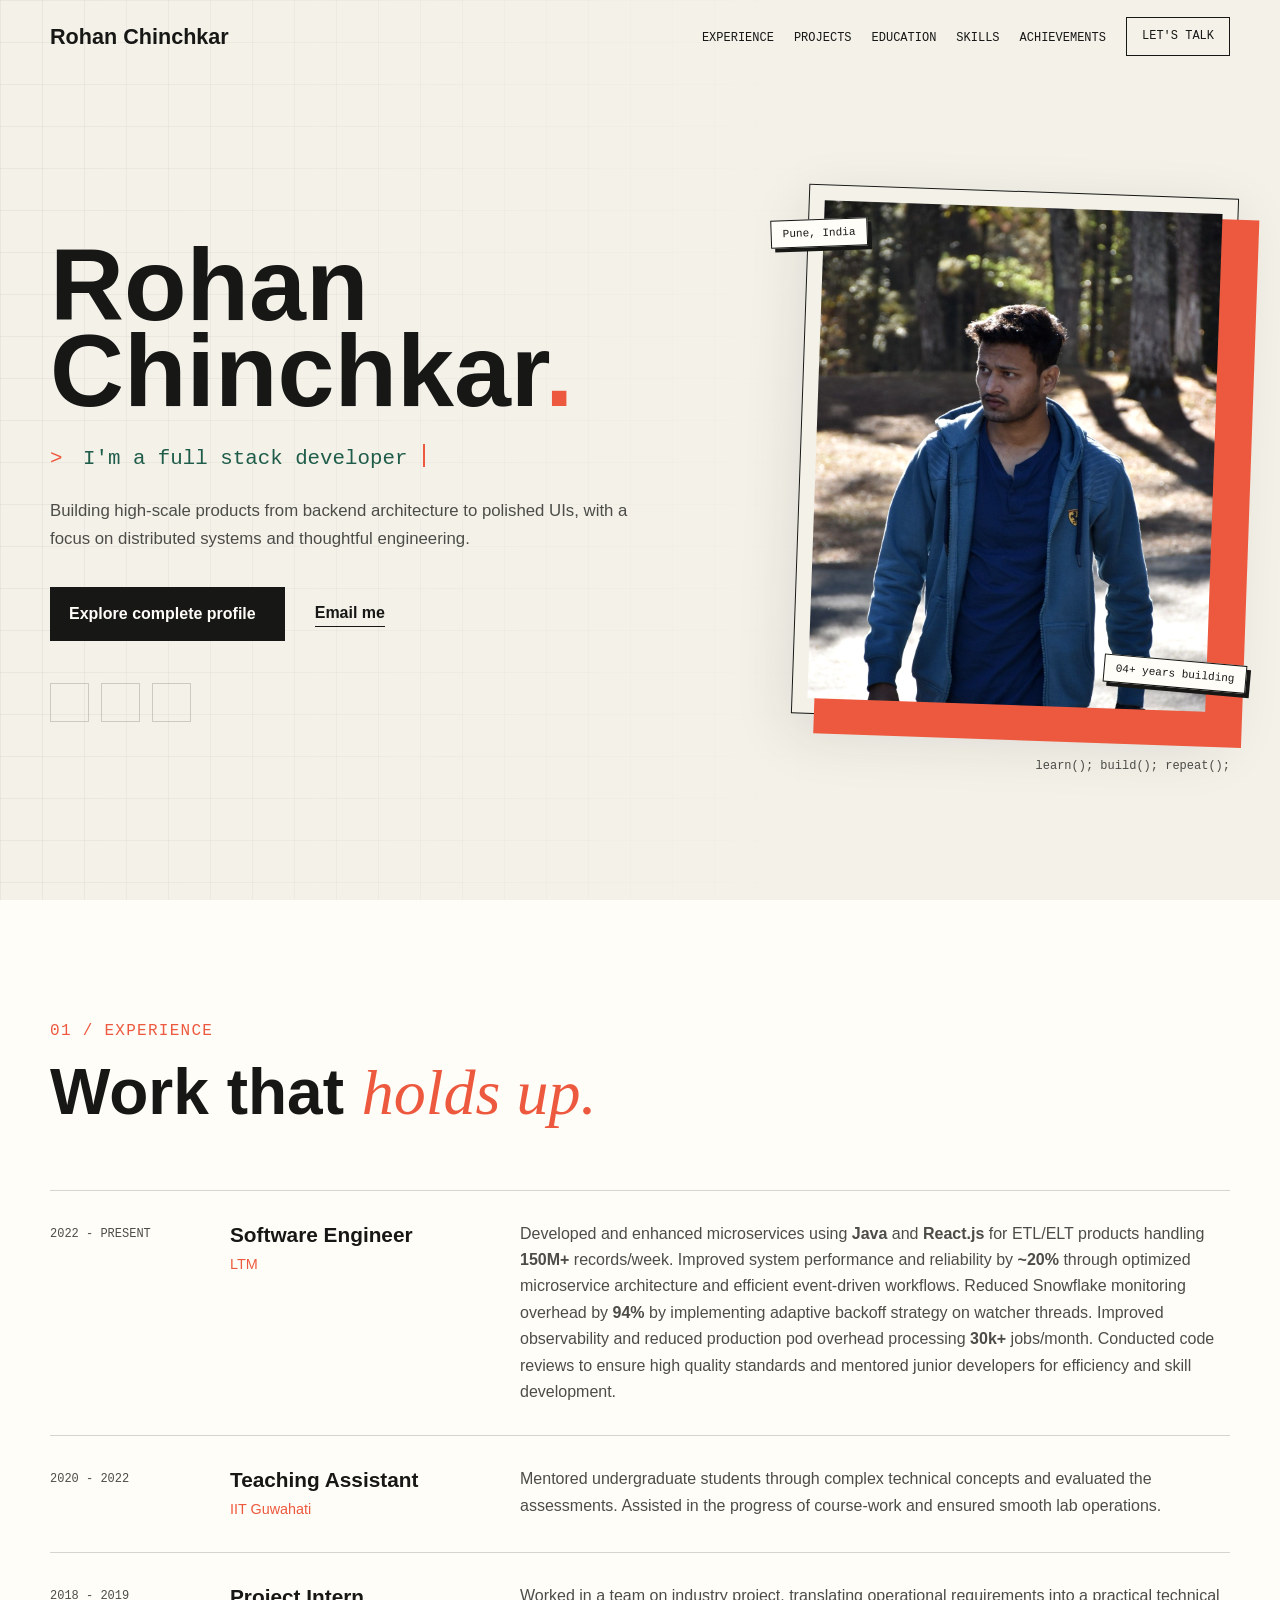
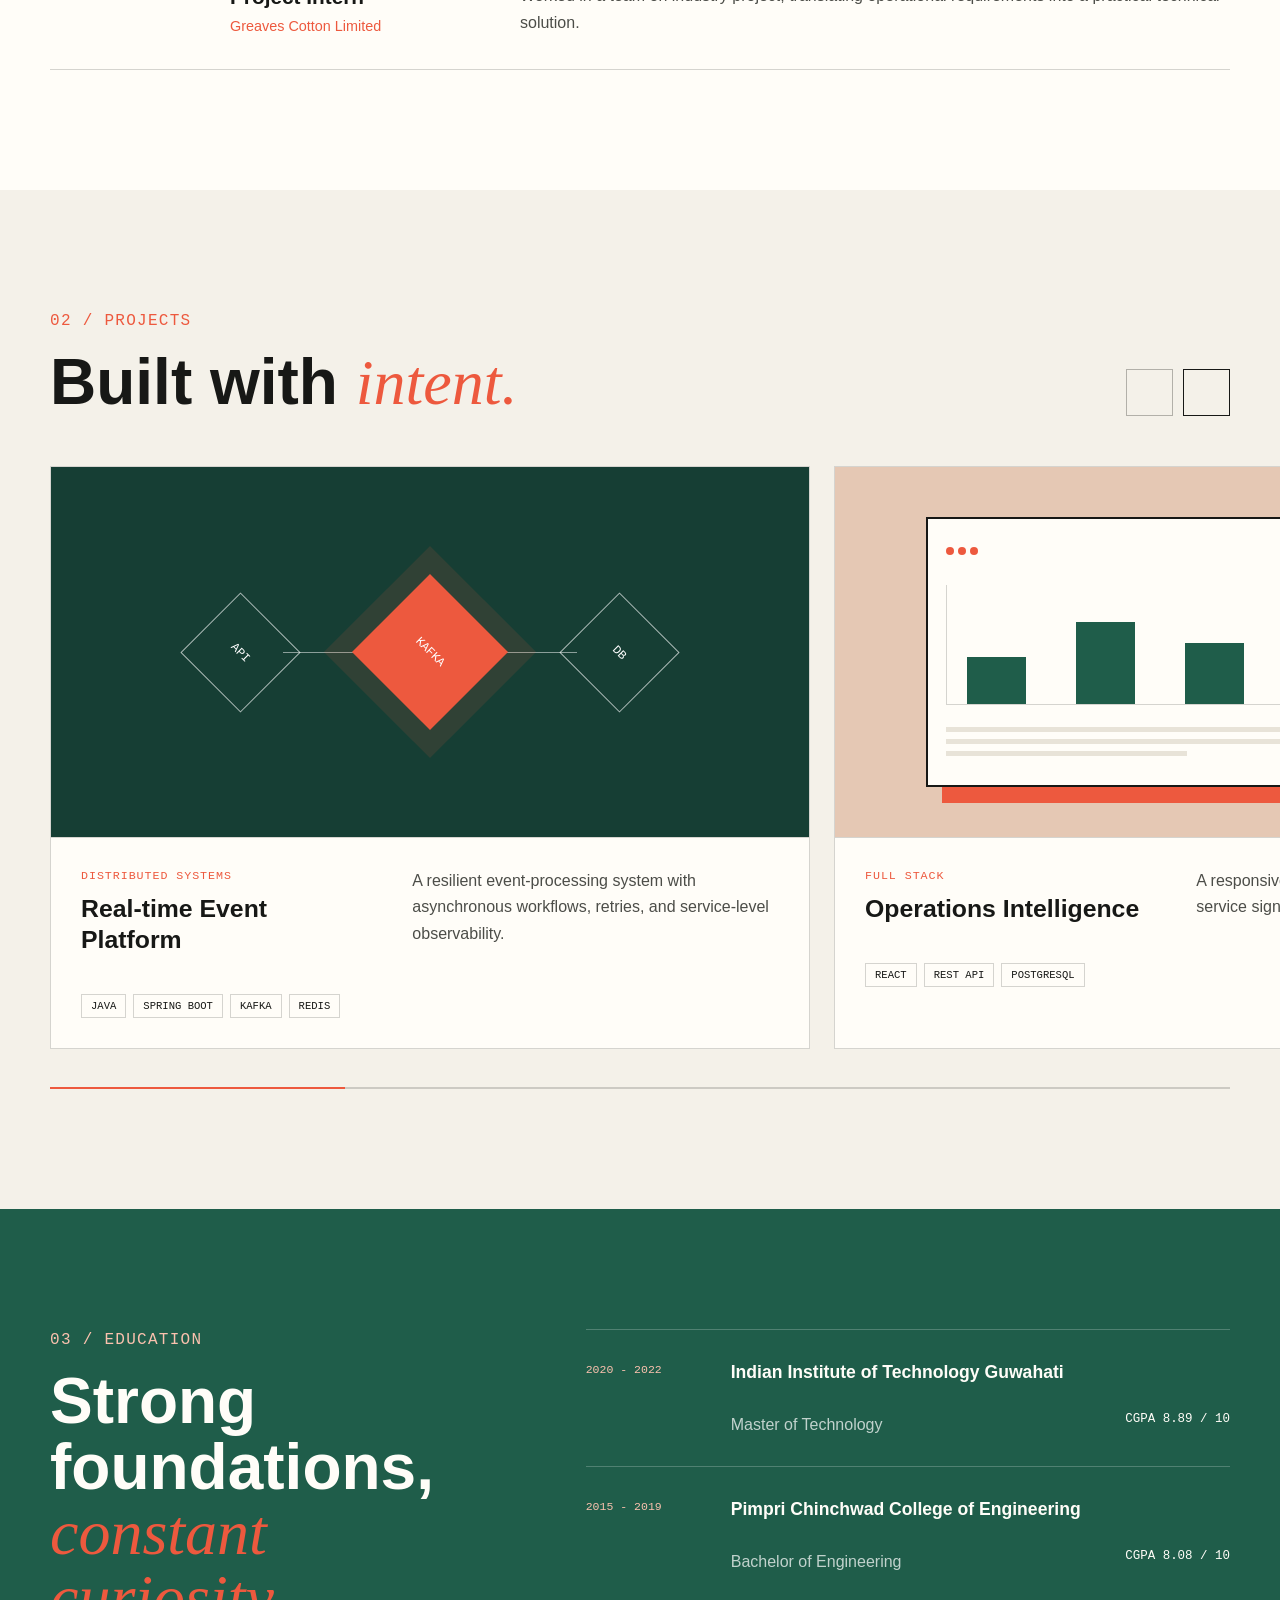
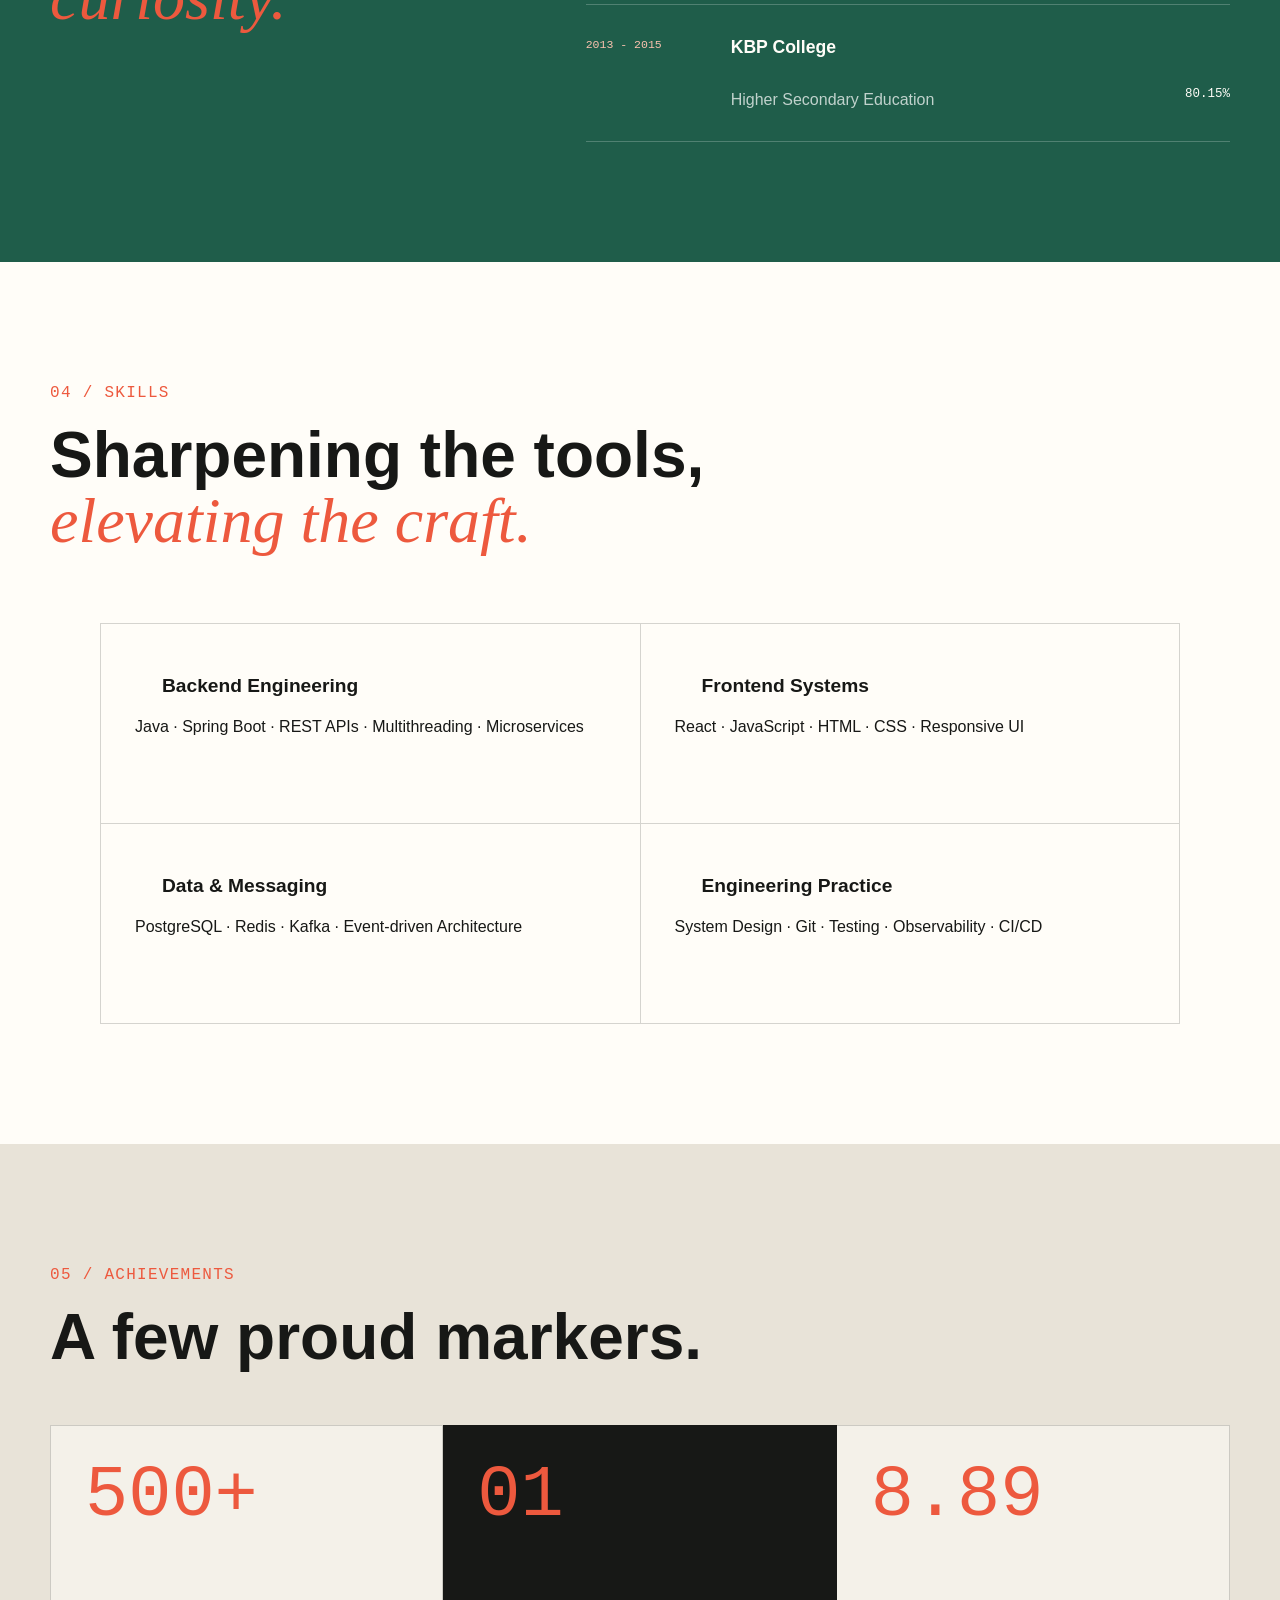
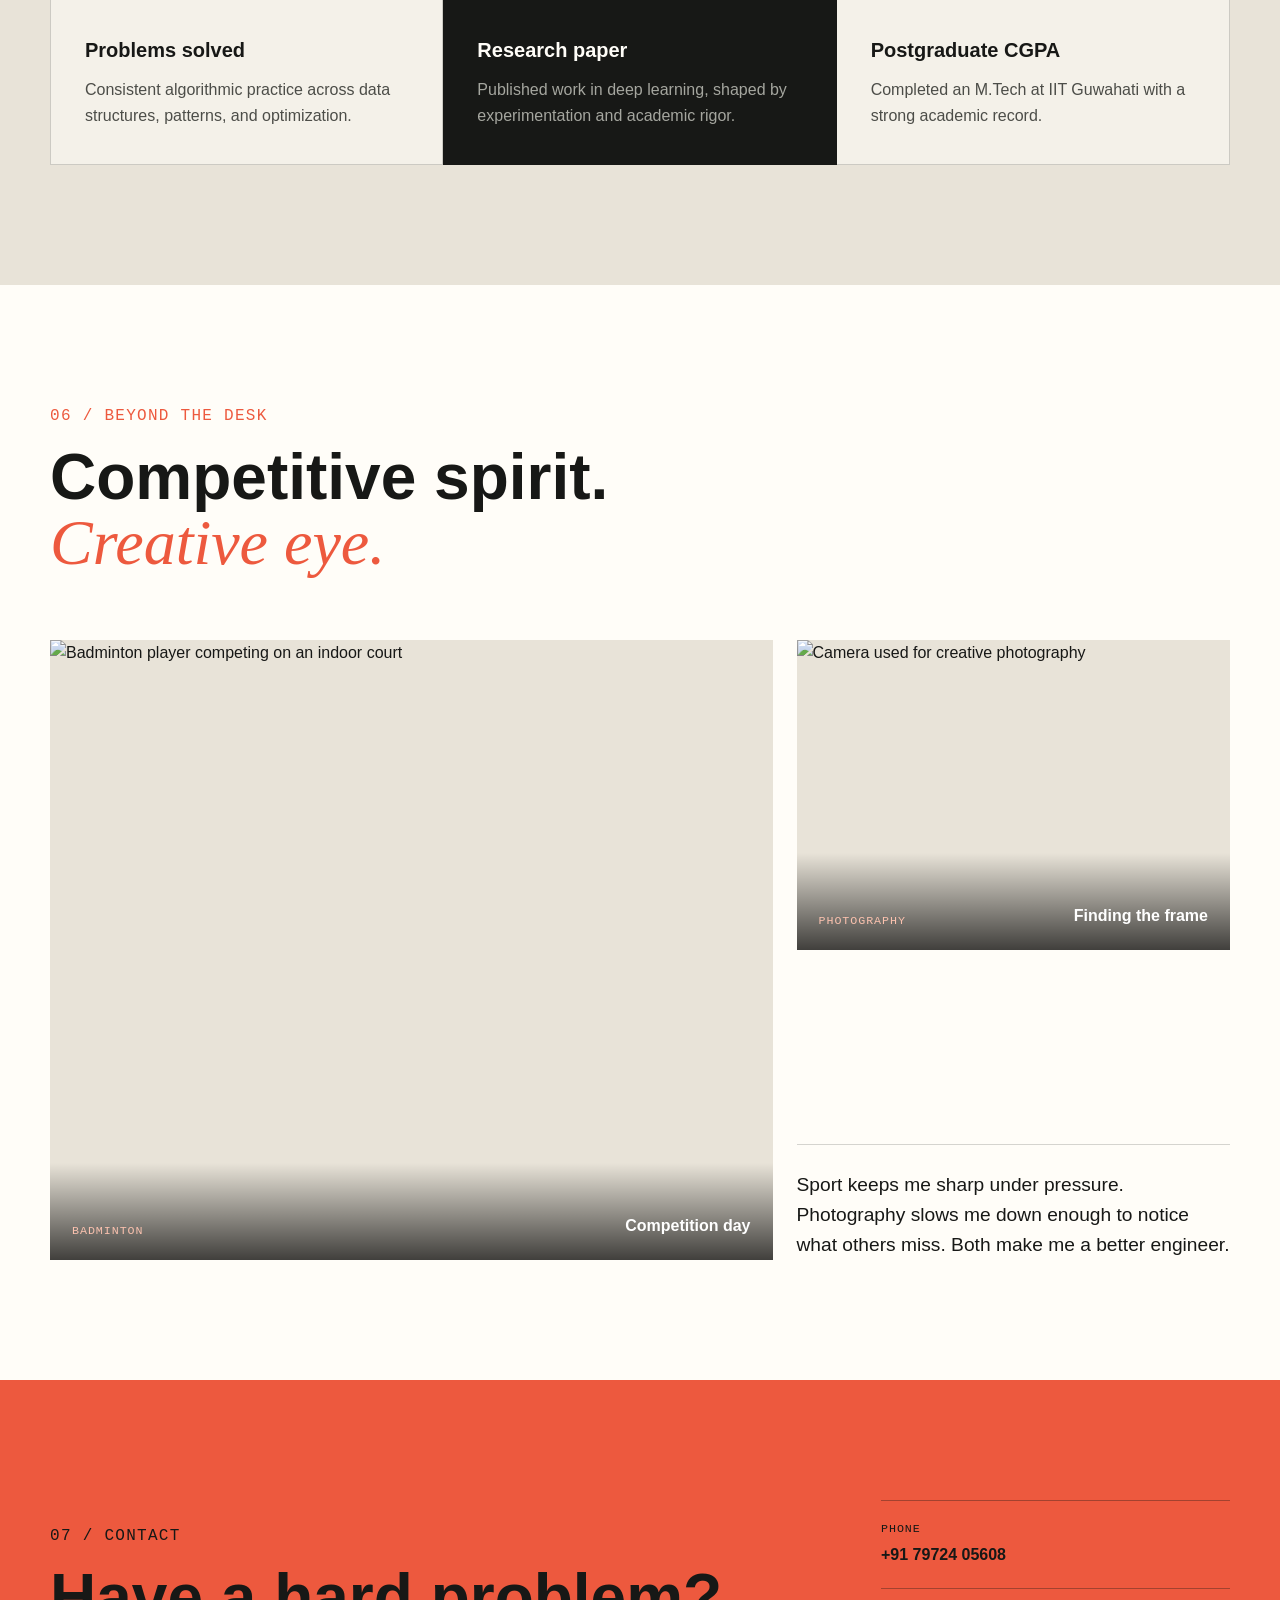
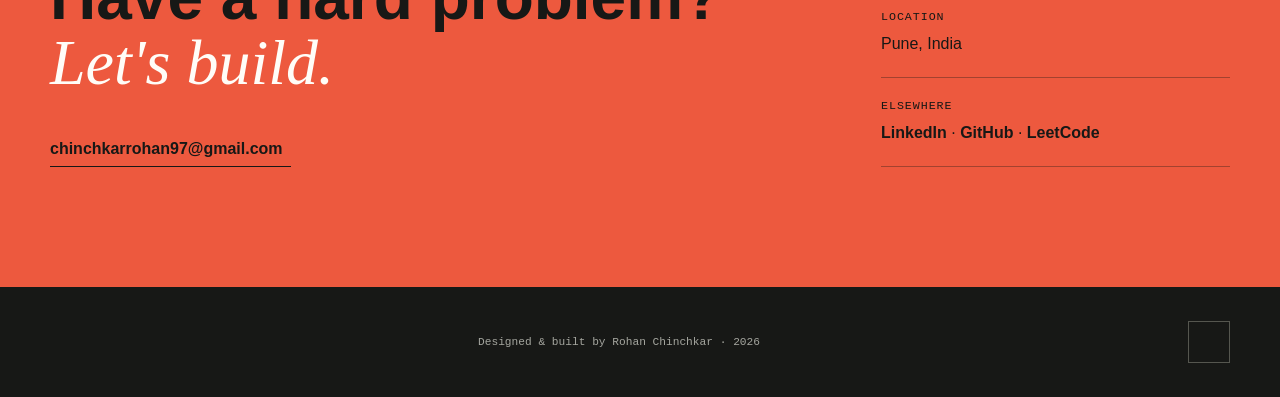
==== commit 244adb71: "Fine tunning with looks" ====
--- a/index.html
+++ b/index.html
@@ -31,21 +31,19 @@
           <ul class="nav__list">
             <li><a href="#experience" class="nav__link">Experience</a></li>
             <li><a href="#projects" class="nav__link">Projects</a></li>
+            <li><a href="#education" class="nav__link">Education</a></li>
             <li><a href="#skills" class="nav__link">Skills</a></li>
-            <li><a href="#education" class="nav__link">Education</a></li>
+            <li><a href="#achievements" class="nav__link">Achievements</a></li>
             <li>
-              <a href="#contact" class="nav__link nav__link--contact"
-                >Let's talk</a
-              >
+              <a href="#contact" class="nav__link nav__link--contact">Let's talk</a>
             </li>
           </ul>
           <button
             class="icon-button nav__close"
             id="nav-close"
             type="button"
-            aria-label="Close menu"
-          >
-            <i class="uil uil-times" aria-hidden="true"></i>
+            aria-label="Close menu" >
+              <i class="uil uil-times" aria-hidden="true"></i>
           </button>
         </div>
         <button
@@ -54,9 +52,8 @@
           type="button"
           aria-label="Open menu"
           aria-controls="nav-menu"
-          aria-expanded="false"
-        >
-          <i class="uil uil-bars" aria-hidden="true"></i>
+          aria-expanded="false" >
+            <i class="uil uil-bars" aria-hidden="true"></i>
         </button>
       </nav>
     </header>
@@ -185,16 +182,14 @@
                 class="arrow-button"
                 id="project-prev"
                 type="button"
-                aria-label="Previous project"
-              >
-                <i class="uil uil-arrow-left" aria-hidden="true"></i></button
-              ><button
+                aria-label="Previous project" >
+                <i class="uil uil-arrow-left" aria-hidden="true"></i></button>
+              <button
                 class="arrow-button"
                 id="project-next"
                 type="button"
-                aria-label="Next project"
-              >
-                <i class="uil uil-arrow-right" aria-hidden="true"></i>
+                aria-label="Next project" >
+                  <i class="uil uil-arrow-right" aria-hidden="true"></i>
               </button>
             </div>
           </div>
@@ -358,48 +353,52 @@
         <div class="container">
           <div class="section-heading reveal">
             <p class="section-index">04 / SKILLS</p>
-            <h2>Two ways to tell<br /><em>the same story.</em></h2>
-            <p class="section-note">
-              Both skill presentations are included so you can keep the one that
-              fits your style.
-            </p>
+            <h2>Sharpening the tools, <br /><em>elevating the craft.</em></h2>
           </div>
           <div class="skills-option reveal">
             <div class="option-label">
-              <span>OPTION A</span>
-              <p>Domain cards</p>
+              <!-- <span>OPTION A</span>
+              <p>Domain cards</p> -->
             </div>
             <div class="domain-grid">
               <article class="domain-card">
-                <i class="uil uil-server-network" aria-hidden="true"></i>
-                <h3>Backend Engineering</h3>
+                <div class="domain-card-heading">
+                  <i class="uil uil-server-network" aria-hidden="true"></i>
+                  <h3>Backend Engineering</h3>
+                </div>
                 <p>
                   Java · Spring Boot · REST APIs · Multithreading ·
                   Microservices
                 </p>
-                <span>01</span>
+                <!-- <span>01</span> -->
               </article>
               <article class="domain-card">
-                <i class="uil uil-window" aria-hidden="true"></i>
-                <h3>Frontend Systems</h3>
+                <div class="domain-card-heading">
+                  <i class="uil uil-window" aria-hidden="true"></i>
+                  <h3>Frontend Systems</h3>
+                </div>
                 <p>React · JavaScript · HTML · CSS · Responsive UI</p>
-                <span>02</span>
+                <!-- <span>02</span> -->
               </article>
               <article class="domain-card">
-                <i class="uil uil-database" aria-hidden="true"></i>
-                <h3>Data & Messaging</h3>
+                <div class="domain-card-heading">
+                  <i class="uil uil-database" aria-hidden="true"></i>
+                  <h3>Data & Messaging</h3>
+                </div>
                 <p>PostgreSQL · Redis · Kafka · Event-driven Architecture</p>
-                <span>03</span>
+                <!-- <span>03</span> -->
               </article>
               <article class="domain-card">
-                <i class="uil uil-cloud-computing" aria-hidden="true"></i>
-                <h3>Engineering Practice</h3>
+                <div class="domain-card-heading">
+                  <i class="uil uil-cloud-computing" aria-hidden="true"></i>
+                  <h3>Engineering Practice</h3>
+                </div>
                 <p>System Design · Git · Testing · Observability · CI/CD</p>
-                <span>04</span>
+                <!-- <span>04</span> -->
               </article>
             </div>
           </div>
-          <div class="skills-option skills-option--stack reveal">
+          <!-- <div class="skills-option skills-option--stack reveal">
             <div class="option-label">
               <span>OPTION B</span>
               <p>Capability map</p>
@@ -434,7 +433,7 @@
                 </div>
               </div>
             </div>
-          </div>
+          </div> -->
         </div>
       </section>
 
@@ -508,10 +507,7 @@
                 enough to notice what others miss. Both make me a better
                 engineer.
               </p>
-              <span class="photo-note"
-                >Replace these sample images with your own competition
-                photographs.</span
-              >
+              <!-- <span class="photo-note"></span> -->
             </div>
           </div>
         </div>
--- a/assets/css/styles.css
+++ b/assets/css/styles.css
@@ -7,7 +7,7 @@
   --accent-soft: #fac1ae;
   --green: #1f5d4a;
   --line: rgba(23, 24, 22, 0.18);
-  --muted: #66675f;
+  --muted: #4c4d48;
   --header-height: 74px;
   --shadow: 0 18px 60px rgba(31, 31, 25, 0.12);
 }
@@ -91,7 +91,7 @@
 .nav__list {
   display: flex;
   align-items: center;
-  gap: 32px;
+  gap: 20px;
 }
 .nav__link {
   font-family: "DM Mono", monospace;
@@ -173,7 +173,7 @@
   box-shadow: 0 0 0 5px rgba(72, 167, 119, 0.13);
 }
 .hero h1 {
-  font-size: clamp(4.2rem, 8.2vw, 8.4rem);
+  font-size: clamp(3.2rem, 8vw, 6.4rem);
   line-height: 0.84;
   letter-spacing: 0;
   font-weight: 800;
@@ -241,6 +241,7 @@
   margin-top: 42px;
 }
 .hero__socials a {
+  position: relative;
   width: 39px;
   aspect-ratio: 1;
   display: grid;
@@ -256,6 +257,30 @@
   color: var(--white);
   border-color: var(--accent);
 }
+.tooltip-text {
+  visibility: hidden;
+  background-color: #333;
+  color: #fff;
+  font-size: 0.8rem;
+  text-align: center;
+  padding-left: 6px;
+  padding-right: 6px;
+  border-radius: 12%;
+  
+  position: absolute;
+  z-index: 1;
+  bottom: 110%; /* Places it right above the text */
+  left: 50%;
+  transform: translateX(-50%); /* Centers the tooltip */
+  
+  opacity: 0;
+  transition: opacity 0.5s ease-in-out;
+}
+.hero__socials a:hover .tooltip-text {
+  visibility: visible;
+  opacity: 0.9;
+}
+
 .hero__visual {
   position: relative;
   justify-self: end;
@@ -319,6 +344,11 @@
 .section-index {
   color: var(--accent);
   margin-bottom: 18px;
+  font:
+    500 1rem/1.4 "DM Mono",
+    monospace;
+  letter-spacing: 0.08em;
+  text-transform: uppercase;
 }
 .section-heading h2,
 .contact h2 {
@@ -348,10 +378,10 @@
 .experience__item {
   position: relative;
   display: grid;
-  grid-template-columns: 150px 270px 1fr 45px;
-  gap: 35px;
+  grid-template-columns: 150px 260px 1fr;
+  gap: 30px;
   align-items: start;
-  padding: 36px 0;
+  padding: 30px 0;
   border-top: 1px solid var(--line);
 }
 .experience__item:last-child {
@@ -376,15 +406,8 @@
 .experience__description {
   color: var(--muted);
 }
-.experience__number {
-  color: var(--paper-deep);
-  font:
-    500 2.8rem/1 "DM Mono",
-    monospace;
-  transition: color 0.25s;
-}
-.experience__item:hover .experience__number {
-  color: var(--accent-soft);
+.experience__description > span {
+  font-weight: 700;
 }
 
 .projects {
@@ -691,8 +714,9 @@
 .skills-option {
   margin-top: 70px;
   display: grid;
-  grid-template-columns: 155px 1fr;
-  gap: 40px;
+  grid-template-columns: 1fr;
+  /* gap: 40px; */
+  padding: 0px 50px;
 }
 .option-label span {
   display: inline-block;
@@ -713,7 +737,7 @@
 }
 .domain-card {
   position: relative;
-  min-height: 260px;
+  min-height: 200px;
   padding: 34px;
   border-right: 1px solid var(--line);
   border-bottom: 1px solid var(--line);
@@ -721,19 +745,25 @@
     background 0.25s,
     color 0.25s;
 }
-.domain-card > i {
+.domain-card-heading {
+  display: flex;
+  align-items: center;
+  gap: 12px;
+}
+.domain-card-heading > i {
   font-size: 2rem;
   color: var(--accent);
 }
-.domain-card h3 {
-  margin: 35px 0 12px;
+.domain-card-heading h3 {
+  padding-left: 15px;
+  margin: 12px 0 12px;
   font-size: 1.2rem;
 }
-.domain-card p {
+.domain-card-heading p {
   max-width: 350px;
   color: var(--muted);
 }
-.domain-card > span {
+/* .domain-card > span {
   position: absolute;
   top: 26px;
   right: 26px;
@@ -741,7 +771,7 @@
   font:
     2rem "DM Mono",
     monospace;
-}
+} */
 .domain-card:hover {
   background: var(--ink);
   color: var(--white);
@@ -749,9 +779,9 @@
 .domain-card:hover p {
   color: #b8b9b2;
 }
-.domain-card:hover > span {
+/* .domain-card:hover > span {
   color: #454641;
-}
+} */
 .skills-option--stack {
   padding-top: 80px;
   border-top: 1px solid var(--line);
@@ -945,6 +975,7 @@
   color: var(--white);
 }
 .footer p {
+  text-align: center;
   font:
     0.7rem "DM Mono",
     monospace;
@@ -1012,7 +1043,6 @@
     margin-bottom: 10px;
   }
   .skills-option {
-    grid-template-columns: 120px 1fr;
     gap: 25px;
   }
   .domain-card {
@@ -1169,14 +1199,11 @@
   .education__item > p:not(.education__year) {
     grid-column: 1;
   }
-  .skills-option {
-    grid-template-columns: 1fr;
-  }
   .domain-grid {
     grid-template-columns: 1fr;
   }
   .domain-card {
-    min-height: 225px;
+    min-height: 200px;
   }
   .skills-option--stack {
     padding-top: 60px;
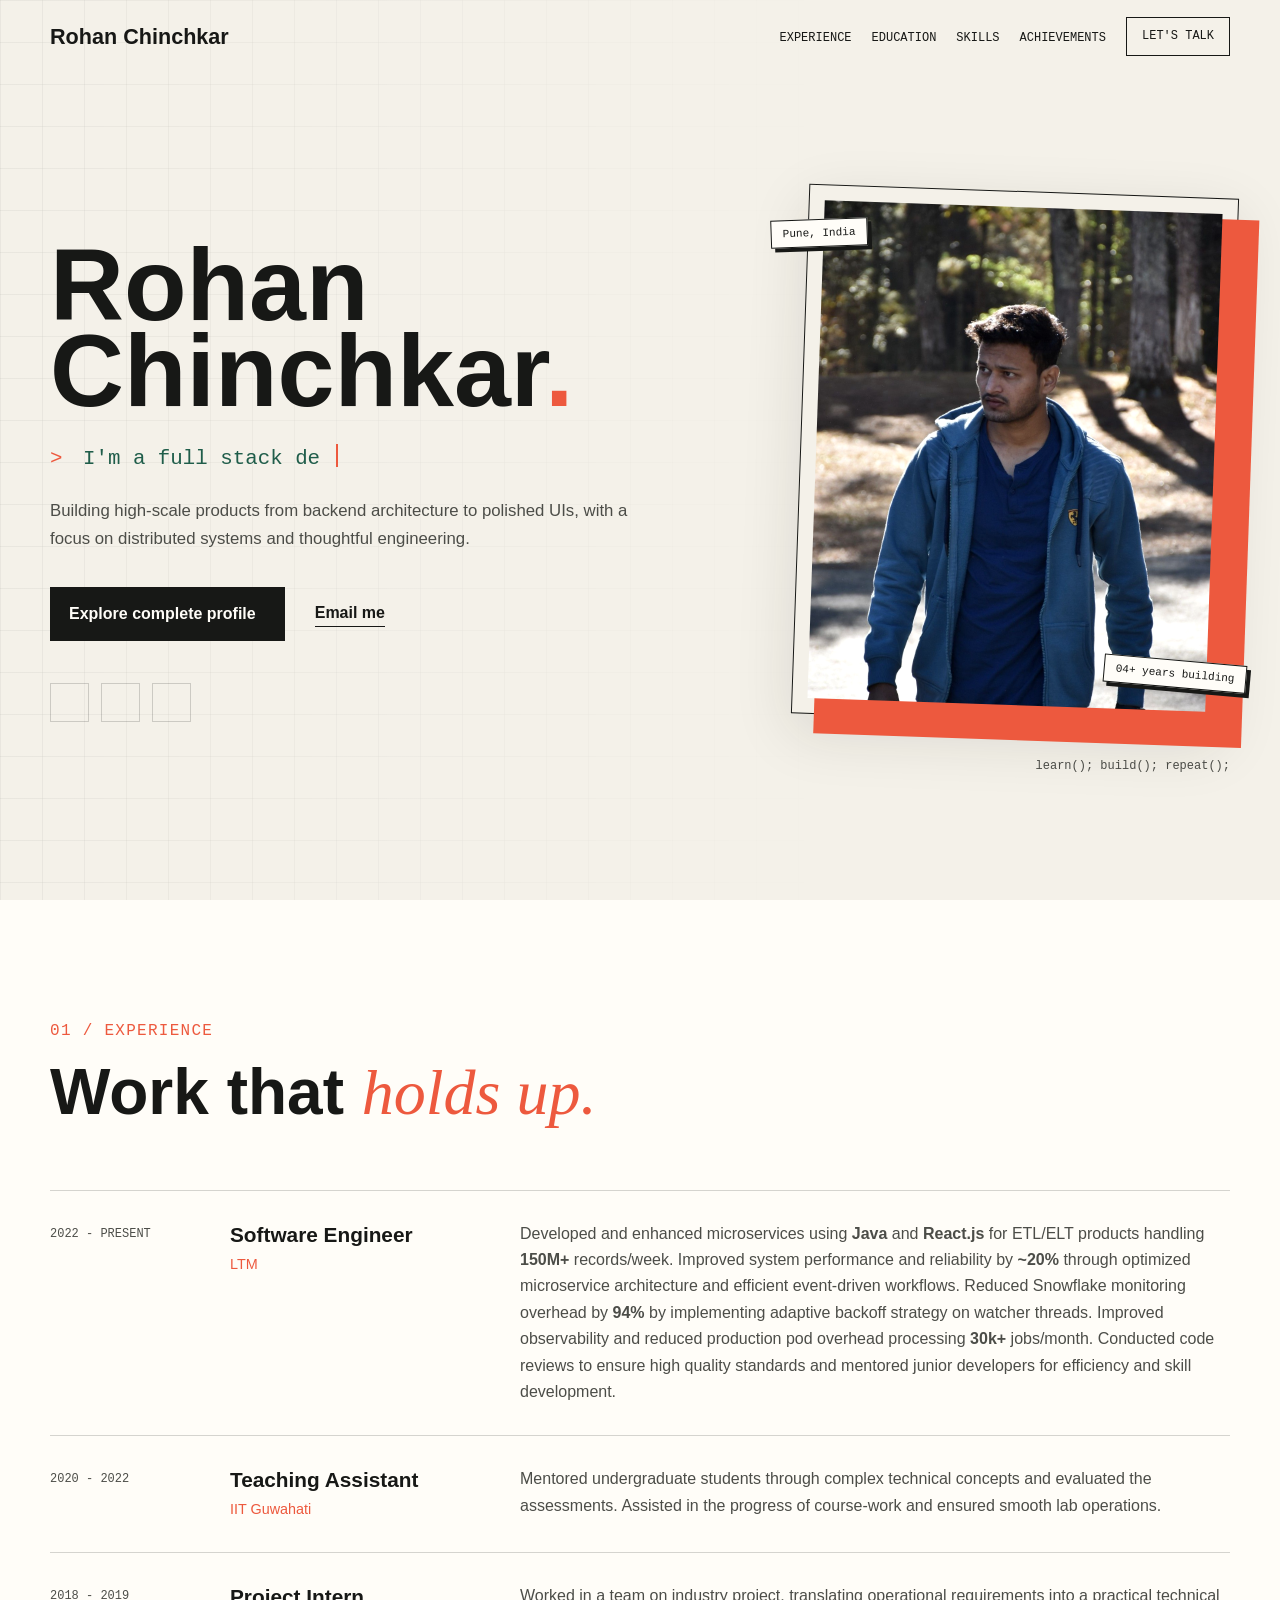
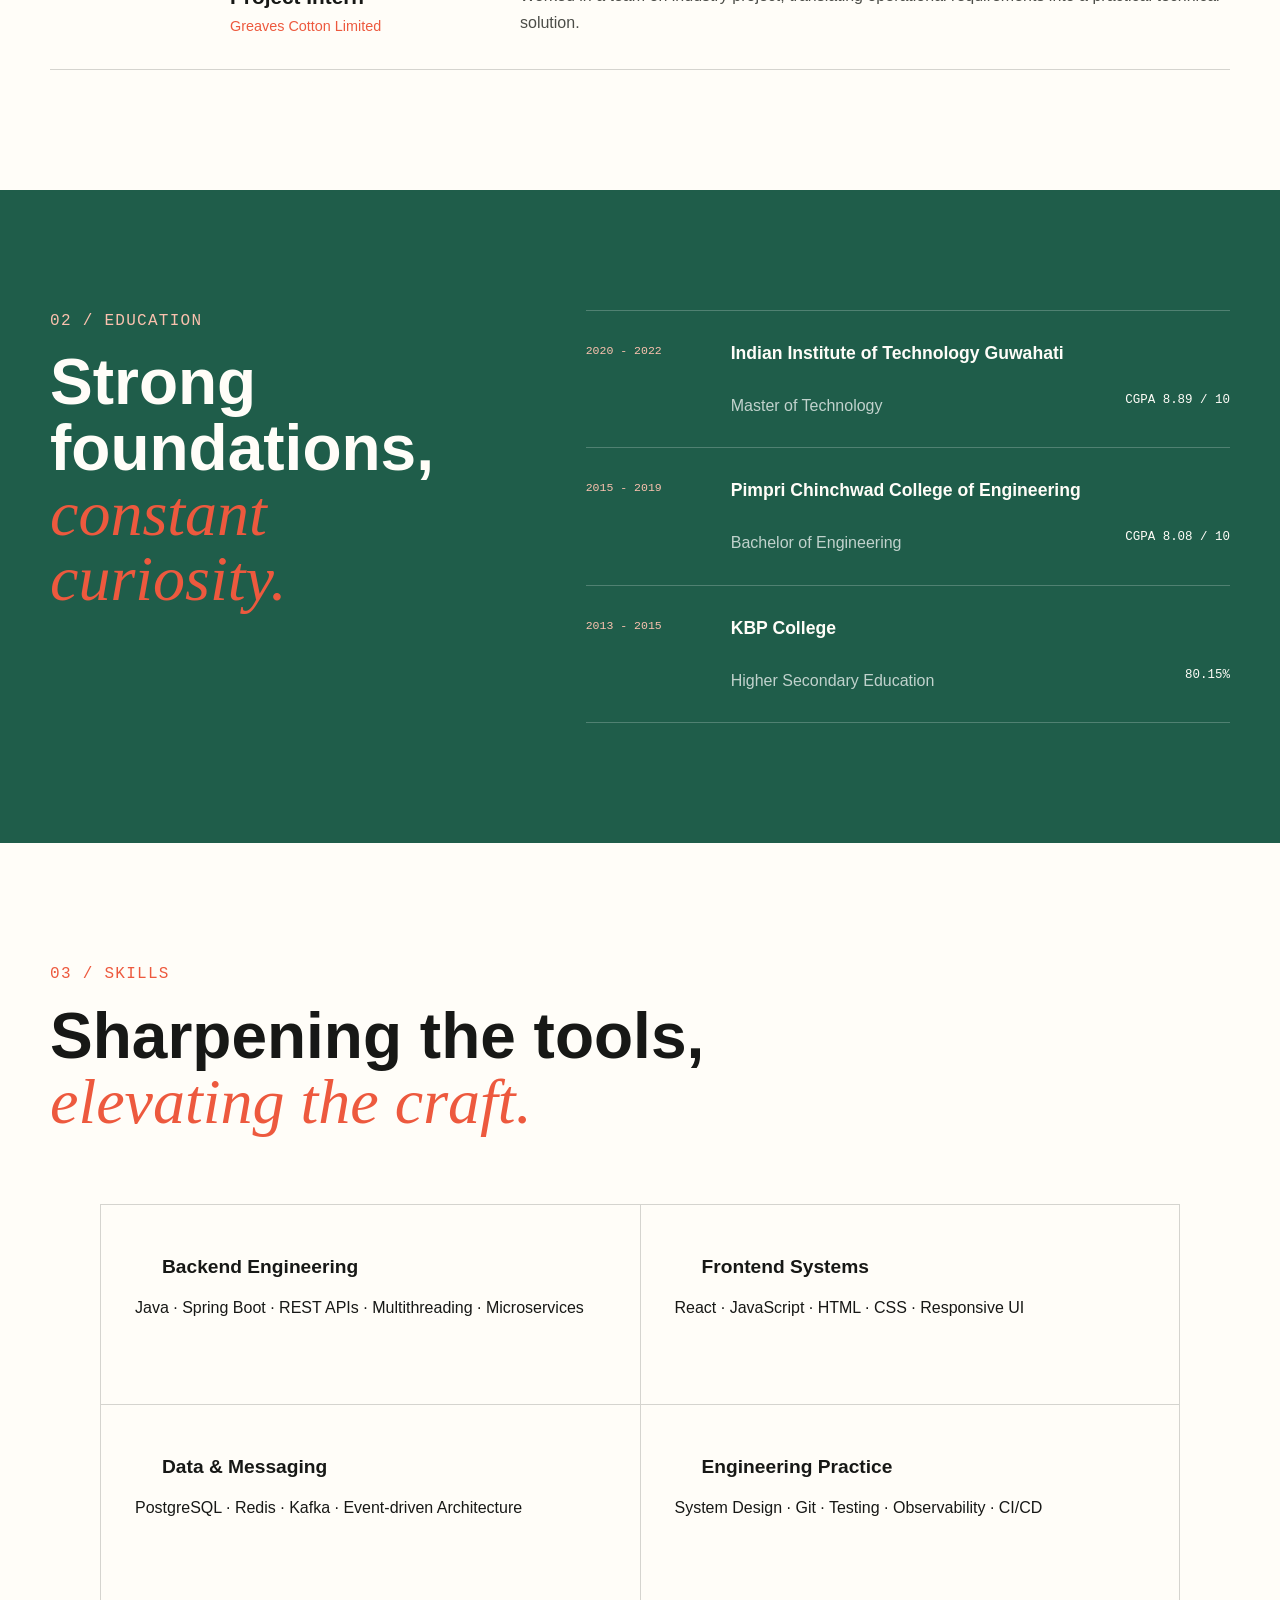
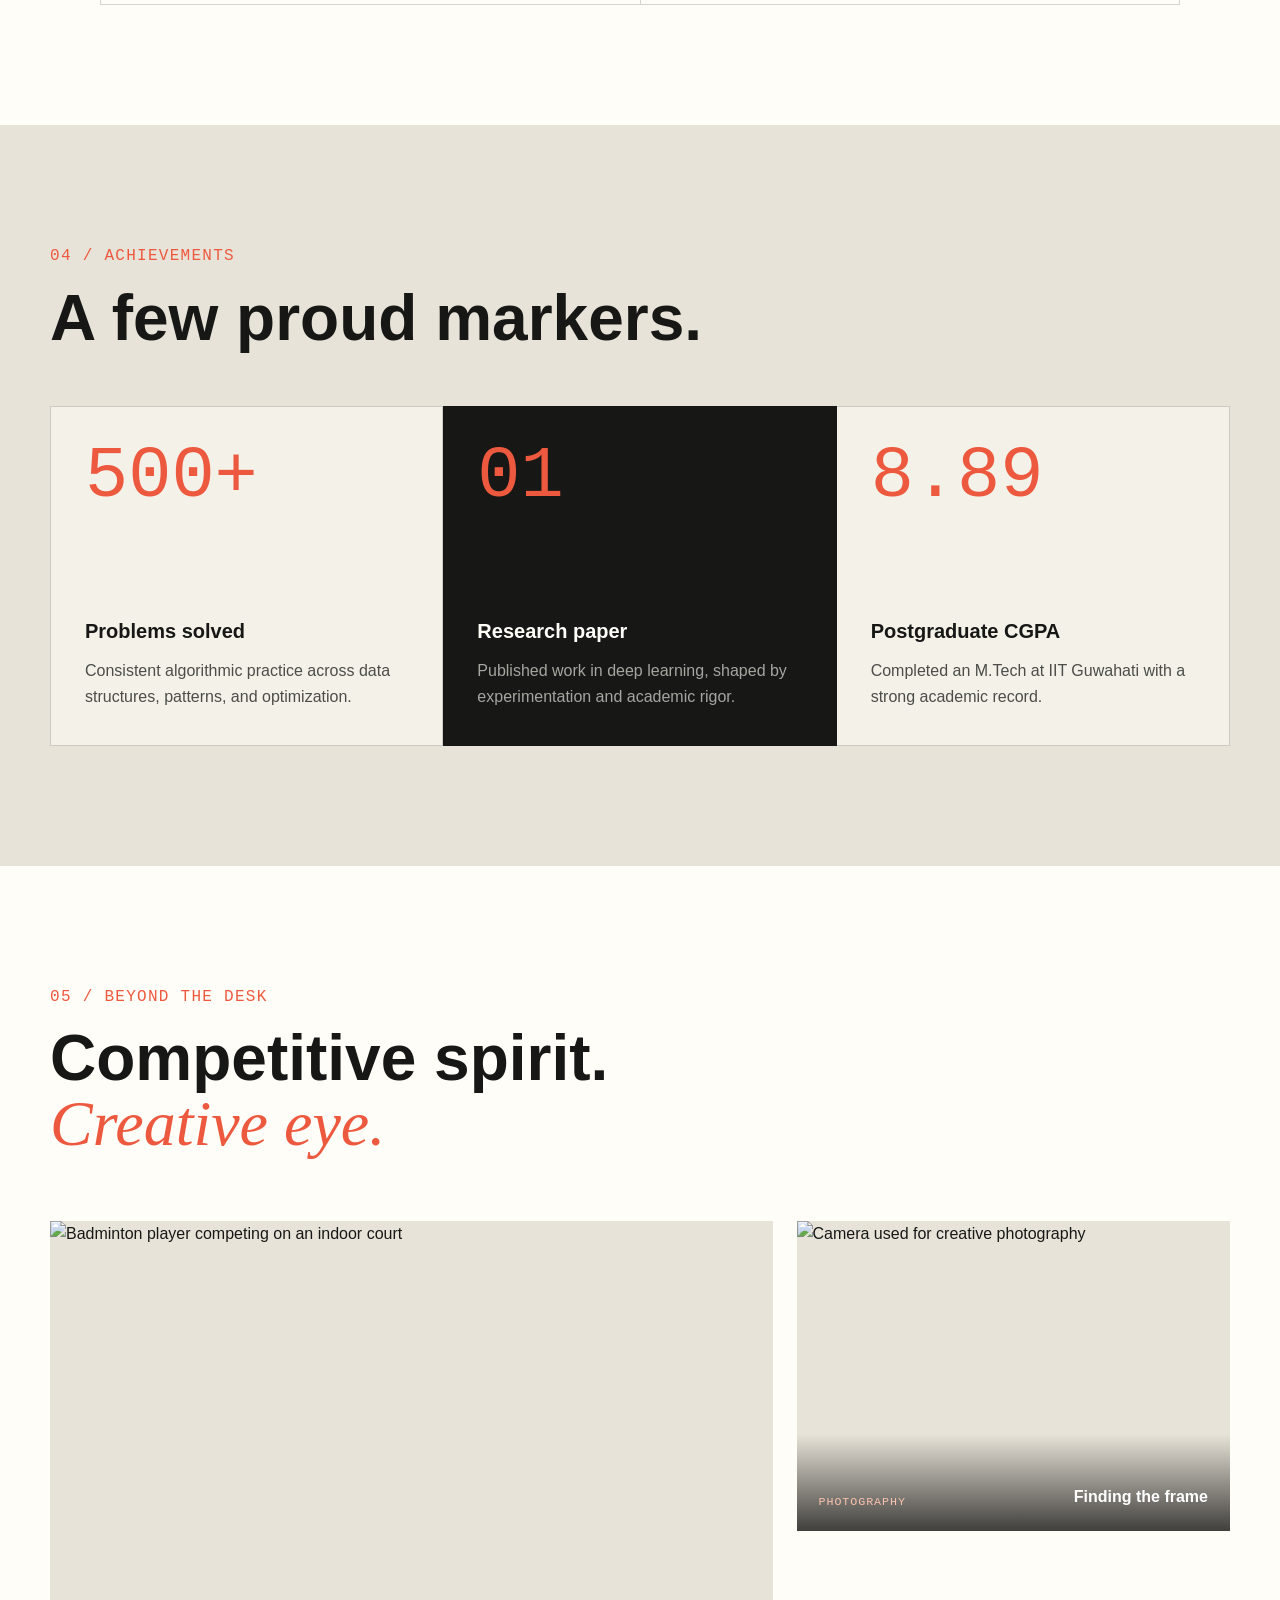
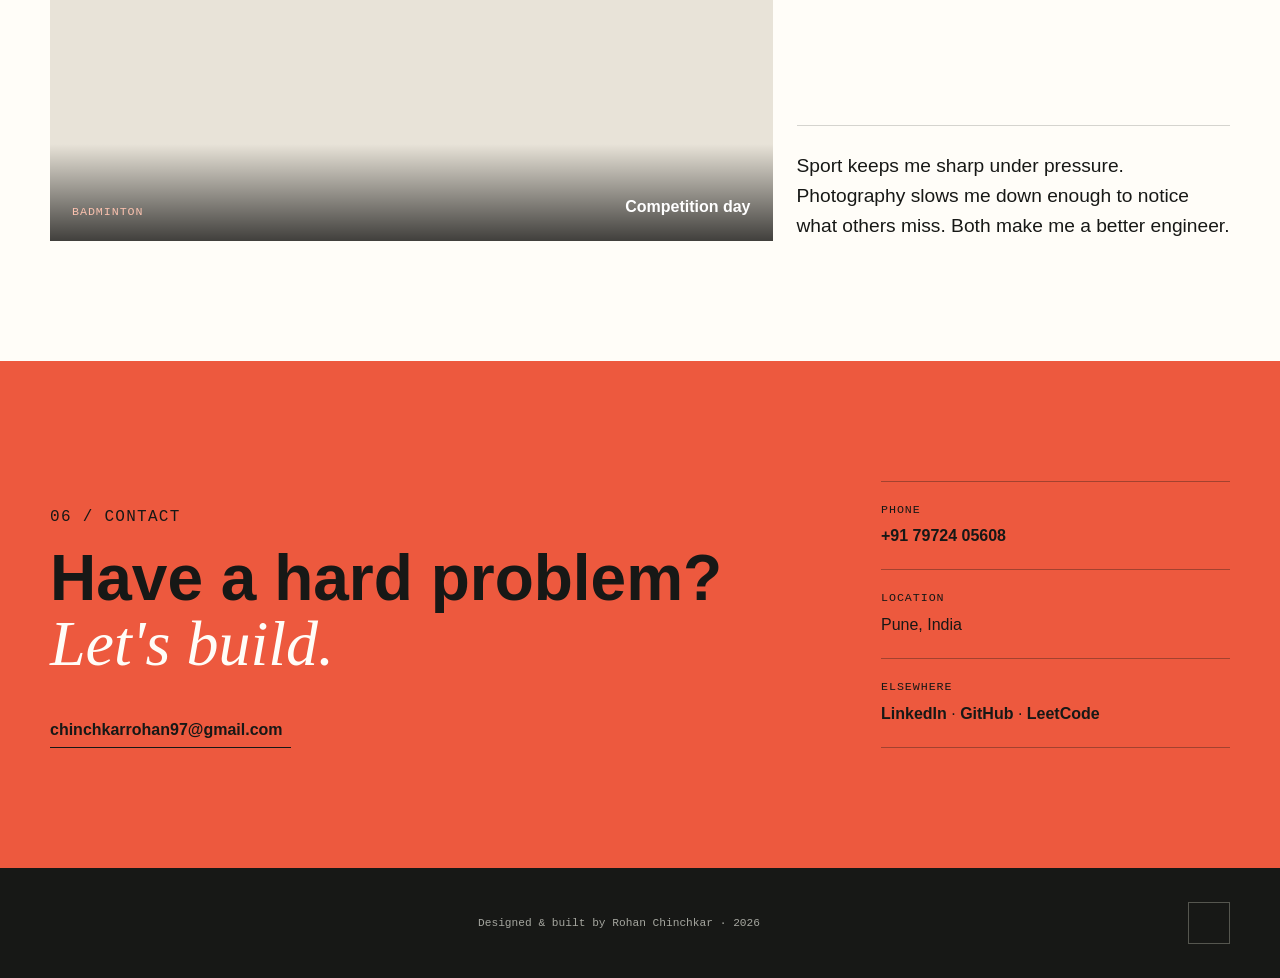
==== commit 2fbcd890: "Fine improvements and restructuring" ====
--- a/index.html
+++ b/index.html
@@ -30,7 +30,7 @@
         <div class="nav__menu" id="nav-menu">
           <ul class="nav__list">
             <li><a href="#experience" class="nav__link">Experience</a></li>
-            <li><a href="#projects" class="nav__link">Projects</a></li>
+            <!-- <li><a href="#projects" class="nav__link">Projects</a></li> -->
             <li><a href="#education" class="nav__link">Education</a></li>
             <li><a href="#skills" class="nav__link">Skills</a></li>
             <li><a href="#achievements" class="nav__link">Achievements</a></li>
@@ -170,7 +170,7 @@
         </div>
       </section>
 
-      <section class="section projects" id="projects">
+      <!-- <section class="section projects" id="projects">
         <div class="container">
           <div class="projects__heading reveal">
             <div class="section-heading section-heading--compact">
@@ -318,12 +318,12 @@
         <div class="container project-progress">
           <span id="project-progress"></span>
         </div>
-      </section>
+      </section> -->
 
       <section class="section education" id="education">
         <div class="container education__layout">
           <div class="section-heading reveal">
-            <p class="section-index">03 / EDUCATION</p>
+            <p class="section-index">02 / EDUCATION</p>
             <h2>Strong foundations,<br /><em>constant curiosity.</em></h2>
           </div>
           <div class="education__list">
@@ -352,7 +352,7 @@
       <section class="section skills" id="skills">
         <div class="container">
           <div class="section-heading reveal">
-            <p class="section-index">04 / SKILLS</p>
+            <p class="section-index">03 / SKILLS</p>
             <h2>Sharpening the tools, <br /><em>elevating the craft.</em></h2>
           </div>
           <div class="skills-option reveal">
@@ -440,7 +440,7 @@
       <section class="section achievements" id="achievements">
         <div class="container">
           <div class="section-heading section-heading--compact reveal">
-            <p class="section-index">05 / ACHIEVEMENTS</p>
+            <p class="section-index">04 / ACHIEVEMENTS</p>
             <h2>A few proud markers.</h2>
           </div>
           <div class="achievement-grid">
@@ -475,7 +475,7 @@
       <section class="section beyond" id="beyond">
         <div class="container">
           <div class="section-heading reveal">
-            <p class="section-index">06 / BEYOND THE DESK</p>
+            <p class="section-index">05 / BEYOND THE DESK</p>
             <h2>Competitive spirit.<br /><em>Creative eye.</em></h2>
           </div>
           <div class="photo-grid reveal">
@@ -516,7 +516,7 @@
       <section class="contact" id="contact">
         <div class="container contact__layout">
           <div class="contact__intro reveal">
-            <p class="section-index">07 / CONTACT</p>
+            <p class="section-index">06 / CONTACT</p>
             <h2>Have a hard problem?<br /><em>Let's build.</em></h2>
             <a class="contact__email" href="mailto:chinchkarrohan97@gmail.com"
               >chinchkarrohan97@gmail.com
